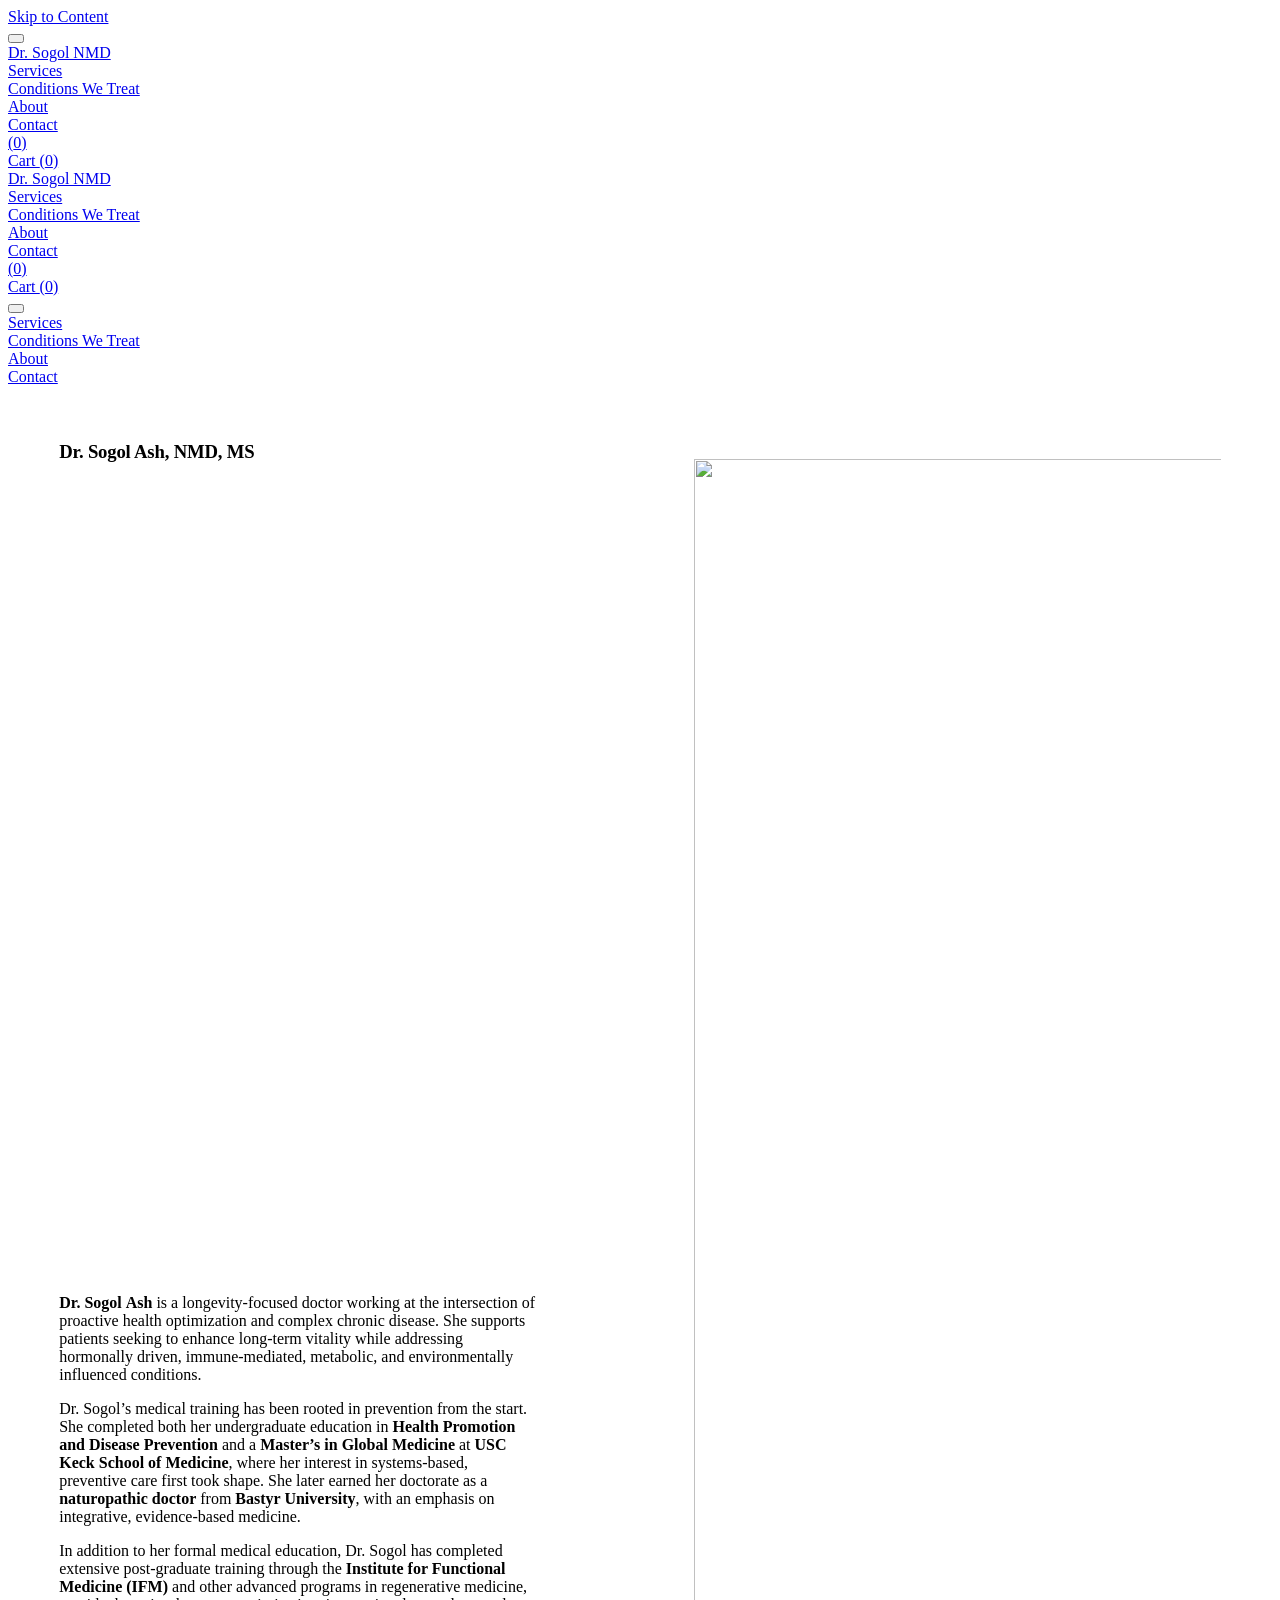
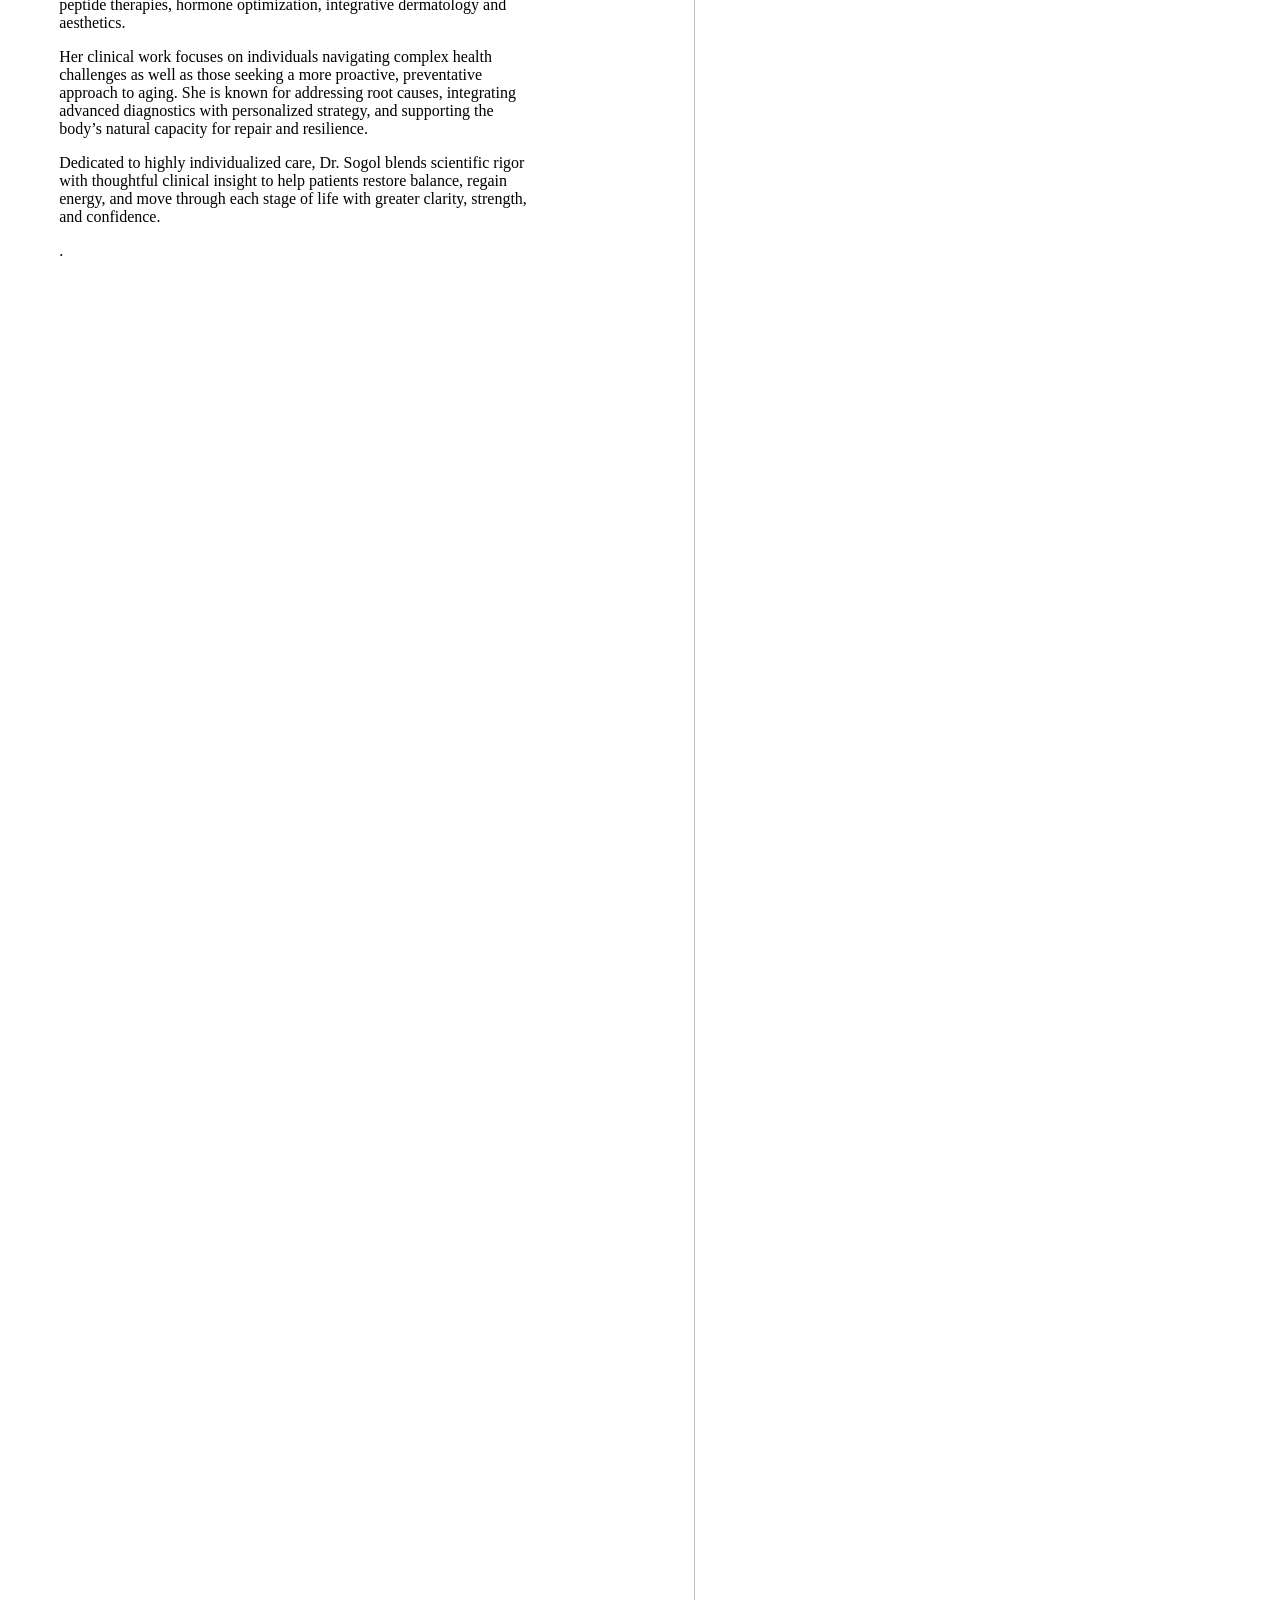
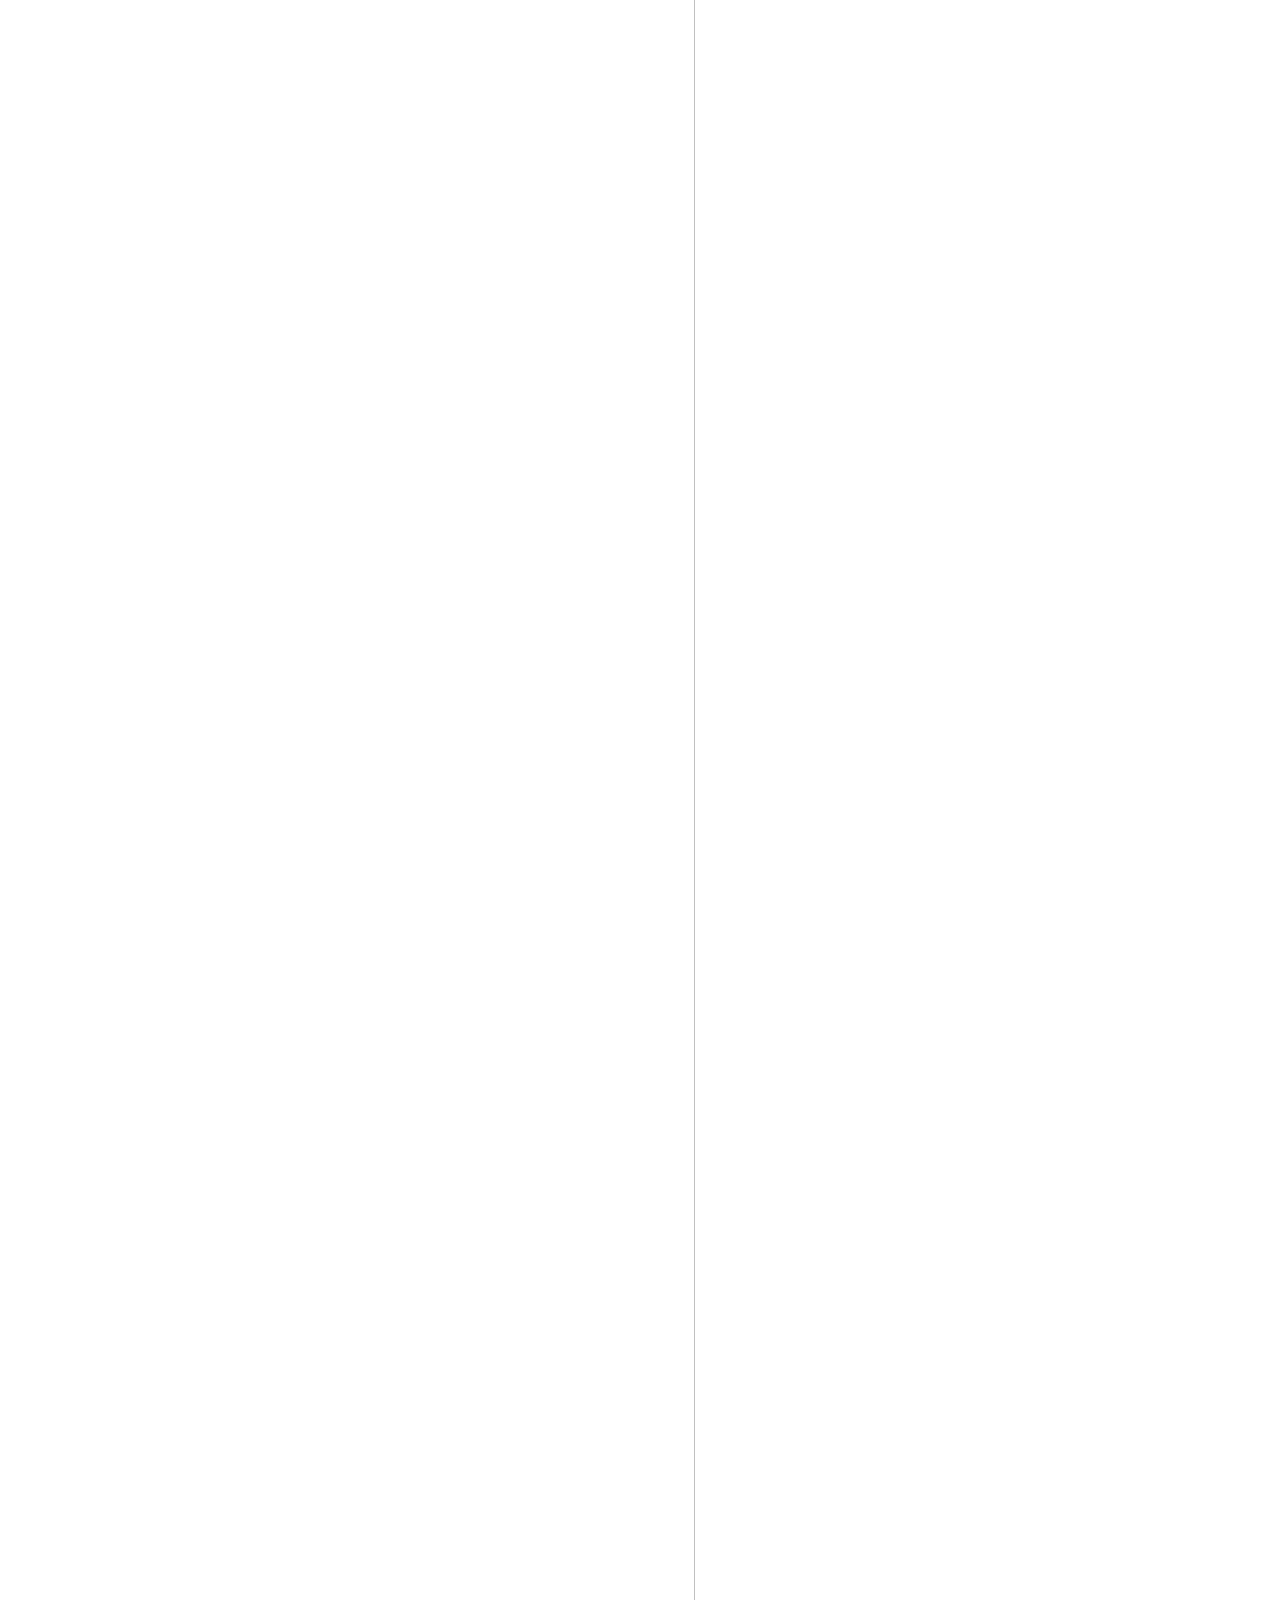
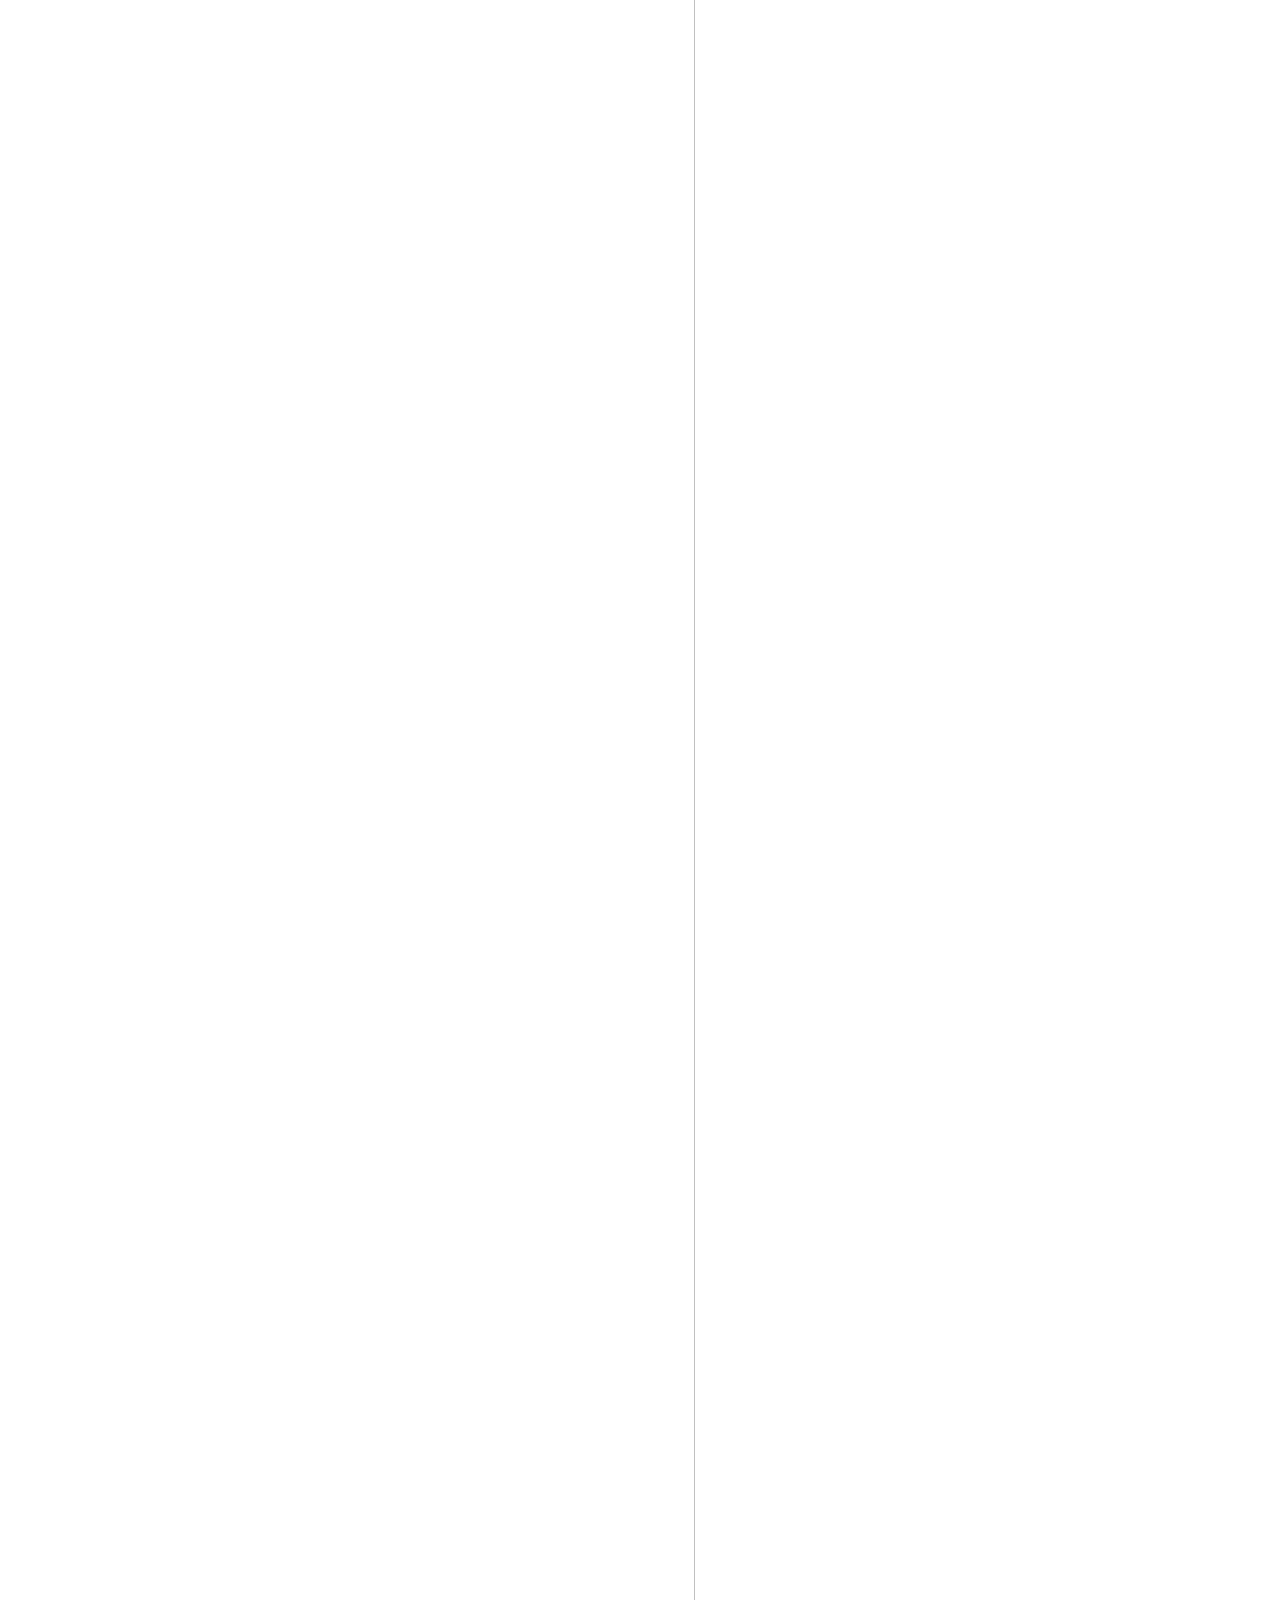
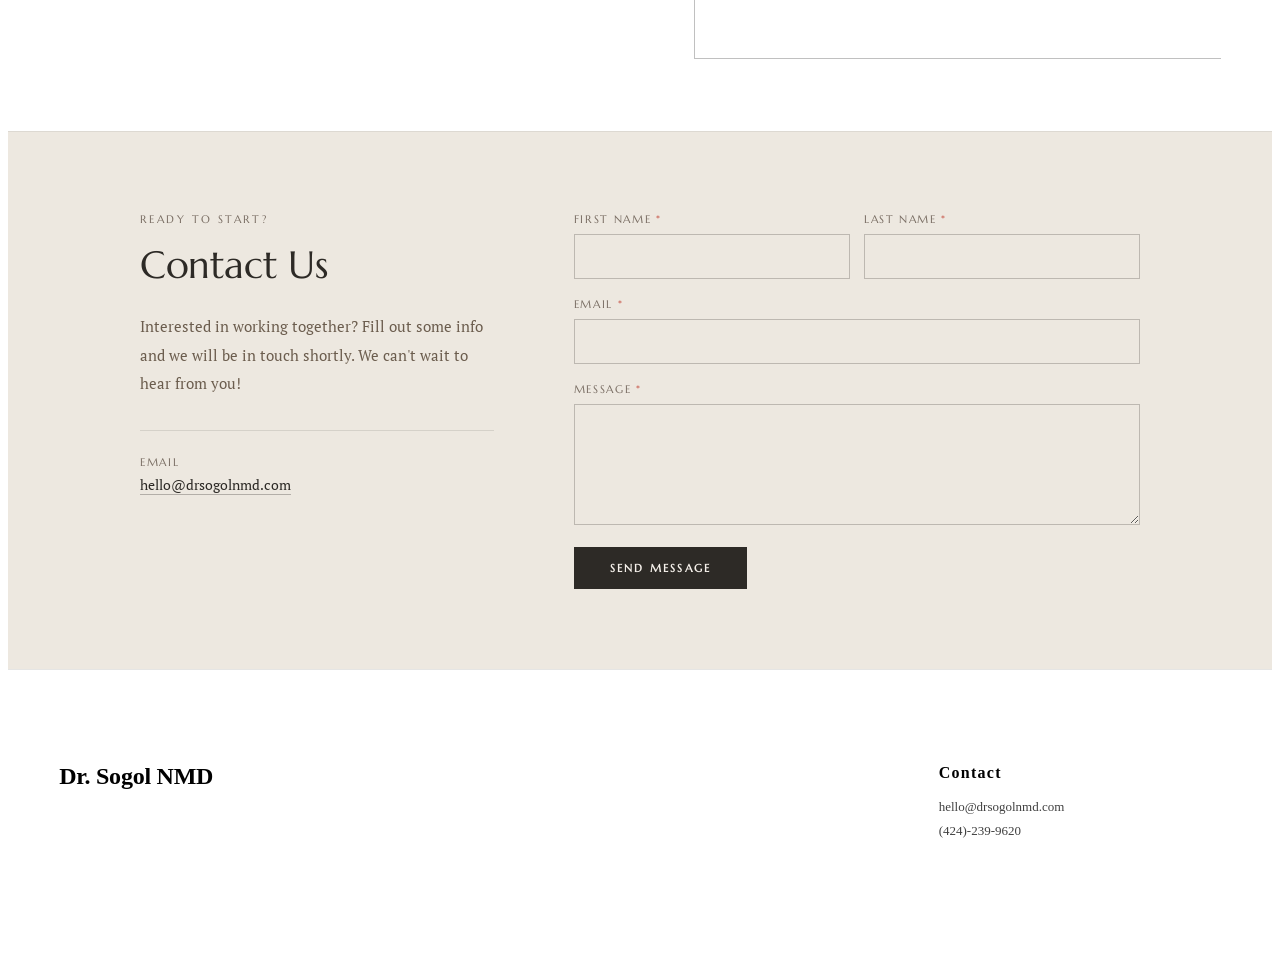
==== about/index.html @ db8cf828 "Fix about: replace Squarespace form section with clean working form" ====
<!doctype html>
<html xmlns:og="http://opengraphprotocol.org/schema/" xmlns:fb="http://www.facebook.com/2008/fbml" lang="en-US"  >
  <head>
<script src="/block-sqsp-api.js"></script>
<link rel="stylesheet" href="/improvements.css">

    <meta http-equiv="X-UA-Compatible" content="IE=edge,chrome=1">
    <meta name="viewport" content="width=device-width, initial-scale=1">
    <!-- This is Squarespace. --><!-- whale-clownfish-6gdg -->
<base href="">
<meta charset="utf-8" />
<title>About | Discover Wellness Today – Book Your Consultation &mdash; Dr. Sogol NMD</title>
<meta http-equiv="Accept-CH" content="Sec-CH-UA-Platform-Version, Sec-CH-UA-Model" /><link rel="icon" type="image/x-icon" href="https://assets.squarespace.com/universal/default-favicon.ico"/>
<link rel="canonical" href="https://www.drsogolnmd.com/about"/>
<meta property="og:site_name" content="Dr. Sogol NMD"/>
<meta property="og:title" content="About | Discover Wellness Today – Book Your Consultation &mdash; Dr. Sogol NMD"/>
<meta property="og:url" content="https://www.drsogolnmd.com/about"/>
<meta property="og:type" content="website"/>
<meta property="og:description" content="Learn about Dr. Sogol NMD and her personalized health and wellness services designed for optimal health. Contact us for expert consultations in New York."/>
<meta itemprop="name" content="About &#124; Discover Wellness Today – Book Your Consultation — Dr. Sogol NMD"/>
<meta itemprop="url" content="https://www.drsogolnmd.com/about"/>
<meta itemprop="description" content="Learn about Dr. Sogol NMD and her personalized health and wellness services designed for optimal health. Contact us for expert consultations in New York."/>
<meta name="twitter:title" content="About &#124; Discover Wellness Today – Book Your Consultation — Dr. Sogol NMD"/>
<meta name="twitter:url" content="https://www.drsogolnmd.com/about"/>
<meta name="twitter:card" content="summary"/>
<meta name="twitter:description" content="Learn about Dr. Sogol NMD and her personalized health and wellness services designed for optimal health. Contact us for expert consultations in New York."/>
<meta name="description" content="Learn about Dr. Sogol NMD and her personalized health and wellness services 
designed for optimal health. Contact us for expert consultations in New 
York." />
<link rel="preconnect" href="https://images.squarespace-cdn.com">
<link rel="preconnect" href="https://fonts.gstatic.com" crossorigin>
<link rel="stylesheet" href="https://fonts.googleapis.com/css2?family=PT+Serif:ital,wght@0,400;0,700;1,400;1,700&family=Marcellus:ital,wght@0,400"><script type="text/javascript" crossorigin="anonymous" defer="true" nomodule="nomodule" src="//assets.squarespace.com/@sqs/polyfiller/1.6/legacy.js"></script>
<script type="text/javascript" crossorigin="anonymous" defer="true" src="//assets.squarespace.com/@sqs/polyfiller/1.6/modern.js"></script>
<script type="text/javascript">SQUARESPACE_ROLLUPS = {};</script>
<script>(function(rollups, name) { if (!rollups[name]) { rollups[name] = {}; } rollups[name].js = ["//assets.squarespace.com/universal/scripts-compressed/extract-css-runtime-ec99e633e5fcfbfc-min.en-US.js"]; })(SQUARESPACE_ROLLUPS, 'squarespace-extract_css_runtime');</script>
<script crossorigin="anonymous" src="//assets.squarespace.com/universal/scripts-compressed/extract-css-runtime-ec99e633e5fcfbfc-min.en-US.js" defer ></script><script>(function(rollups, name) { if (!rollups[name]) { rollups[name] = {}; } rollups[name].js = ["//assets.squarespace.com/universal/scripts-compressed/extract-css-moment-js-vendor-6f2a1f6ec9a41489-min.en-US.js"]; })(SQUARESPACE_ROLLUPS, 'squarespace-extract_css_moment_js_vendor');</script>
<script crossorigin="anonymous" src="//assets.squarespace.com/universal/scripts-compressed/extract-css-moment-js-vendor-6f2a1f6ec9a41489-min.en-US.js" defer ></script><script>(function(rollups, name) { if (!rollups[name]) { rollups[name] = {}; } rollups[name].js = ["//assets.squarespace.com/universal/scripts-compressed/cldr-resource-pack-22c6db795661f68d-min.en-US.js"]; })(SQUARESPACE_ROLLUPS, 'squarespace-cldr_resource_pack');</script>
<script crossorigin="anonymous" src="//assets.squarespace.com/universal/scripts-compressed/cldr-resource-pack-22c6db795661f68d-min.en-US.js" defer ></script><script>(function(rollups, name) { if (!rollups[name]) { rollups[name] = {}; } rollups[name].js = ["//assets.squarespace.com/universal/scripts-compressed/common-vendors-stable-fbd854d40b0804b7-min.en-US.js"]; })(SQUARESPACE_ROLLUPS, 'squarespace-common_vendors_stable');</script>
<script crossorigin="anonymous" src="//assets.squarespace.com/universal/scripts-compressed/common-vendors-stable-fbd854d40b0804b7-min.en-US.js" defer ></script><script>(function(rollups, name) { if (!rollups[name]) { rollups[name] = {}; } rollups[name].js = ["//assets.squarespace.com/universal/scripts-compressed/common-vendors-6a5ca54f87dfa9c6-min.en-US.js"]; })(SQUARESPACE_ROLLUPS, 'squarespace-common_vendors');</script>
<script crossorigin="anonymous" src="//assets.squarespace.com/universal/scripts-compressed/common-vendors-6a5ca54f87dfa9c6-min.en-US.js" defer ></script><script>(function(rollups, name) { if (!rollups[name]) { rollups[name] = {}; } rollups[name].js = ["//assets.squarespace.com/universal/scripts-compressed/common-9bc41dad080d1cc0-min.en-US.js"]; })(SQUARESPACE_ROLLUPS, 'squarespace-common');</script>
<script crossorigin="anonymous" src="//assets.squarespace.com/universal/scripts-compressed/common-9bc41dad080d1cc0-min.en-US.js" defer ></script><script>(function(rollups, name) { if (!rollups[name]) { rollups[name] = {}; } rollups[name].js = ["//assets.squarespace.com/universal/scripts-compressed/commerce-a7ca6a994feabc8c-min.en-US.js"]; })(SQUARESPACE_ROLLUPS, 'squarespace-commerce');</script>
<script crossorigin="anonymous" src="//assets.squarespace.com/universal/scripts-compressed/commerce-a7ca6a994feabc8c-min.en-US.js" defer ></script><script>(function(rollups, name) { if (!rollups[name]) { rollups[name] = {}; } rollups[name].css = ["//assets.squarespace.com/universal/styles-compressed/commerce-8f37d6c1bf5044c6-min.en-US.css"]; })(SQUARESPACE_ROLLUPS, 'squarespace-commerce');</script>
<link rel="stylesheet" type="text/css" href="//assets.squarespace.com/universal/styles-compressed/commerce-8f37d6c1bf5044c6-min.en-US.css"><script>(function(rollups, name) { if (!rollups[name]) { rollups[name] = {}; } rollups[name].js = ["//assets.squarespace.com/universal/scripts-compressed/user-account-core-8f529294aa660d3a-min.en-US.js"]; })(SQUARESPACE_ROLLUPS, 'squarespace-user_account_core');</script>
<script crossorigin="anonymous" src="//assets.squarespace.com/universal/scripts-compressed/user-account-core-8f529294aa660d3a-min.en-US.js" defer ></script><script>(function(rollups, name) { if (!rollups[name]) { rollups[name] = {}; } rollups[name].css = ["//assets.squarespace.com/universal/styles-compressed/user-account-core-e4fc530cac4bd09f-min.en-US.css"]; })(SQUARESPACE_ROLLUPS, 'squarespace-user_account_core');</script>
<link rel="stylesheet" type="text/css" href="//assets.squarespace.com/universal/styles-compressed/user-account-core-e4fc530cac4bd09f-min.en-US.css"><script>(function(rollups, name) { if (!rollups[name]) { rollups[name] = {}; } rollups[name].js = ["//assets.squarespace.com/universal/scripts-compressed/performance-ff4518f43cdeab0c-min.en-US.js"]; })(SQUARESPACE_ROLLUPS, 'squarespace-performance');</script>
<script crossorigin="anonymous" src="//assets.squarespace.com/universal/scripts-compressed/performance-ff4518f43cdeab0c-min.en-US.js" defer ></script><script data-name="static-context">Static = window.Static || {}; Static.SQUARESPACE_CONTEXT = {"betaFeatureFlags":["form_block_first_last_name_show","marketing_automations","i18n_beta_website_locales","enable_modernized_pdp_m3_layout_data","scripts_defer","new_stacked_index","enable_modernized_pdp_m3_layout_ux","campaigns_discount_section_in_blasts","marketing_landing_page","nested_categories","override_block_styles","modernized-pdp-m2-enabled","supports_versioned_template_assets","campaigns_new_image_layout_picker","campaigns_thumbnail_layout","pdp-site-styling-updates-m2","member_areas_feature","campaigns_table_v2","campaigns_import_discounts","enable_form_submission_trigger","form_block_first_last_name_required","contacts_and_campaigns_redesign","campaigns_merch_state","campaigns_discount_section_in_automations","enable_modernized_pdp_m3_fluid"],"facebookAppId":"314192535267336","facebookApiVersion":"v6.0","rollups":{"squarespace-announcement-bar":{"js":"//assets.squarespace.com/universal/scripts-compressed/announcement-bar-a6549efdc5d67b21-min.en-US.js"},"squarespace-audio-player":{"css":"//assets.squarespace.com/universal/styles-compressed/audio-player-b05f5197a871c566-min.en-US.css","js":"//assets.squarespace.com/universal/scripts-compressed/audio-player-41c5a90162b3cefa-min.en-US.js"},"squarespace-blog-collection-list":{"css":"//assets.squarespace.com/universal/styles-compressed/blog-collection-list-b4046463b72f34e2-min.en-US.css","js":"//assets.squarespace.com/universal/scripts-compressed/blog-collection-list-310a6ba79d3185af-min.en-US.js"},"squarespace-calendar-block-renderer":{"css":"//assets.squarespace.com/universal/styles-compressed/calendar-block-renderer-c3fef2a497c8e56b-min.en-US.css","js":"//assets.squarespace.com/universal/scripts-compressed/calendar-block-renderer-a3932f6f6ee328fb-min.en-US.js"},"squarespace-chartjs-helpers":{"css":"//assets.squarespace.com/universal/styles-compressed/chartjs-helpers-96b256171ee039c1-min.en-US.css","js":"//assets.squarespace.com/universal/scripts-compressed/chartjs-helpers-8f648fbd4cda60a1-min.en-US.js"},"squarespace-comments":{"css":"//assets.squarespace.com/universal/styles-compressed/comments-6d503a7ad5ab84a3-min.en-US.css","js":"//assets.squarespace.com/universal/scripts-compressed/comments-04dfe8d13f0fb07a-min.en-US.js"},"squarespace-custom-css-popup":{"css":"//assets.squarespace.com/universal/styles-compressed/custom-css-popup-6f701e45be6e2c5a-min.en-US.css","js":"//assets.squarespace.com/universal/scripts-compressed/custom-css-popup-ffde695634b79b4e-min.en-US.js"},"squarespace-dialog":{"css":"//assets.squarespace.com/universal/styles-compressed/dialog-b685267b794639f4-min.en-US.css","js":"//assets.squarespace.com/universal/scripts-compressed/dialog-c9fa26bff57757ea-min.en-US.js"},"squarespace-events-collection":{"css":"//assets.squarespace.com/universal/styles-compressed/events-collection-c3fef2a497c8e56b-min.en-US.css","js":"//assets.squarespace.com/universal/scripts-compressed/events-collection-53621b3f68ae1ba6-min.en-US.js"},"squarespace-form-rendering-utils":{"js":"//assets.squarespace.com/universal/scripts-compressed/form-rendering-utils-5281c8c1dbf308c8-min.en-US.js"},"squarespace-forms":{"css":"//assets.squarespace.com/universal/styles-compressed/forms-0afd3c6ac30bbab1-min.en-US.css","js":"//assets.squarespace.com/universal/scripts-compressed/forms-f918cfa8f256eb75-min.en-US.js"},"squarespace-gallery-collection-list":{"css":"//assets.squarespace.com/universal/styles-compressed/gallery-collection-list-b4046463b72f34e2-min.en-US.css","js":"//assets.squarespace.com/universal/scripts-compressed/gallery-collection-list-b4cfeedd57f0bc17-min.en-US.js"},"squarespace-image-zoom":{"css":"//assets.squarespace.com/universal/styles-compressed/image-zoom-b4046463b72f34e2-min.en-US.css","js":"//assets.squarespace.com/universal/scripts-compressed/image-zoom-4f8fb92b11b9a839-min.en-US.js"},"squarespace-pinterest":{"css":"//assets.squarespace.com/universal/styles-compressed/pinterest-b4046463b72f34e2-min.en-US.css","js":"//assets.squarespace.com/universal/scripts-compressed/pinterest-39778295406fd887-min.en-US.js"},"squarespace-popup-overlay":{"css":"//assets.squarespace.com/universal/styles-compressed/popup-overlay-b742b752f5880972-min.en-US.css","js":"//assets.squarespace.com/universal/scripts-compressed/popup-overlay-33e65436492ae904-min.en-US.js"},"squarespace-product-quick-view":{"css":"//assets.squarespace.com/universal/styles-compressed/product-quick-view-09371ee147c500a1-min.en-US.css","js":"//assets.squarespace.com/universal/scripts-compressed/product-quick-view-a98841ff90b84a44-min.en-US.js"},"squarespace-products-collection-item-v2":{"css":"//assets.squarespace.com/universal/styles-compressed/products-collection-item-v2-b4046463b72f34e2-min.en-US.css","js":"//assets.squarespace.com/universal/scripts-compressed/products-collection-item-v2-060147f8403ee308-min.en-US.js"},"squarespace-products-collection-list-v2":{"css":"//assets.squarespace.com/universal/styles-compressed/products-collection-list-v2-b4046463b72f34e2-min.en-US.css","js":"//assets.squarespace.com/universal/scripts-compressed/products-collection-list-v2-f5433574642905ca-min.en-US.js"},"squarespace-search-page":{"css":"//assets.squarespace.com/universal/styles-compressed/search-page-90a67fc09b9b32c6-min.en-US.css","js":"//assets.squarespace.com/universal/scripts-compressed/search-page-22bcd54b2e53c29e-min.en-US.js"},"squarespace-search-preview":{"js":"//assets.squarespace.com/universal/scripts-compressed/search-preview-51c2d988e0362f04-min.en-US.js"},"squarespace-simple-liking":{"css":"//assets.squarespace.com/universal/styles-compressed/simple-liking-701bf8bbc05ec6aa-min.en-US.css","js":"//assets.squarespace.com/universal/scripts-compressed/simple-liking-e04da60669460686-min.en-US.js"},"squarespace-social-buttons":{"css":"//assets.squarespace.com/universal/styles-compressed/social-buttons-95032e5fa98e47a5-min.en-US.css","js":"//assets.squarespace.com/universal/scripts-compressed/social-buttons-d3d2efd8bc42273c-min.en-US.js"},"squarespace-tourdates":{"css":"//assets.squarespace.com/universal/styles-compressed/tourdates-b4046463b72f34e2-min.en-US.css","js":"//assets.squarespace.com/universal/scripts-compressed/tourdates-34cd3bf8c1e84beb-min.en-US.js"},"squarespace-website-overlays-manager":{"css":"//assets.squarespace.com/universal/styles-compressed/website-overlays-manager-07ea5a4e004e6710-min.en-US.css","js":"//assets.squarespace.com/universal/scripts-compressed/website-overlays-manager-d47775210439c959-min.en-US.js"}},"pageType":2,"website":{"id":"6948983859a56a12448886d2","identifier":"whale-clownfish-6gdg","websiteType":4,"contentModifiedOn":1768323554885,"cloneable":false,"hasBeenCloneable":false,"siteStatus":{},"language":"en-US","translationLocale":"en-US","formattingLocale":"en-US","timeZone":"America/Los_Angeles","machineTimeZoneOffset":-25200000,"timeZoneOffset":-25200000,"timeZoneAbbr":"PDT","siteTitle":"Dr. Sogol NMD","fullSiteTitle":"About | Discover Wellness Today \u2013 Book Your Consultation \u2014 Dr. Sogol NMD","siteDescription":"","location":{},"shareButtonOptions":{"8":true,"3":true,"6":true,"1":true,"7":true,"2":true,"4":true},"authenticUrl":"https://www.drsogolnmd.com","internalUrl":"https://whale-clownfish-6gdg.squarespace.com","baseUrl":"https://www.drsogolnmd.com","primaryDomain":"www.drsogolnmd.com","sslSetting":3,"isHstsEnabled":true,"typekitId":"","statsMigrated":false,"imageMetadataProcessingEnabled":false,"screenshotId":"2c27f3950a9020c8505a1a1cd7e9432dc6f8798c8380dc4d45c510844b379756","captchaSettings":{"enabledForDonations":false},"showOwnerLogin":false},"websiteSettings":{"id":"6948983859a56a12448886d7","websiteId":"6948983859a56a12448886d2","subjects":[],"country":"US","state":"CA","simpleLikingEnabled":true,"mobileInfoBarSettings":{"isContactEmailEnabled":false,"isContactPhoneNumberEnabled":false,"isLocationEnabled":false,"isBusinessHoursEnabled":false},"announcementBarSettings":{},"commentLikesAllowed":true,"commentAnonAllowed":true,"commentThreaded":true,"commentApprovalRequired":false,"commentAvatarsOn":true,"commentSortType":2,"commentFlagThreshold":0,"commentFlagsAllowed":true,"commentEnableByDefault":true,"commentDisableAfterDaysDefault":0,"disqusShortname":"","commentsEnabled":false,"businessHours":{},"storeSettings":{"returnPolicy":null,"termsOfService":null,"privacyPolicy":null,"expressCheckout":false,"continueShoppingLinkUrl":"/","useLightCart":false,"showNoteField":false,"shippingCountryDefaultValue":"US","billToShippingDefaultValue":false,"showShippingPhoneNumber":true,"isShippingPhoneRequired":false,"showBillingPhoneNumber":true,"isBillingPhoneRequired":false,"currenciesSupported":["USD","CAD","GBP","AUD","EUR","CHF","NOK","SEK","DKK","NZD","SGD","MXN","HKD","CZK","ILS","MYR","RUB","PHP","PLN","THB","BRL","ARS","COP","IDR","INR","JPY","ZAR","KRW"],"defaultCurrency":"USD","selectedCurrency":"USD","measurementStandard":1,"showCustomCheckoutForm":false,"checkoutPageMarketingOptInEnabled":true,"enableMailingListOptInByDefault":false,"sameAsRetailLocation":false,"merchandisingSettings":{"scarcityEnabledOnProductItems":false,"scarcityEnabledOnProductBlocks":false,"scarcityMessageType":"DEFAULT_SCARCITY_MESSAGE","scarcityThreshold":10,"multipleQuantityAllowedForServices":true,"restockNotificationsEnabled":false,"restockNotificationsMailingListSignUpEnabled":false,"relatedProductsEnabled":false,"relatedProductsOrdering":"random","soldOutVariantsDropdownDisabled":false,"productComposerOptedIn":false,"productComposerABTestOptedOut":false,"productReviewsEnabled":false},"minimumOrderSubtotalEnabled":false,"minimumOrderSubtotal":{"currency":"USD","value":"0.00"},"addToCartConfirmationType":2,"isLive":false,"multipleQuantityAllowedForServices":true},"useEscapeKeyToLogin":false,"ssBadgeType":1,"ssBadgePosition":4,"ssBadgeVisibility":1,"ssBadgeDevices":1,"pinterestOverlayOptions":{"mode":"disabled"},"userAccountsSettings":{"loginAllowed":true,"signupAllowed":true}},"cookieSettings":{"isCookieBannerEnabled":false,"isRestrictiveCookiePolicyEnabled":false,"cookieBannerText":"","cookieBannerTheme":"","cookieBannerVariant":"","cookieBannerPosition":"","cookieBannerCtaVariant":"","cookieBannerCtaText":"","cookieBannerAcceptType":"OPT_IN","cookieBannerOptOutCtaText":"","cookieBannerHasOptOut":false,"cookieBannerHasManageCookies":true,"cookieBannerManageCookiesLabel":"","cookieBannerSavedPreferencesText":"","cookieBannerSavedPreferencesLayout":"PILL"},"websiteCloneable":false,"collection":{"title":"About","id":"694898df37541d5c10e978ad","fullUrl":"/about","type":10,"permissionType":1},"subscribed":false,"appDomain":"squarespace.com","templateTweakable":true,"tweakJSON":{"form-use-theme-colors":"true","header-logo-height":"20px","header-mobile-logo-max-height":"30px","header-vert-padding":"2vw","header-width":"Full","maxPageWidth":"2000px","mobile-header-vert-padding":"6vw","pagePadding":"4vw","tweak-blog-alternating-side-by-side-image-aspect-ratio":"1:1 Square","tweak-blog-alternating-side-by-side-image-spacing":"6%","tweak-blog-alternating-side-by-side-meta-spacing":"20px","tweak-blog-alternating-side-by-side-primary-meta":"Categories","tweak-blog-alternating-side-by-side-read-more-spacing":"20px","tweak-blog-alternating-side-by-side-secondary-meta":"Date","tweak-blog-basic-grid-columns":"3","tweak-blog-basic-grid-image-aspect-ratio":"3:2 Standard","tweak-blog-basic-grid-image-spacing":"35px","tweak-blog-basic-grid-meta-spacing":"25px","tweak-blog-basic-grid-primary-meta":"Categories","tweak-blog-basic-grid-read-more-spacing":"20px","tweak-blog-basic-grid-secondary-meta":"Date","tweak-blog-item-custom-width":"50","tweak-blog-item-show-author-profile":"false","tweak-blog-item-width":"Medium","tweak-blog-masonry-columns":"2","tweak-blog-masonry-horizontal-spacing":"30px","tweak-blog-masonry-image-spacing":"20px","tweak-blog-masonry-meta-spacing":"20px","tweak-blog-masonry-primary-meta":"Categories","tweak-blog-masonry-read-more-spacing":"20px","tweak-blog-masonry-secondary-meta":"Date","tweak-blog-masonry-vertical-spacing":"30px","tweak-blog-side-by-side-image-aspect-ratio":"1:1 Square","tweak-blog-side-by-side-image-spacing":"6%","tweak-blog-side-by-side-meta-spacing":"20px","tweak-blog-side-by-side-primary-meta":"Categories","tweak-blog-side-by-side-read-more-spacing":"20px","tweak-blog-side-by-side-secondary-meta":"Date","tweak-blog-single-column-image-spacing":"50px","tweak-blog-single-column-meta-spacing":"30px","tweak-blog-single-column-primary-meta":"Categories","tweak-blog-single-column-read-more-spacing":"15px","tweak-blog-single-column-secondary-meta":"Date","tweak-events-stacked-show-thumbnails":"true","tweak-events-stacked-thumbnail-size":"3:2 Standard","tweak-fixed-header":"false","tweak-fixed-header-style":"Basic","tweak-global-animations-animation-curve":"ease","tweak-global-animations-animation-delay":"0.1s","tweak-global-animations-animation-duration":"0.1s","tweak-global-animations-animation-style":"fade","tweak-global-animations-animation-type":"none","tweak-global-animations-complexity-level":"detailed","tweak-global-animations-enabled":"false","tweak-portfolio-grid-basic-custom-height":"50","tweak-portfolio-grid-overlay-custom-height":"50","tweak-portfolio-hover-follow-acceleration":"10%","tweak-portfolio-hover-follow-animation-duration":"Fast","tweak-portfolio-hover-follow-animation-type":"Fade","tweak-portfolio-hover-follow-delimiter":"Bullet","tweak-portfolio-hover-follow-front":"false","tweak-portfolio-hover-follow-layout":"Inline","tweak-portfolio-hover-follow-size":"50","tweak-portfolio-hover-follow-text-spacing-x":"1.5","tweak-portfolio-hover-follow-text-spacing-y":"1.5","tweak-portfolio-hover-static-animation-duration":"Fast","tweak-portfolio-hover-static-animation-type":"Fade","tweak-portfolio-hover-static-delimiter":"Hyphen","tweak-portfolio-hover-static-front":"true","tweak-portfolio-hover-static-layout":"Inline","tweak-portfolio-hover-static-size":"50","tweak-portfolio-hover-static-text-spacing-x":"1.5","tweak-portfolio-hover-static-text-spacing-y":"1.5","tweak-portfolio-index-background-animation-duration":"Medium","tweak-portfolio-index-background-animation-type":"Fade","tweak-portfolio-index-background-custom-height":"50","tweak-portfolio-index-background-delimiter":"None","tweak-portfolio-index-background-height":"Large","tweak-portfolio-index-background-horizontal-alignment":"Center","tweak-portfolio-index-background-link-format":"Stacked","tweak-portfolio-index-background-persist":"false","tweak-portfolio-index-background-vertical-alignment":"Middle","tweak-portfolio-index-background-width":"Full","tweak-transparent-header":"true"},"templateId":"5c5a519771c10ba3470d8101","templateVersion":"7.1","pageFeatures":[1,2,4],"gmRenderKey":"QUl6YVN5Q0JUUk9xNkx1dkZfSUUxcjQ2LVQ0QWVUU1YtMGQ3bXk4","templateScriptsRootUrl":"https://static1.squarespace.com/static/vta/5c5a519771c10ba3470d8101/scripts/","impersonatedSession":false,"tzData":{"zones":[[-480,"US","P%sT",null]],"rules":{"US":[[1967,2006,null,"Oct","lastSun","2:00","0","S"],[1987,2006,null,"Apr","Sun>=1","2:00","1:00","D"],[2007,"max",null,"Mar","Sun>=8","2:00","1:00","D"],[2007,"max",null,"Nov","Sun>=1","2:00","0","S"]]}},"showAnnouncementBar":false,"recaptchaEnterpriseContext":{"recaptchaEnterpriseSiteKey":"6LdDFQwjAAAAAPigEvvPgEVbb7QBm-TkVJdDTlAv"},"i18nContext":{"timeZoneData":{"id":"America/Los_Angeles","name":"Pacific Time"}},"env":"PRODUCTION","visitorFormContext":{"formFieldFormats":{"initialAddressFormat":{"id":0,"type":"ADDRESS","country":"US","labelLocale":"en","fields":[{"type":"FIELD","label":"Address Line 1","identifier":"Line1","length":0,"required":true,"metadata":{"autocomplete":"address-line1"}},{"type":"SEPARATOR","label":"\n","identifier":"Newline","length":0,"required":false,"metadata":{}},{"type":"FIELD","label":"Address Line 2","identifier":"Line2","length":0,"required":false,"metadata":{"autocomplete":"address-line2"}},{"type":"SEPARATOR","label":"\n","identifier":"Newline","length":0,"required":false,"metadata":{}},{"type":"FIELD","label":"City","identifier":"City","length":0,"required":true,"metadata":{"autocomplete":"address-level2"}},{"type":"SEPARATOR","label":",","identifier":"Comma","length":0,"required":false,"metadata":{}},{"type":"SEPARATOR","label":" ","identifier":"Space","length":0,"required":false,"metadata":{}},{"type":"FIELD","label":"State","identifier":"State","length":0,"required":true,"metadata":{"autocomplete":"address-level1"}},{"type":"SEPARATOR","label":" ","identifier":"Space","length":0,"required":false,"metadata":{}},{"type":"FIELD","label":"ZIP Code","identifier":"Zip","length":0,"required":true,"metadata":{"autocomplete":"postal-code"}}]},"initialNameOrder":"GIVEN_FIRST","initialPhoneFormat":{"id":0,"type":"PHONE_NUMBER","country":"US","labelLocale":"en-US","fields":[{"type":"SEPARATOR","label":"(","identifier":"LeftParen","length":0,"required":false,"metadata":{}},{"type":"FIELD","label":"1","identifier":"1","length":3,"required":false,"metadata":{}},{"type":"SEPARATOR","label":")","identifier":"RightParen","length":0,"required":false,"metadata":{}},{"type":"SEPARATOR","label":" ","identifier":"Space","length":0,"required":false,"metadata":{}},{"type":"FIELD","label":"2","identifier":"2","length":3,"required":false,"metadata":{}},{"type":"SEPARATOR","label":"-","identifier":"Dash","length":0,"required":false,"metadata":{}},{"type":"FIELD","label":"3","identifier":"3","length":14,"required":false,"metadata":{}}]},"countries":[{"name":"Afghanistan","code":"AF","phoneCode":"+93"},{"name":"\u00C5land Islands","code":"AX","phoneCode":"+358"},{"name":"Albania","code":"AL","phoneCode":"+355"},{"name":"Algeria","code":"DZ","phoneCode":"+213"},{"name":"American Samoa","code":"AS","phoneCode":"+1"},{"name":"Andorra","code":"AD","phoneCode":"+376"},{"name":"Angola","code":"AO","phoneCode":"+244"},{"name":"Anguilla","code":"AI","phoneCode":"+1"},{"name":"Antigua & Barbuda","code":"AG","phoneCode":"+1"},{"name":"Argentina","code":"AR","phoneCode":"+54"},{"name":"Armenia","code":"AM","phoneCode":"+374"},{"name":"Aruba","code":"AW","phoneCode":"+297"},{"name":"Ascension Island","code":"AC","phoneCode":"+247"},{"name":"Australia","code":"AU","phoneCode":"+61"},{"name":"Austria","code":"AT","phoneCode":"+43"},{"name":"Azerbaijan","code":"AZ","phoneCode":"+994"},{"name":"Bahamas","code":"BS","phoneCode":"+1"},{"name":"Bahrain","code":"BH","phoneCode":"+973"},{"name":"Bangladesh","code":"BD","phoneCode":"+880"},{"name":"Barbados","code":"BB","phoneCode":"+1"},{"name":"Belarus","code":"BY","phoneCode":"+375"},{"name":"Belgium","code":"BE","phoneCode":"+32"},{"name":"Belize","code":"BZ","phoneCode":"+501"},{"name":"Benin","code":"BJ","phoneCode":"+229"},{"name":"Bermuda","code":"BM","phoneCode":"+1"},{"name":"Bhutan","code":"BT","phoneCode":"+975"},{"name":"Bolivia","code":"BO","phoneCode":"+591"},{"name":"Bosnia & Herzegovina","code":"BA","phoneCode":"+387"},{"name":"Botswana","code":"BW","phoneCode":"+267"},{"name":"Brazil","code":"BR","phoneCode":"+55"},{"name":"British Indian Ocean Territory","code":"IO","phoneCode":"+246"},{"name":"British Virgin Islands","code":"VG","phoneCode":"+1"},{"name":"Brunei","code":"BN","phoneCode":"+673"},{"name":"Bulgaria","code":"BG","phoneCode":"+359"},{"name":"Burkina Faso","code":"BF","phoneCode":"+226"},{"name":"Burundi","code":"BI","phoneCode":"+257"},{"name":"Cambodia","code":"KH","phoneCode":"+855"},{"name":"Cameroon","code":"CM","phoneCode":"+237"},{"name":"Canada","code":"CA","phoneCode":"+1"},{"name":"Cape Verde","code":"CV","phoneCode":"+238"},{"name":"Caribbean Netherlands","code":"BQ","phoneCode":"+599"},{"name":"Cayman Islands","code":"KY","phoneCode":"+1"},{"name":"Central African Republic","code":"CF","phoneCode":"+236"},{"name":"Chad","code":"TD","phoneCode":"+235"},{"name":"Chile","code":"CL","phoneCode":"+56"},{"name":"China","code":"CN","phoneCode":"+86"},{"name":"Christmas Island","code":"CX","phoneCode":"+61"},{"name":"Cocos (Keeling) Islands","code":"CC","phoneCode":"+61"},{"name":"Colombia","code":"CO","phoneCode":"+57"},{"name":"Comoros","code":"KM","phoneCode":"+269"},{"name":"Congo - Brazzaville","code":"CG","phoneCode":"+242"},{"name":"Congo - Kinshasa","code":"CD","phoneCode":"+243"},{"name":"Cook Islands","code":"CK","phoneCode":"+682"},{"name":"Costa Rica","code":"CR","phoneCode":"+506"},{"name":"C\u00F4te d\u2019Ivoire","code":"CI","phoneCode":"+225"},{"name":"Croatia","code":"HR","phoneCode":"+385"},{"name":"Cuba","code":"CU","phoneCode":"+53"},{"name":"Cura\u00E7ao","code":"CW","phoneCode":"+599"},{"name":"Cyprus","code":"CY","phoneCode":"+357"},{"name":"Czechia","code":"CZ","phoneCode":"+420"},{"name":"Denmark","code":"DK","phoneCode":"+45"},{"name":"Djibouti","code":"DJ","phoneCode":"+253"},{"name":"Dominica","code":"DM","phoneCode":"+1"},{"name":"Dominican Republic","code":"DO","phoneCode":"+1"},{"name":"Ecuador","code":"EC","phoneCode":"+593"},{"name":"Egypt","code":"EG","phoneCode":"+20"},{"name":"El Salvador","code":"SV","phoneCode":"+503"},{"name":"Equatorial Guinea","code":"GQ","phoneCode":"+240"},{"name":"Eritrea","code":"ER","phoneCode":"+291"},{"name":"Estonia","code":"EE","phoneCode":"+372"},{"name":"Eswatini","code":"SZ","phoneCode":"+268"},{"name":"Ethiopia","code":"ET","phoneCode":"+251"},{"name":"Falkland Islands","code":"FK","phoneCode":"+500"},{"name":"Faroe Islands","code":"FO","phoneCode":"+298"},{"name":"Fiji","code":"FJ","phoneCode":"+679"},{"name":"Finland","code":"FI","phoneCode":"+358"},{"name":"France","code":"FR","phoneCode":"+33"},{"name":"French Guiana","code":"GF","phoneCode":"+594"},{"name":"French Polynesia","code":"PF","phoneCode":"+689"},{"name":"Gabon","code":"GA","phoneCode":"+241"},{"name":"Gambia","code":"GM","phoneCode":"+220"},{"name":"Georgia","code":"GE","phoneCode":"+995"},{"name":"Germany","code":"DE","phoneCode":"+49"},{"name":"Ghana","code":"GH","phoneCode":"+233"},{"name":"Gibraltar","code":"GI","phoneCode":"+350"},{"name":"Greece","code":"GR","phoneCode":"+30"},{"name":"Greenland","code":"GL","phoneCode":"+299"},{"name":"Grenada","code":"GD","phoneCode":"+1"},{"name":"Guadeloupe","code":"GP","phoneCode":"+590"},{"name":"Guam","code":"GU","phoneCode":"+1"},{"name":"Guatemala","code":"GT","phoneCode":"+502"},{"name":"Guernsey","code":"GG","phoneCode":"+44"},{"name":"Guinea","code":"GN","phoneCode":"+224"},{"name":"Guinea-Bissau","code":"GW","phoneCode":"+245"},{"name":"Guyana","code":"GY","phoneCode":"+592"},{"name":"Haiti","code":"HT","phoneCode":"+509"},{"name":"Honduras","code":"HN","phoneCode":"+504"},{"name":"Hong Kong SAR China","code":"HK","phoneCode":"+852"},{"name":"Hungary","code":"HU","phoneCode":"+36"},{"name":"Iceland","code":"IS","phoneCode":"+354"},{"name":"India","code":"IN","phoneCode":"+91"},{"name":"Indonesia","code":"ID","phoneCode":"+62"},{"name":"Iran","code":"IR","phoneCode":"+98"},{"name":"Iraq","code":"IQ","phoneCode":"+964"},{"name":"Ireland","code":"IE","phoneCode":"+353"},{"name":"Isle of Man","code":"IM","phoneCode":"+44"},{"name":"Israel","code":"IL","phoneCode":"+972"},{"name":"Italy","code":"IT","phoneCode":"+39"},{"name":"Jamaica","code":"JM","phoneCode":"+1"},{"name":"Japan","code":"JP","phoneCode":"+81"},{"name":"Jersey","code":"JE","phoneCode":"+44"},{"name":"Jordan","code":"JO","phoneCode":"+962"},{"name":"Kazakhstan","code":"KZ","phoneCode":"+7"},{"name":"Kenya","code":"KE","phoneCode":"+254"},{"name":"Kiribati","code":"KI","phoneCode":"+686"},{"name":"Kosovo","code":"XK","phoneCode":"+383"},{"name":"Kuwait","code":"KW","phoneCode":"+965"},{"name":"Kyrgyzstan","code":"KG","phoneCode":"+996"},{"name":"Laos","code":"LA","phoneCode":"+856"},{"name":"Latvia","code":"LV","phoneCode":"+371"},{"name":"Lebanon","code":"LB","phoneCode":"+961"},{"name":"Lesotho","code":"LS","phoneCode":"+266"},{"name":"Liberia","code":"LR","phoneCode":"+231"},{"name":"Libya","code":"LY","phoneCode":"+218"},{"name":"Liechtenstein","code":"LI","phoneCode":"+423"},{"name":"Lithuania","code":"LT","phoneCode":"+370"},{"name":"Luxembourg","code":"LU","phoneCode":"+352"},{"name":"Macao SAR China","code":"MO","phoneCode":"+853"},{"name":"Madagascar","code":"MG","phoneCode":"+261"},{"name":"Malawi","code":"MW","phoneCode":"+265"},{"name":"Malaysia","code":"MY","phoneCode":"+60"},{"name":"Maldives","code":"MV","phoneCode":"+960"},{"name":"Mali","code":"ML","phoneCode":"+223"},{"name":"Malta","code":"MT","phoneCode":"+356"},{"name":"Marshall Islands","code":"MH","phoneCode":"+692"},{"name":"Martinique","code":"MQ","phoneCode":"+596"},{"name":"Mauritania","code":"MR","phoneCode":"+222"},{"name":"Mauritius","code":"MU","phoneCode":"+230"},{"name":"Mayotte","code":"YT","phoneCode":"+262"},{"name":"Mexico","code":"MX","phoneCode":"+52"},{"name":"Micronesia","code":"FM","phoneCode":"+691"},{"name":"Moldova","code":"MD","phoneCode":"+373"},{"name":"Monaco","code":"MC","phoneCode":"+377"},{"name":"Mongolia","code":"MN","phoneCode":"+976"},{"name":"Montenegro","code":"ME","phoneCode":"+382"},{"name":"Montserrat","code":"MS","phoneCode":"+1"},{"name":"Morocco","code":"MA","phoneCode":"+212"},{"name":"Mozambique","code":"MZ","phoneCode":"+258"},{"name":"Myanmar (Burma)","code":"MM","phoneCode":"+95"},{"name":"Namibia","code":"NA","phoneCode":"+264"},{"name":"Nauru","code":"NR","phoneCode":"+674"},{"name":"Nepal","code":"NP","phoneCode":"+977"},{"name":"Netherlands","code":"NL","phoneCode":"+31"},{"name":"New Caledonia","code":"NC","phoneCode":"+687"},{"name":"New Zealand","code":"NZ","phoneCode":"+64"},{"name":"Nicaragua","code":"NI","phoneCode":"+505"},{"name":"Niger","code":"NE","phoneCode":"+227"},{"name":"Nigeria","code":"NG","phoneCode":"+234"},{"name":"Niue","code":"NU","phoneCode":"+683"},{"name":"Norfolk Island","code":"NF","phoneCode":"+672"},{"name":"Northern Mariana Islands","code":"MP","phoneCode":"+1"},{"name":"North Korea","code":"KP","phoneCode":"+850"},{"name":"North Macedonia","code":"MK","phoneCode":"+389"},{"name":"Norway","code":"NO","phoneCode":"+47"},{"name":"Oman","code":"OM","phoneCode":"+968"},{"name":"Pakistan","code":"PK","phoneCode":"+92"},{"name":"Palau","code":"PW","phoneCode":"+680"},{"name":"Palestinian Territories","code":"PS","phoneCode":"+970"},{"name":"Panama","code":"PA","phoneCode":"+507"},{"name":"Papua New Guinea","code":"PG","phoneCode":"+675"},{"name":"Paraguay","code":"PY","phoneCode":"+595"},{"name":"Peru","code":"PE","phoneCode":"+51"},{"name":"Philippines","code":"PH","phoneCode":"+63"},{"name":"Poland","code":"PL","phoneCode":"+48"},{"name":"Portugal","code":"PT","phoneCode":"+351"},{"name":"Puerto Rico","code":"PR","phoneCode":"+1"},{"name":"Qatar","code":"QA","phoneCode":"+974"},{"name":"R\u00E9union","code":"RE","phoneCode":"+262"},{"name":"Romania","code":"RO","phoneCode":"+40"},{"name":"Russia","code":"RU","phoneCode":"+7"},{"name":"Rwanda","code":"RW","phoneCode":"+250"},{"name":"Samoa","code":"WS","phoneCode":"+685"},{"name":"San Marino","code":"SM","phoneCode":"+378"},{"name":"S\u00E3o Tom\u00E9 & Pr\u00EDncipe","code":"ST","phoneCode":"+239"},{"name":"Saudi Arabia","code":"SA","phoneCode":"+966"},{"name":"Senegal","code":"SN","phoneCode":"+221"},{"name":"Serbia","code":"RS","phoneCode":"+381"},{"name":"Seychelles","code":"SC","phoneCode":"+248"},{"name":"Sierra Leone","code":"SL","phoneCode":"+232"},{"name":"Singapore","code":"SG","phoneCode":"+65"},{"name":"Sint Maarten","code":"SX","phoneCode":"+1"},{"name":"Slovakia","code":"SK","phoneCode":"+421"},{"name":"Slovenia","code":"SI","phoneCode":"+386"},{"name":"Solomon Islands","code":"SB","phoneCode":"+677"},{"name":"Somalia","code":"SO","phoneCode":"+252"},{"name":"South Africa","code":"ZA","phoneCode":"+27"},{"name":"South Korea","code":"KR","phoneCode":"+82"},{"name":"South Sudan","code":"SS","phoneCode":"+211"},{"name":"Spain","code":"ES","phoneCode":"+34"},{"name":"Sri Lanka","code":"LK","phoneCode":"+94"},{"name":"St. Barth\u00E9lemy","code":"BL","phoneCode":"+590"},{"name":"St. Helena","code":"SH","phoneCode":"+290"},{"name":"St. Kitts & Nevis","code":"KN","phoneCode":"+1"},{"name":"St. Lucia","code":"LC","phoneCode":"+1"},{"name":"St. Martin","code":"MF","phoneCode":"+590"},{"name":"St. Pierre & Miquelon","code":"PM","phoneCode":"+508"},{"name":"St. Vincent & Grenadines","code":"VC","phoneCode":"+1"},{"name":"Sudan","code":"SD","phoneCode":"+249"},{"name":"Suriname","code":"SR","phoneCode":"+597"},{"name":"Svalbard & Jan Mayen","code":"SJ","phoneCode":"+47"},{"name":"Sweden","code":"SE","phoneCode":"+46"},{"name":"Switzerland","code":"CH","phoneCode":"+41"},{"name":"Syria","code":"SY","phoneCode":"+963"},{"name":"Taiwan","code":"TW","phoneCode":"+886"},{"name":"Tajikistan","code":"TJ","phoneCode":"+992"},{"name":"Tanzania","code":"TZ","phoneCode":"+255"},{"name":"Thailand","code":"TH","phoneCode":"+66"},{"name":"Timor-Leste","code":"TL","phoneCode":"+670"},{"name":"Togo","code":"TG","phoneCode":"+228"},{"name":"Tokelau","code":"TK","phoneCode":"+690"},{"name":"Tonga","code":"TO","phoneCode":"+676"},{"name":"Trinidad & Tobago","code":"TT","phoneCode":"+1"},{"name":"Tristan da Cunha","code":"TA","phoneCode":"+290"},{"name":"Tunisia","code":"TN","phoneCode":"+216"},{"name":"T\u00FCrkiye","code":"TR","phoneCode":"+90"},{"name":"Turkmenistan","code":"TM","phoneCode":"+993"},{"name":"Turks & Caicos Islands","code":"TC","phoneCode":"+1"},{"name":"Tuvalu","code":"TV","phoneCode":"+688"},{"name":"U.S. Virgin Islands","code":"VI","phoneCode":"+1"},{"name":"Uganda","code":"UG","phoneCode":"+256"},{"name":"Ukraine","code":"UA","phoneCode":"+380"},{"name":"United Arab Emirates","code":"AE","phoneCode":"+971"},{"name":"United Kingdom","code":"GB","phoneCode":"+44"},{"name":"United States","code":"US","phoneCode":"+1"},{"name":"Uruguay","code":"UY","phoneCode":"+598"},{"name":"Uzbekistan","code":"UZ","phoneCode":"+998"},{"name":"Vanuatu","code":"VU","phoneCode":"+678"},{"name":"Vatican City","code":"VA","phoneCode":"+39"},{"name":"Venezuela","code":"VE","phoneCode":"+58"},{"name":"Vietnam","code":"VN","phoneCode":"+84"},{"name":"Wallis & Futuna","code":"WF","phoneCode":"+681"},{"name":"Western Sahara","code":"EH","phoneCode":"+212"},{"name":"Yemen","code":"YE","phoneCode":"+967"},{"name":"Zambia","code":"ZM","phoneCode":"+260"},{"name":"Zimbabwe","code":"ZW","phoneCode":"+263"}]},"localizedStrings":{"validation":{"noValidSelection":"A valid selection must be made.","invalidUrl":"Must be a valid URL.","stringTooLong":"Value should have a length no longer than {0}.","containsInvalidKey":"{0} contains an invalid key.","invalidTwitterUsername":"Must be a valid Twitter username.","valueOutsideRange":"Value must be in the range {0} to {1}.","invalidPassword":"Passwords should not contain whitespace.","missingRequiredSubfields":"{0} is missing required subfields: {1}","invalidCurrency":"Currency value should be formatted like 1234 or 123.99.","invalidMapSize":"Value should contain exactly {0} elements.","subfieldsRequired":"All fields in {0} are required.","formSubmissionFailed":"Form submission failed. Review the following information: {0}.","invalidCountryCode":"Country code should have an optional plus and up to 4 digits.","invalidDate":"This is not a real date.","required":"{0} is required.","invalidStringLength":"Value should be {0} characters long.","invalidEmail":"Email addresses should follow the format user@domain.com.","invalidListLength":"Value should be {0} elements long.","allEmpty":"Please fill out at least one form field.","missingRequiredQuestion":"Missing a required question.","invalidQuestion":"Contained an invalid question.","captchaFailure":"Captcha validation failed. Please try again.","stringTooShort":"Value should have a length of at least {0}.","invalid":"{0} is not valid.","formErrors":"Form Errors","containsInvalidValue":"{0} contains an invalid value.","invalidUnsignedNumber":"Numbers must contain only digits and no other characters.","invalidName":"Valid names contain only letters, numbers, spaces, ', or - characters."},"submit":"Submit","status":{"title":"{@} Block","learnMore":"Learn more"},"name":{"firstName":"First Name","lastName":"Last Name"},"lightbox":{"openForm":"Open Form"},"likert":{"agree":"Agree","stronglyDisagree":"Strongly Disagree","disagree":"Disagree","stronglyAgree":"Strongly Agree","neutral":"Neutral"},"time":{"am":"AM","second":"Second","pm":"PM","minute":"Minute","amPm":"AM/PM","hour":"Hour"},"notFound":"Form not found.","date":{"yyyy":"YYYY","year":"Year","mm":"MM","day":"Day","month":"Month","dd":"DD"},"phone":{"country":"Country","number":"Number","prefix":"Prefix","areaCode":"Area Code","line":"Line"},"submitError":"Unable to submit form. Please try again later.","address":{"stateProvince":"State/Province","country":"Country","zipPostalCode":"Zip/Postal Code","address2":"Address 2","address1":"Address 1","city":"City"},"email":{"signUp":"Sign up for news and updates"},"cannotSubmitDemoForm":"This is a demo form and cannot be submitted.","required":"(required)","invalidData":"Invalid form data."}}};</script><link rel="stylesheet" type="text/css" href="https://definitions.sqspcdn.com/website-component-definition/static-assets/website.components.imageFluid/86c29983-7855-4f26-aad9-305b0a7e159b_313/website.components.imageFluid.styles.css"/><link rel="stylesheet" type="text/css" href="https://definitions.sqspcdn.com/website-component-definition/static-assets/website.components.html/dec00ff6-3bc6-4e5b-acdd-56047f0664ee_325/website.components.html.styles.css"/><link rel="stylesheet" type="text/css" href="https://definitions.sqspcdn.com/website-component-definition/static-assets/website.components.form/6a704e09-26b9-42dd-b82f-194e1d6d7c9c_497/website.components.form.styles.css"/><script defer src="https://definitions.sqspcdn.com/website-component-definition/static-assets/website.components.imageFluid/86c29983-7855-4f26-aad9-305b0a7e159b_313/image-effect-refracted-circles.js"></script><script defer src="https://definitions.sqspcdn.com/website-component-definition/static-assets/website.components.imageFluid/86c29983-7855-4f26-aad9-305b0a7e159b_313/9882.js"></script><script defer src="https://definitions.sqspcdn.com/website-component-definition/static-assets/website.components.imageFluid/86c29983-7855-4f26-aad9-305b0a7e159b_313/website.components.imageFluid.visitor.js"></script><script defer src="https://definitions.sqspcdn.com/website-component-definition/static-assets/website.components.imageFluid/86c29983-7855-4f26-aad9-305b0a7e159b_313/website.components.imageFluid.shared.constants.js"></script><script defer src="https://definitions.sqspcdn.com/website-component-definition/static-assets/website.components.imageFluid/86c29983-7855-4f26-aad9-305b0a7e159b_313/image-effect-liquid.js"></script><script defer src="https://definitions.sqspcdn.com/website-component-definition/static-assets/website.components.imageFluid/86c29983-7855-4f26-aad9-305b0a7e159b_313/image-effect-parallax.js"></script><script defer src="https://definitions.sqspcdn.com/website-component-definition/static-assets/website.components.imageFluid/86c29983-7855-4f26-aad9-305b0a7e159b_313/image-effect-film-grain.js"></script><script defer src="https://definitions.sqspcdn.com/website-component-definition/static-assets/website.components.imageFluid/86c29983-7855-4f26-aad9-305b0a7e159b_313/748.js"></script><script defer src="https://definitions.sqspcdn.com/website-component-definition/static-assets/website.components.imageFluid/86c29983-7855-4f26-aad9-305b0a7e159b_313/8018.js"></script><script defer src="https://definitions.sqspcdn.com/website-component-definition/static-assets/website.components.html/dec00ff6-3bc6-4e5b-acdd-56047f0664ee_325/website.components.html.visitor.js"></script><script defer src="https://definitions.sqspcdn.com/website-component-definition/static-assets/website.components.imageFluid/86c29983-7855-4f26-aad9-305b0a7e159b_313/image-effect-refracted-lines.js"></script><script type="application/ld+json">{"url":"https://www.drsogolnmd.com","name":"Dr. Sogol NMD","description":"","@context":"http://schema.org","@type":"WebSite"}</script><script type="application/ld+json">{"address":"","openingHours":"","@context":"http://schema.org","@type":"LocalBusiness"}</script><link rel="stylesheet" type="text/css" href="https://static1.squarespace.com/static/versioned-site-css/6948983859a56a12448886d2/18/5c5a519771c10ba3470d8101/6948983959a56a12448886dd/1761/site.css"/><script>Static.COOKIE_BANNER_CAPABLE = true;</script>
<!-- End of Squarespace Headers -->
    <link rel="stylesheet" type="text/css" href="https://static1.squarespace.com/static/vta/5c5a519771c10ba3470d8101/versioned-assets/1774023260714-Z5AB4R03BHH8B0NNURDI/static.css">
  </head>

  <body
    id="collection-694898df37541d5c10e978ad"
    class="
      tweak-blog-alternating-side-by-side-width-full tweak-blog-alternating-side-by-side-image-aspect-ratio-11-square tweak-blog-alternating-side-by-side-text-alignment-left tweak-blog-alternating-side-by-side-read-more-style-show tweak-blog-alternating-side-by-side-image-text-alignment-middle tweak-blog-alternating-side-by-side-delimiter-bullet tweak-blog-alternating-side-by-side-meta-position-top tweak-blog-alternating-side-by-side-primary-meta-categories tweak-blog-alternating-side-by-side-secondary-meta-date tweak-blog-alternating-side-by-side-excerpt-show image-block-poster-text-alignment-left image-block-card-content-position-center image-block-card-text-alignment-left image-block-stack-text-alignment-left form-use-theme-colors form-field-style-outline form-field-shape-pill form-field-border-all form-field-checkbox-type-icon form-field-checkbox-fill-outline form-field-checkbox-color-inverted form-field-checkbox-shape-rounded form-field-checkbox-layout-fit form-field-radio-type-icon form-field-radio-fill-outline form-field-radio-color-inverted form-field-radio-shape-rounded form-field-radio-layout-fit form-field-survey-fill-outline form-field-survey-color-inverted form-field-survey-shape-rounded form-field-hover-focus-outline form-submit-button-style-label  tweak-global-animations-complexity-level-detailed tweak-global-animations-animation-style-fade tweak-global-animations-animation-type-none tweak-global-animations-animation-curve-ease tweak-blog-masonry-width-full tweak-blog-masonry-text-alignment-left tweak-blog-masonry-primary-meta-categories tweak-blog-masonry-secondary-meta-date tweak-blog-masonry-meta-position-top tweak-blog-masonry-read-more-style-show tweak-blog-masonry-delimiter-space tweak-blog-masonry-image-placement-above tweak-blog-masonry-excerpt-show tweak-portfolio-grid-overlay-width-full tweak-portfolio-grid-overlay-height-large tweak-portfolio-grid-overlay-image-aspect-ratio-11-square tweak-portfolio-grid-overlay-text-placement-center tweak-portfolio-grid-overlay-show-text-after-hover image-block-overlap-content-position-center image-block-overlap-text-alignment-left image-block-collage-content-position-center image-block-collage-text-alignment-left tweak-blog-single-column-width-full tweak-blog-single-column-text-alignment-left tweak-blog-single-column-image-placement-above tweak-blog-single-column-delimiter-bullet tweak-blog-single-column-read-more-style-show tweak-blog-single-column-primary-meta-categories tweak-blog-single-column-secondary-meta-date tweak-blog-single-column-meta-position-top tweak-blog-single-column-content-full-post header-width-full tweak-transparent-header  tweak-fixed-header-style-basic tweak-blog-item-width-medium tweak-blog-item-text-alignment-left tweak-blog-item-meta-position-above-title tweak-blog-item-show-categories tweak-blog-item-show-date   tweak-blog-item-delimiter-bullet tweak-blog-side-by-side-width-full tweak-blog-side-by-side-image-placement-left tweak-blog-side-by-side-image-aspect-ratio-11-square tweak-blog-side-by-side-primary-meta-categories tweak-blog-side-by-side-secondary-meta-date tweak-blog-side-by-side-meta-position-top tweak-blog-side-by-side-text-alignment-left tweak-blog-side-by-side-image-text-alignment-middle tweak-blog-side-by-side-read-more-style-show tweak-blog-side-by-side-delimiter-bullet tweak-blog-side-by-side-excerpt-show primary-button-style-solid primary-button-shape-pill secondary-button-style-outline secondary-button-shape-pill tertiary-button-style-outline tertiary-button-shape-underline tweak-events-stacked-width-full tweak-events-stacked-height-large  tweak-events-stacked-show-thumbnails tweak-events-stacked-thumbnail-size-32-standard tweak-events-stacked-date-style-with-text tweak-events-stacked-show-time tweak-events-stacked-show-location  tweak-events-stacked-show-excerpt  tweak-blog-basic-grid-width-inset tweak-blog-basic-grid-image-aspect-ratio-32-standard tweak-blog-basic-grid-text-alignment-center tweak-blog-basic-grid-delimiter-bullet tweak-blog-basic-grid-image-placement-above tweak-blog-basic-grid-read-more-style-show tweak-blog-basic-grid-primary-meta-categories tweak-blog-basic-grid-secondary-meta-date tweak-blog-basic-grid-excerpt-show tweak-portfolio-grid-basic-width-full tweak-portfolio-grid-basic-height-large tweak-portfolio-grid-basic-image-aspect-ratio-11-square tweak-portfolio-grid-basic-text-alignment-left tweak-portfolio-grid-basic-hover-effect-fade header-overlay-alignment-center tweak-portfolio-index-background-link-format-stacked tweak-portfolio-index-background-width-full tweak-portfolio-index-background-height-large  tweak-portfolio-index-background-vertical-alignment-middle tweak-portfolio-index-background-horizontal-alignment-center tweak-portfolio-index-background-delimiter-none tweak-portfolio-index-background-animation-type-fade tweak-portfolio-index-background-animation-duration-medium tweak-portfolio-hover-follow-layout-inline  tweak-portfolio-hover-follow-delimiter-bullet tweak-portfolio-hover-follow-animation-type-fade tweak-portfolio-hover-follow-animation-duration-fast tweak-portfolio-hover-static-layout-inline tweak-portfolio-hover-static-front tweak-portfolio-hover-static-delimiter-hyphen tweak-portfolio-hover-static-animation-type-fade tweak-portfolio-hover-static-animation-duration-fast hide-opentable-icons opentable-style-dark tweak-product-quick-view-button-style-floating tweak-product-quick-view-button-position-bottom tweak-product-quick-view-lightbox-excerpt-display-truncate tweak-product-quick-view-lightbox-show-arrows tweak-product-quick-view-lightbox-show-close-button tweak-product-quick-view-lightbox-controls-weight-light native-currency-code-usd collection-type-page collection-layout-default collection-694898df37541d5c10e978ad mobile-style-available sqs-seven-one
      
        
          
        
      
    "
    tabindex="-1"
  >
    <div
      id="siteWrapper"
      class="clearfix site-wrapper"
    >
      
      

      












  <header
    data-test="header"
    id="header"
    
    class="
      
        
          
        
      
      header theme-col--primary
    "
    data-section-theme=""
    data-controller="Header"
    data-current-styles="{
&quot;layout&quot;: &quot;navRight&quot;,
&quot;action&quot;: {
&quot;href&quot;: &quot;/appointments&quot;,
&quot;buttonText&quot;: &quot;Book now&quot;,
&quot;newWindow&quot;: false
},
&quot;showSocial&quot;: false,
&quot;socialOptions&quot;: {
&quot;socialBorderShape&quot;: &quot;none&quot;,
&quot;socialBorderStyle&quot;: &quot;outline&quot;,
&quot;socialBorderThickness&quot;: {
&quot;unit&quot;: &quot;px&quot;,
&quot;value&quot;: 1.0
}
},
&quot;menuOverlayAnimation&quot;: &quot;fade&quot;,
&quot;cartStyle&quot;: &quot;text&quot;,
&quot;cartText&quot;: &quot;Cart&quot;,
&quot;showEmptyCartState&quot;: false,
&quot;cartOptions&quot;: {
&quot;iconType&quot;: &quot;stroke-9&quot;,
&quot;cartBorderShape&quot;: &quot;none&quot;,
&quot;cartBorderStyle&quot;: &quot;outline&quot;,
&quot;cartBorderThickness&quot;: {
&quot;unit&quot;: &quot;px&quot;,
&quot;value&quot;: 1.0
}
},
&quot;showButton&quot;: false,
&quot;showCart&quot;: true,
&quot;showAccountLogin&quot;: false,
&quot;headerStyle&quot;: &quot;dynamic&quot;,
&quot;languagePicker&quot;: {
&quot;enabled&quot;: false,
&quot;iconEnabled&quot;: false,
&quot;iconType&quot;: &quot;globe&quot;,
&quot;flagShape&quot;: &quot;shiny&quot;,
&quot;languageFlags&quot;: [ ]
},
&quot;iconOptions&quot;: {
&quot;desktopDropdownIconOptions&quot;: {
&quot;size&quot;: {
&quot;unit&quot;: &quot;em&quot;,
&quot;value&quot;: 1.0
},
&quot;iconSpacing&quot;: {
&quot;unit&quot;: &quot;em&quot;,
&quot;value&quot;: 0.35
},
&quot;strokeWidth&quot;: {
&quot;unit&quot;: &quot;px&quot;,
&quot;value&quot;: 1.0
},
&quot;endcapType&quot;: &quot;square&quot;,
&quot;folderDropdownIcon&quot;: &quot;none&quot;,
&quot;languagePickerIcon&quot;: &quot;openArrowHead&quot;
},
&quot;mobileDropdownIconOptions&quot;: {
&quot;size&quot;: {
&quot;unit&quot;: &quot;em&quot;,
&quot;value&quot;: 1.0
},
&quot;iconSpacing&quot;: {
&quot;unit&quot;: &quot;em&quot;,
&quot;value&quot;: 0.15
},
&quot;strokeWidth&quot;: {
&quot;unit&quot;: &quot;px&quot;,
&quot;value&quot;: 0.5
},
&quot;endcapType&quot;: &quot;square&quot;,
&quot;folderDropdownIcon&quot;: &quot;openArrowHead&quot;,
&quot;languagePickerIcon&quot;: &quot;openArrowHead&quot;
}
},
&quot;mobileOptions&quot;: {
&quot;layout&quot;: &quot;logoLeftNavRight&quot;,
&quot;menuIconOptions&quot;: {
&quot;style&quot;: &quot;doubleLineHamburger&quot;,
&quot;thickness&quot;: {
&quot;unit&quot;: &quot;px&quot;,
&quot;value&quot;: 1.0
}
}
},
&quot;solidOptions&quot;: {
&quot;headerOpacity&quot;: {
&quot;unit&quot;: &quot;%&quot;,
&quot;value&quot;: 100.0
},
&quot;blurBackground&quot;: {
&quot;enabled&quot;: false,
&quot;blurRadius&quot;: {
&quot;unit&quot;: &quot;px&quot;,
&quot;value&quot;: 12.0
}
}
},
&quot;gradientOptions&quot;: {
&quot;gradientType&quot;: &quot;faded&quot;,
&quot;headerOpacity&quot;: {
&quot;unit&quot;: &quot;%&quot;,
&quot;value&quot;: 90.0
},
&quot;blurBackground&quot;: {
&quot;enabled&quot;: false,
&quot;blurRadius&quot;: {
&quot;unit&quot;: &quot;px&quot;,
&quot;value&quot;: 12.0
}
}
},
&quot;dropShadowOptions&quot;: {
&quot;enabled&quot;: false,
&quot;blur&quot;: {
&quot;unit&quot;: &quot;px&quot;,
&quot;value&quot;: 12.0
},
&quot;spread&quot;: {
&quot;unit&quot;: &quot;px&quot;,
&quot;value&quot;: 0.0
},
&quot;distance&quot;: {
&quot;unit&quot;: &quot;px&quot;,
&quot;value&quot;: 12.0
}
},
&quot;borderOptions&quot;: {
&quot;enabled&quot;: false,
&quot;position&quot;: &quot;allSides&quot;,
&quot;thickness&quot;: {
&quot;unit&quot;: &quot;px&quot;,
&quot;value&quot;: 4.0
}
},
&quot;showPromotedElement&quot;: false,
&quot;buttonVariant&quot;: &quot;primary&quot;,
&quot;blurBackground&quot;: {
&quot;enabled&quot;: false,
&quot;blurRadius&quot;: {
&quot;unit&quot;: &quot;px&quot;,
&quot;value&quot;: 12.0
}
},
&quot;headerOpacity&quot;: {
&quot;unit&quot;: &quot;%&quot;,
&quot;value&quot;: 100.0
}
}"
    data-section-id="header"
    data-header-style="dynamic"
    data-language-picker="{
&quot;enabled&quot;: false,
&quot;iconEnabled&quot;: false,
&quot;iconType&quot;: &quot;globe&quot;,
&quot;flagShape&quot;: &quot;shiny&quot;,
&quot;languageFlags&quot;: [ ]
}"
    
    data-first-focusable-element
    tabindex="-1"
    style="
      
      
      
      
      
      
    "
  >
    <svg  style="display:none" viewBox="0 0 22 22" xmlns="http://www.w3.org/2000/svg">
  <symbol id="circle" >
    <path d="M11.5 17C14.5376 17 17 14.5376 17 11.5C17 8.46243 14.5376 6 11.5 6C8.46243 6 6 8.46243 6 11.5C6 14.5376 8.46243 17 11.5 17Z" fill="none" />
  </symbol>

  <symbol id="circleFilled" >
    <path d="M11.5 17C14.5376 17 17 14.5376 17 11.5C17 8.46243 14.5376 6 11.5 6C8.46243 6 6 8.46243 6 11.5C6 14.5376 8.46243 17 11.5 17Z" />
  </symbol>

  <symbol id="dash" >
    <path d="M11 11H19H3" />
  </symbol>

  <symbol id="squareFilled" >
    <rect x="6" y="6" width="11" height="11" />
  </symbol>

  <symbol id="square" >
    <rect x="7" y="7" width="9" height="9" fill="none" stroke="inherit" />
  </symbol>
  
  <symbol id="plus" >
    <path d="M11 3V19" />
    <path d="M19 11L3 11"/>
  </symbol>
  
  <symbol id="closedArrow" >
    <path d="M11 11V2M11 18.1797L17 11.1477L5 11.1477L11 18.1797Z" fill="none" />
  </symbol>
  
  <symbol id="closedArrowFilled" >
    <path d="M11 11L11 2" stroke="inherit" fill="none"  />
    <path fill-rule="evenodd" clip-rule="evenodd" d="M2.74695 9.38428L19.038 9.38428L10.8925 19.0846L2.74695 9.38428Z" stroke-width="1" />
  </symbol>
  
  <symbol id="closedArrowHead" viewBox="0 0 22 22"  xmlns="http://www.w3.org/2000/symbol">
    <path d="M18 7L11 15L4 7L18 7Z" fill="none" stroke="inherit" />
  </symbol>
  
  
  <symbol id="closedArrowHeadFilled" viewBox="0 0 22 22"  xmlns="http://www.w3.org/2000/symbol">
    <path d="M18.875 6.5L11 15.5L3.125 6.5L18.875 6.5Z" />
  </symbol>
  
  <symbol id="openArrow" >
    <path d="M11 18.3591L11 3" stroke="inherit" fill="none"  />
    <path d="M18 11.5L11 18.5L4 11.5" stroke="inherit" fill="none"  />
  </symbol>
  
  <symbol id="openArrowHead" >
    <path d="M18 7L11 14L4 7" fill="none" />
  </symbol>

  <symbol id="pinchedArrow" >
    <path d="M11 17.3591L11 2" fill="none" />
    <path d="M2 11C5.85455 12.2308 8.81818 14.9038 11 18C13.1818 14.8269 16.1455 12.1538 20 11" fill="none" />
  </symbol>

  <symbol id="pinchedArrowFilled" >
    <path d="M11.05 10.4894C7.04096 8.73759 1.05005 8 1.05005 8C6.20459 11.3191 9.41368 14.1773 11.05 21C12.6864 14.0851 15.8955 11.227 21.05 8C21.05 8 15.0591 8.73759 11.05 10.4894Z" stroke-width="1"/>
    <path d="M11 11L11 1" fill="none"/>
  </symbol>

  <symbol id="pinchedArrowHead" >
    <path d="M2 7.24091C5.85455 8.40454 8.81818 10.9318 11 13.8591C13.1818 10.8591 16.1455 8.33181 20 7.24091"  fill="none" />
  </symbol>
  
  <symbol id="pinchedArrowHeadFilled" >
    <path d="M11.05 7.1591C7.04096 5.60456 1.05005 4.95001 1.05005 4.95001C6.20459 7.89547 9.41368 10.4318 11.05 16.4864C12.6864 10.35 15.8955 7.81365 21.05 4.95001C21.05 4.95001 15.0591 5.60456 11.05 7.1591Z" />
  </symbol>

</svg>
    
<div class="sqs-announcement-bar-dropzone"></div>

    <div class="header-announcement-bar-wrapper">
      
      <a
        href="#page"
        class="header-skip-link sqs-button-element--primary"
      >
        Skip to Content
      </a>
      


<style>
    @supports (-webkit-backdrop-filter: none) or (backdrop-filter: none) {
        .header-blur-background {
            
            
        }
    }
</style>
      <div
        class="header-border"
        data-header-style="dynamic"
        data-header-border="false"
        data-test="header-border"
        style="




"
      ></div>
      <div
        class="header-dropshadow"
        data-header-style="dynamic"
        data-header-dropshadow="false"
        data-test="header-dropshadow"
        style=""
      ></div>
      
      

      <div class='header-inner container--fluid
        
          header-layout--with-commerce
        
        
        
         header-mobile-layout-logo-left-nav-right
        
        
        
        
        
        
         header-layout-nav-right
        
        
        
        
        
        
        
        
        '
        data-test="header-inner"
        >
        <!-- Background -->
        <div class="header-background theme-bg--primary"></div>

        <div class="header-display-desktop" data-content-field="site-title">
          

          

          

          

          

          
          
            


<style>
  .top-bun, 
  .patty, 
  .bottom-bun {
    height: 1px;
  }
</style>

<!-- Burger -->
<div class="header-burger

  menu-overlay-does-not-have-visible-non-navigation-items


  
  no-actions
  
" data-animation-role="header-element">
  <button class="header-burger-btn burger" data-test="header-burger">
    <span hidden class="js-header-burger-open-title visually-hidden">Open Menu</span>
    <span hidden class="js-header-burger-close-title visually-hidden">Close Menu</span>
    <div class="burger-box">
      <div class="burger-inner header-menu-icon-doubleLineHamburger">
        <div class="top-bun"></div>
        <div class="patty"></div>
        <div class="bottom-bun"></div>
      </div>
    </div>
  </button>
</div>

            
            <!-- Social -->
            
          
            
            <!-- Title and nav wrapper -->
            <div class="header-title-nav-wrapper">
              

              

              
                
                <!-- Title -->
                
                  <div
                    class="
                      header-title
                      
                    "
                    data-animation-role="header-element"
                  >
                    
                      <div class="header-title-text">
                        <a id="site-title" href="/" data-animation-role="header-element">Dr. Sogol NMD</a>
                      </div>
                    
                    
                  </div>
                
              
                
                <!-- Nav -->
                <div class="header-nav">
                  <div class="header-nav-wrapper">
                    <nav class="header-nav-list">
                      


  
    <div class="header-nav-item header-nav-item--collection">
      <a
        href="/services"
        data-animation-role="header-element"
        
      >
        Services
      </a>
    </div>
  
  
  


  
    <div class="header-nav-item header-nav-item--collection">
      <a
        href="/conditions"
        data-animation-role="header-element"
        
      >
        Conditions We Treat
      </a>
    </div>
  
  
  


  
    <div class="header-nav-item header-nav-item--collection">
      <a
        href="/about"
        data-animation-role="header-element"
        
      >
        About
      </a>
    </div>
  
  
  


  
    <div class="header-nav-item header-nav-item--collection">
      <a
        href="/contact"
        data-animation-role="header-element"
        
      >
        Contact
      </a>
    </div>
  
  
  



                    </nav>
                  </div>
                </div>
              
              
            </div>
          
            
            <!-- Actions -->
            <div class="header-actions header-actions--right">
              
                
              
              

              

            
            

              

              

              

              

              
            

              
              <div class="showOnMobile">
                
                  
                
                
                  
                  
                    <div class="header-actions-action header-actions-action--cart header-nav-item">
                      <a class="cart-style-text cart-text-link sqs-custom-cart  header-icon  cart-quantity-zero header-icon-border-shape-none header-icon-border-style-outline"  href="/cart">
                        
                          <span class="mobile-cart-parenthesis">&#40;</span><span class="sqs-cart-quantity">0</span><span class="mobile-cart-parenthesis">&#41;</span>
                        
                      </a>
                    </div>
                  
                
              
                
              </div>

              
              <div class="showOnDesktop">
                
                  
                
                
                  
                  
                    <div class="header-actions-action header-actions-action--cart header-nav-item">
                      <a class="cart-style-text cart-text-link sqs-custom-cart  header-icon  cart-quantity-zero header-icon-border-shape-none header-icon-border-style-outline"  href="/cart">
                        
                          Cart
                          
                <span class="cart-quantity-container">
                  
                    &#40;<span class="sqs-cart-quantity">0</span>&#41;
                  
                </span>
              
                        
                      </a>
                    </div>
                  
                
              
                
              </div>

              
            </div>
          
          

        </div>
        <div class="header-display-mobile" data-content-field="site-title">
          
            
            <!-- Social -->
            
          
            
            <!-- Title and nav wrapper -->
            <div class="header-title-nav-wrapper">
              

              

              
                
                <!-- Title -->
                
                  <div
                    class="
                      header-title
                      
                    "
                    data-animation-role="header-element"
                  >
                    
                      <div class="header-title-text">
                        <a id="site-title" href="/" data-animation-role="header-element">Dr. Sogol NMD</a>
                      </div>
                    
                    
                  </div>
                
              
                
                <!-- Nav -->
                <div class="header-nav">
                  <div class="header-nav-wrapper">
                    <nav class="header-nav-list">
                      


  
    <div class="header-nav-item header-nav-item--collection">
      <a
        href="/services"
        data-animation-role="header-element"
        
      >
        Services
      </a>
    </div>
  
  
  


  
    <div class="header-nav-item header-nav-item--collection">
      <a
        href="/conditions"
        data-animation-role="header-element"
        
      >
        Conditions We Treat
      </a>
    </div>
  
  
  


  
    <div class="header-nav-item header-nav-item--collection">
      <a
        href="/about"
        data-animation-role="header-element"
        
      >
        About
      </a>
    </div>
  
  
  


  
    <div class="header-nav-item header-nav-item--collection">
      <a
        href="/contact"
        data-animation-role="header-element"
        
      >
        Contact
      </a>
    </div>
  
  
  



                    </nav>
                  </div>
                </div>
              
              
            </div>
          
            
            <!-- Actions -->
            <div class="header-actions header-actions--right">
              
                
              
              

              

            
            

              

              

              

              

              
            

              
              <div class="showOnMobile">
                
                  
                
                
                  
                  
                    <div class="header-actions-action header-actions-action--cart header-nav-item">
                      <a class="cart-style-text cart-text-link sqs-custom-cart  header-icon  cart-quantity-zero header-icon-border-shape-none header-icon-border-style-outline"  href="/cart">
                        
                          <span class="mobile-cart-parenthesis">&#40;</span><span class="sqs-cart-quantity">0</span><span class="mobile-cart-parenthesis">&#41;</span>
                        
                      </a>
                    </div>
                  
                
              
                
              </div>

              
              <div class="showOnDesktop">
                
                  
                
                
                  
                  
                    <div class="header-actions-action header-actions-action--cart header-nav-item">
                      <a class="cart-style-text cart-text-link sqs-custom-cart  header-icon  cart-quantity-zero header-icon-border-shape-none header-icon-border-style-outline"  href="/cart">
                        
                          Cart
                          
                <span class="cart-quantity-container">
                  
                    &#40;<span class="sqs-cart-quantity">0</span>&#41;
                  
                </span>
              
                        
                      </a>
                    </div>
                  
                
              
                
              </div>

              
            </div>
          
            


<style>
  .top-bun, 
  .patty, 
  .bottom-bun {
    height: 1px;
  }
</style>

<!-- Burger -->
<div class="header-burger

  menu-overlay-does-not-have-visible-non-navigation-items


  
  no-actions
  
" data-animation-role="header-element">
  <button class="header-burger-btn burger" data-test="header-burger">
    <span hidden class="js-header-burger-open-title visually-hidden">Open Menu</span>
    <span hidden class="js-header-burger-close-title visually-hidden">Close Menu</span>
    <div class="burger-box">
      <div class="burger-inner header-menu-icon-doubleLineHamburger">
        <div class="top-bun"></div>
        <div class="patty"></div>
        <div class="bottom-bun"></div>
      </div>
    </div>
  </button>
</div>

          
          
          
          
          
        </div>
      </div>
    </div>
    <!-- (Mobile) Menu Navigation -->
    <div class="header-menu header-menu--folder-list
      
      
      
      
      
      "
      data-section-theme=""
      data-current-styles="{
&quot;layout&quot;: &quot;navRight&quot;,
&quot;action&quot;: {
&quot;href&quot;: &quot;/appointments&quot;,
&quot;buttonText&quot;: &quot;Book now&quot;,
&quot;newWindow&quot;: false
},
&quot;showSocial&quot;: false,
&quot;socialOptions&quot;: {
&quot;socialBorderShape&quot;: &quot;none&quot;,
&quot;socialBorderStyle&quot;: &quot;outline&quot;,
&quot;socialBorderThickness&quot;: {
&quot;unit&quot;: &quot;px&quot;,
&quot;value&quot;: 1.0
}
},
&quot;menuOverlayAnimation&quot;: &quot;fade&quot;,
&quot;cartStyle&quot;: &quot;text&quot;,
&quot;cartText&quot;: &quot;Cart&quot;,
&quot;showEmptyCartState&quot;: false,
&quot;cartOptions&quot;: {
&quot;iconType&quot;: &quot;stroke-9&quot;,
&quot;cartBorderShape&quot;: &quot;none&quot;,
&quot;cartBorderStyle&quot;: &quot;outline&quot;,
&quot;cartBorderThickness&quot;: {
&quot;unit&quot;: &quot;px&quot;,
&quot;value&quot;: 1.0
}
},
&quot;showButton&quot;: false,
&quot;showCart&quot;: true,
&quot;showAccountLogin&quot;: false,
&quot;headerStyle&quot;: &quot;dynamic&quot;,
&quot;languagePicker&quot;: {
&quot;enabled&quot;: false,
&quot;iconEnabled&quot;: false,
&quot;iconType&quot;: &quot;globe&quot;,
&quot;flagShape&quot;: &quot;shiny&quot;,
&quot;languageFlags&quot;: [ ]
},
&quot;iconOptions&quot;: {
&quot;desktopDropdownIconOptions&quot;: {
&quot;size&quot;: {
&quot;unit&quot;: &quot;em&quot;,
&quot;value&quot;: 1.0
},
&quot;iconSpacing&quot;: {
&quot;unit&quot;: &quot;em&quot;,
&quot;value&quot;: 0.35
},
&quot;strokeWidth&quot;: {
&quot;unit&quot;: &quot;px&quot;,
&quot;value&quot;: 1.0
},
&quot;endcapType&quot;: &quot;square&quot;,
&quot;folderDropdownIcon&quot;: &quot;none&quot;,
&quot;languagePickerIcon&quot;: &quot;openArrowHead&quot;
},
&quot;mobileDropdownIconOptions&quot;: {
&quot;size&quot;: {
&quot;unit&quot;: &quot;em&quot;,
&quot;value&quot;: 1.0
},
&quot;iconSpacing&quot;: {
&quot;unit&quot;: &quot;em&quot;,
&quot;value&quot;: 0.15
},
&quot;strokeWidth&quot;: {
&quot;unit&quot;: &quot;px&quot;,
&quot;value&quot;: 0.5
},
&quot;endcapType&quot;: &quot;square&quot;,
&quot;folderDropdownIcon&quot;: &quot;openArrowHead&quot;,
&quot;languagePickerIcon&quot;: &quot;openArrowHead&quot;
}
},
&quot;mobileOptions&quot;: {
&quot;layout&quot;: &quot;logoLeftNavRight&quot;,
&quot;menuIconOptions&quot;: {
&quot;style&quot;: &quot;doubleLineHamburger&quot;,
&quot;thickness&quot;: {
&quot;unit&quot;: &quot;px&quot;,
&quot;value&quot;: 1.0
}
}
},
&quot;solidOptions&quot;: {
&quot;headerOpacity&quot;: {
&quot;unit&quot;: &quot;%&quot;,
&quot;value&quot;: 100.0
},
&quot;blurBackground&quot;: {
&quot;enabled&quot;: false,
&quot;blurRadius&quot;: {
&quot;unit&quot;: &quot;px&quot;,
&quot;value&quot;: 12.0
}
}
},
&quot;gradientOptions&quot;: {
&quot;gradientType&quot;: &quot;faded&quot;,
&quot;headerOpacity&quot;: {
&quot;unit&quot;: &quot;%&quot;,
&quot;value&quot;: 90.0
},
&quot;blurBackground&quot;: {
&quot;enabled&quot;: false,
&quot;blurRadius&quot;: {
&quot;unit&quot;: &quot;px&quot;,
&quot;value&quot;: 12.0
}
}
},
&quot;dropShadowOptions&quot;: {
&quot;enabled&quot;: false,
&quot;blur&quot;: {
&quot;unit&quot;: &quot;px&quot;,
&quot;value&quot;: 12.0
},
&quot;spread&quot;: {
&quot;unit&quot;: &quot;px&quot;,
&quot;value&quot;: 0.0
},
&quot;distance&quot;: {
&quot;unit&quot;: &quot;px&quot;,
&quot;value&quot;: 12.0
}
},
&quot;borderOptions&quot;: {
&quot;enabled&quot;: false,
&quot;position&quot;: &quot;allSides&quot;,
&quot;thickness&quot;: {
&quot;unit&quot;: &quot;px&quot;,
&quot;value&quot;: 4.0
}
},
&quot;showPromotedElement&quot;: false,
&quot;buttonVariant&quot;: &quot;primary&quot;,
&quot;blurBackground&quot;: {
&quot;enabled&quot;: false,
&quot;blurRadius&quot;: {
&quot;unit&quot;: &quot;px&quot;,
&quot;value&quot;: 12.0
}
},
&quot;headerOpacity&quot;: {
&quot;unit&quot;: &quot;%&quot;,
&quot;value&quot;: 100.0
}
}"
      data-section-id="overlay-nav"
      data-show-account-login="false"
      data-test="header-menu">
      <div class="header-menu-bg theme-bg--primary"></div>
      <div class="header-menu-nav">
        <nav class="header-menu-nav-list">
          <div data-folder="root" class="header-menu-nav-folder">
            <div class="header-menu-nav-folder-content">
              <!-- Menu Navigation -->
<div class="header-menu-nav-wrapper">
  
    
      
        
          
            <div class="container header-menu-nav-item header-menu-nav-item--collection">
              <a
                href="/services"
                
              >
                <div class="header-menu-nav-item-content">
                  Services
                </div>
              </a>
            </div>
          
        
      
    
      
        
          
            <div class="container header-menu-nav-item header-menu-nav-item--collection">
              <a
                href="/conditions"
                
              >
                <div class="header-menu-nav-item-content">
                  Conditions We Treat
                </div>
              </a>
            </div>
          
        
      
    
      
        
          
            <div class="container header-menu-nav-item header-menu-nav-item--collection">
              <a
                href="/about"
                
              >
                <div class="header-menu-nav-item-content">
                  About
                </div>
              </a>
            </div>
          
        
      
    
      
        
          
            <div class="container header-menu-nav-item header-menu-nav-item--collection">
              <a
                href="/contact"
                
              >
                <div class="header-menu-nav-item-content">
                  Contact
                </div>
              </a>
            </div>
          
        
      
    
  
</div>

              
                
              
            </div>
            
            
            
          </div>
        </nav>
      </div>
    </div>
  </header>




      <main id="page" class="container" role="main">
        
          
            
<article class="sections" id="sections" data-page-sections="694898df37541d5c10e978ac">
  
  
    
    


  
  










<section
  data-test="page-section"
  
  data-section-theme="light"
  class='page-section 
    
      full-bleed-section
      layout-engine-section
    
    background-width--full-bleed
    
      
        section-height--custom
      
    
    
      content-width--wide
    
    horizontal-alignment--center
    vertical-alignment--middle
    
      
    
    
    light'
  
  data-section-id="694898e137541d5c10e9798a"
  
  data-controller="SectionWrapperController"
  data-current-styles="{
                                                                                                                                                                                                                            &quot;imageOverlayOpacity&quot;: 0.15,
                                                                                                                                                                                                                            &quot;backgroundWidth&quot;: &quot;background-width--full-bleed&quot;,
                                                                                                                                                                                                                            &quot;sectionHeight&quot;: &quot;section-height--custom&quot;,
                                                                                                                                                                                                                            &quot;customSectionHeight&quot;: 0,
                                                                                                                                                                                                                            &quot;horizontalAlignment&quot;: &quot;horizontal-alignment--center&quot;,
                                                                                                                                                                                                                            &quot;verticalAlignment&quot;: &quot;vertical-alignment--middle&quot;,
                                                                                                                                                                                                                            &quot;contentWidth&quot;: &quot;content-width--wide&quot;,
                                                                                                                                                                                                                            &quot;customContentWidth&quot;: 50,
                                                                                                                                                                                                                            &quot;sectionTheme&quot;: &quot;light&quot;,
                                                                                                                                                                                                                            &quot;sectionAnimation&quot;: &quot;none&quot;,
                                                                                                                                                                                                                            &quot;backgroundMode&quot;: &quot;image&quot;
                                                                                                                                                                                                                          }"
  data-current-context="{
                                                                                                                                                                                                                            &quot;video&quot;: {
                                                                                                                                                                                                                              &quot;playbackSpeed&quot;: 0.5,
                                                                                                                                                                                                                              &quot;filter&quot;: 1,
                                                                                                                                                                                                                              &quot;filterStrength&quot;: 0,
                                                                                                                                                                                                                              &quot;zoom&quot;: 0,
                                                                                                                                                                                                                              &quot;videoSourceProvider&quot;: &quot;none&quot;
                                                                                                                                                                                                                            },
                                                                                                                                                                                                                            &quot;backgroundImageId&quot;: null,
                                                                                                                                                                                                                            &quot;backgroundMediaEffect&quot;: {
                                                                                                                                                                                                                              &quot;type&quot;: &quot;none&quot;
                                                                                                                                                                                                                            },
                                                                                                                                                                                                                            &quot;divider&quot;: {
                                                                                                                                                                                                                              &quot;enabled&quot;: false
                                                                                                                                                                                                                            },
                                                                                                                                                                                                                            &quot;typeName&quot;: &quot;page&quot;
                                                                                                                                                                                                                          }"
  data-animation="none"
  data-fluid-engine-section
   
  
  
  
  


  data-sqsp-section="fluid-engine"


>
  <div
    class="section-border"
    
  >
    <div class="section-background">
    
      
    
    </div>
  </div>
  <div
    class='content-wrapper'
    style='
      
        
          
          padding-top: calc(0vmax / 10); padding-bottom: calc(0vmax / 10);
        
      
    '
  >
    <div
      class="content"
      
    >
      
      
      
      
      
      
      
      
      
      
      <div data-fluid-engine="true"><style>

.fe-694898e137541d5c10e97989 {
  --grid-gutter: calc(var(--sqs-mobile-site-gutter, 6vw) - 11.0px);
  --cell-max-width: calc( ( var(--sqs-site-max-width, 1500px) - (11.0px * (8 - 1)) ) / 8 );

  display: grid;
  position: relative;
  grid-area: 1/1/-1/-1;
  grid-template-rows: repeat(48,minmax(24px, auto));
  grid-template-columns:
    minmax(var(--grid-gutter), 1fr)
    repeat(8, minmax(0, var(--cell-max-width)))
    minmax(var(--grid-gutter), 1fr);
  row-gap: 11.0px;
  column-gap: 11.0px;
  overflow-x: hidden;
  overflow-x: clip;
}

@media (min-width: 768px) {
  .background-width--inset .fe-694898e137541d5c10e97989 {
    --inset-padding: calc(var(--sqs-site-gutter) * 2);
  }

  .fe-694898e137541d5c10e97989 {
    --grid-gutter: calc(var(--sqs-site-gutter, 4vw) - 11.0px);
    --cell-max-width: calc( ( var(--sqs-site-max-width, 1500px) - (11.0px * (24 - 1)) ) / 24 );
    --inset-padding: 0vw;

    --row-height-scaling-factor: 0.0215;
    --container-width: min(var(--sqs-site-max-width, 1500px), calc(100vw - var(--sqs-site-gutter, 4vw) * 2 - var(--inset-padding) ));

    grid-template-rows: repeat(26,minmax(calc(var(--container-width) * var(--row-height-scaling-factor)), auto));
    grid-template-columns:
      minmax(var(--grid-gutter), 1fr)
      repeat(24, minmax(0, var(--cell-max-width)))
      minmax(var(--grid-gutter), 1fr);
  }
}


  .fe-block-2b7e72c8ae85fb82c095 {
    grid-area: 2/2/5/10;
    z-index: 2;

    @media (max-width: 767px) {
      
      
    }
  }

  .fe-block-2b7e72c8ae85fb82c095 .sqs-block {
    justify-content: flex-start;
  }

  .fe-block-2b7e72c8ae85fb82c095 .sqs-block-alignment-wrapper {
    align-items: flex-start;
  }

  @media (min-width: 768px) {
    .fe-block-2b7e72c8ae85fb82c095 {
      grid-area: 2/2/6/14;
      z-index: 2;

      

      
    }

    .fe-block-2b7e72c8ae85fb82c095 .sqs-block {
      justify-content: center;
    }

    .fe-block-2b7e72c8ae85fb82c095 .sqs-block-alignment-wrapper {
      align-items: center;
    }
  }

  .fe-block-bdad0f73a1956d132af0 {
    grid-area: 5/2/20/10;
    z-index: 1;

    @media (max-width: 767px) {
      
      
    }
  }

  .fe-block-bdad0f73a1956d132af0 .sqs-block {
    justify-content: center;
  }

  .fe-block-bdad0f73a1956d132af0 .sqs-block-alignment-wrapper {
    align-items: center;
  }

  @media (min-width: 768px) {
    .fe-block-bdad0f73a1956d132af0 {
      grid-area: 3/15/25/26;
      z-index: 1;

      

      
    }

    .fe-block-bdad0f73a1956d132af0 .sqs-block {
      justify-content: center;
    }

    .fe-block-bdad0f73a1956d132af0 .sqs-block-alignment-wrapper {
      align-items: center;
    }
  }

  .fe-block-60f14338afc0d380a80d {
    grid-area: 21/2/49/10;
    z-index: 3;

    @media (max-width: 767px) {
      
      
    }
  }

  .fe-block-60f14338afc0d380a80d .sqs-block {
    justify-content: flex-start;
  }

  .fe-block-60f14338afc0d380a80d .sqs-block-alignment-wrapper {
    align-items: flex-start;
  }

  @media (min-width: 768px) {
    .fe-block-60f14338afc0d380a80d {
      grid-area: 6/2/25/12;
      z-index: 3;

      

      
    }

    .fe-block-60f14338afc0d380a80d .sqs-block {
      justify-content: flex-start;
    }

    .fe-block-60f14338afc0d380a80d .sqs-block-alignment-wrapper {
      align-items: flex-start;
    }
  }

</style><div class="fluid-engine fe-694898e137541d5c10e97989"><div class="fe-block fe-block-2b7e72c8ae85fb82c095"><div class="sqs-block website-component-block sqs-block-website-component sqs-block-html html-block" data-block-css="[&quot;https://definitions.sqspcdn.com/website-component-definition/static-assets/website.components.html/dec00ff6-3bc6-4e5b-acdd-56047f0664ee_325/website.components.html.styles.css&quot;]" data-block-scripts="[&quot;https://definitions.sqspcdn.com/website-component-definition/static-assets/website.components.html/dec00ff6-3bc6-4e5b-acdd-56047f0664ee_325/website.components.html.visitor.js&quot;]" data-block-type="1337" data-definition-name="website.components.html" data-sqsp-block="text" id="block-2b7e72c8ae85fb82c095"><div class="sqs-block-content"><div class="sqs-text-block-container">
  
  <div class="sqs-html-content" data-sqsp-text-block-content><h1 style="white-space:pre-wrap;">Dr. Sogol Ash, NMD, MS</h1></div>

  <style></style>
</div></div></div></div><div class="fe-block fe-block-bdad0f73a1956d132af0"><div class="sqs-block website-component-block sqs-block-website-component sqs-block-image image-block" data-aspect-ratio="126.71353251318102" data-block-css="[&quot;https://definitions.sqspcdn.com/website-component-definition/static-assets/website.components.imageFluid/86c29983-7855-4f26-aad9-305b0a7e159b_313/website.components.imageFluid.styles.css&quot;]" data-block-scripts="[&quot;https://definitions.sqspcdn.com/website-component-definition/static-assets/website.components.imageFluid/86c29983-7855-4f26-aad9-305b0a7e159b_313/748.js&quot;,&quot;https://definitions.sqspcdn.com/website-component-definition/static-assets/website.components.imageFluid/86c29983-7855-4f26-aad9-305b0a7e159b_313/8018.js&quot;,&quot;https://definitions.sqspcdn.com/website-component-definition/static-assets/website.components.imageFluid/86c29983-7855-4f26-aad9-305b0a7e159b_313/9882.js&quot;,&quot;https://definitions.sqspcdn.com/website-component-definition/static-assets/website.components.imageFluid/86c29983-7855-4f26-aad9-305b0a7e159b_313/image-effect-film-grain.js&quot;,&quot;https://definitions.sqspcdn.com/website-component-definition/static-assets/website.components.imageFluid/86c29983-7855-4f26-aad9-305b0a7e159b_313/image-effect-liquid.js&quot;,&quot;https://definitions.sqspcdn.com/website-component-definition/static-assets/website.components.imageFluid/86c29983-7855-4f26-aad9-305b0a7e159b_313/image-effect-parallax.js&quot;,&quot;https://definitions.sqspcdn.com/website-component-definition/static-assets/website.components.imageFluid/86c29983-7855-4f26-aad9-305b0a7e159b_313/image-effect-refracted-circles.js&quot;,&quot;https://definitions.sqspcdn.com/website-component-definition/static-assets/website.components.imageFluid/86c29983-7855-4f26-aad9-305b0a7e159b_313/image-effect-refracted-lines.js&quot;,&quot;https://definitions.sqspcdn.com/website-component-definition/static-assets/website.components.imageFluid/86c29983-7855-4f26-aad9-305b0a7e159b_313/website.components.imageFluid.shared.constants.js&quot;,&quot;https://definitions.sqspcdn.com/website-component-definition/static-assets/website.components.imageFluid/86c29983-7855-4f26-aad9-305b0a7e159b_313/website.components.imageFluid.visitor.js&quot;]" data-block-type="1337" data-definition-name="website.components.imageFluid" data-sqsp-block="image" id="block-bdad0f73a1956d132af0"><div class="sqs-block-content">













  
  
  <div
    class="fluid-image-component-root image-block-outer-wrapper design-layout-fluid image-position-center combination-animation-site-default individual-animation-site-default
    }"
    data-component-id="bdad0f73a1956d132af0"
    data-test="image-block-fluid-outer-wrapper"
    data-is-image-stretched="true"
    data-is-mask-applied="false"
    data-media-focal-point="0.5,0.5"
    style="--image-component-focal-point: 50% 50%;--image-component-object-fit: cover;--image-component-overlay-opacity: 0;--image-component-overlay-blend-mode: normal;;"
  >
    <div
      class="fluid-image-animation-wrapper sqs-image sqs-block-alignment-wrapper"
      data-animation-role="image"
    >
      <div
        class="fluid-image-container sqs-image-content js-image-container"
        
        style="overflow: hidden;-webkit-mask-image: -webkit-radial-gradient(white, black);"
        data-sqsp-image-block-image-container
      >
        

        
        

        
          
            <div class="js-content-mode-element content-fill">
              
          
          
          
          
          
          
          <img data-stretch="true"
  data-src="https://images.squarespace-cdn.com/content/v1/6948983859a56a12448886d2/04fe0bd7-fb01-47a0-8aba-fb820267cfcc/Dr.+Sogol+Main+Headshot.jpg"
  data-image="https://images.squarespace-cdn.com/content/v1/6948983859a56a12448886d2/04fe0bd7-fb01-47a0-8aba-fb820267cfcc/Dr.+Sogol+Main+Headshot.jpg"
  data-image-dimensions="3376x6000"
  data-image-focal-point="0.5,0.5"
  data-sqsp-image-block-image
  alt=""
  data-licensed-asset-preview="false"
  data-load="false" elementtiming="system-image-block" src="https://images.squarespace-cdn.com/content/v1/6948983859a56a12448886d2/04fe0bd7-fb01-47a0-8aba-fb820267cfcc/Dr.+Sogol+Main+Headshot.jpg" width="3376" height="6000" alt="" sizes="100vw" style="display:block;object-position: var(--image-component-focal-point);object-fit: var(--image-component-object-fit);" srcset="https://images.squarespace-cdn.com/content/v1/6948983859a56a12448886d2/04fe0bd7-fb01-47a0-8aba-fb820267cfcc/Dr.+Sogol+Main+Headshot.jpg?format=100w 100w, https://images.squarespace-cdn.com/content/v1/6948983859a56a12448886d2/04fe0bd7-fb01-47a0-8aba-fb820267cfcc/Dr.+Sogol+Main+Headshot.jpg?format=300w 300w, https://images.squarespace-cdn.com/content/v1/6948983859a56a12448886d2/04fe0bd7-fb01-47a0-8aba-fb820267cfcc/Dr.+Sogol+Main+Headshot.jpg?format=500w 500w, https://images.squarespace-cdn.com/content/v1/6948983859a56a12448886d2/04fe0bd7-fb01-47a0-8aba-fb820267cfcc/Dr.+Sogol+Main+Headshot.jpg?format=750w 750w, https://images.squarespace-cdn.com/content/v1/6948983859a56a12448886d2/04fe0bd7-fb01-47a0-8aba-fb820267cfcc/Dr.+Sogol+Main+Headshot.jpg?format=1000w 1000w, https://images.squarespace-cdn.com/content/v1/6948983859a56a12448886d2/04fe0bd7-fb01-47a0-8aba-fb820267cfcc/Dr.+Sogol+Main+Headshot.jpg?format=1500w 1500w, https://images.squarespace-cdn.com/content/v1/6948983859a56a12448886d2/04fe0bd7-fb01-47a0-8aba-fb820267cfcc/Dr.+Sogol+Main+Headshot.jpg?format=2500w 2500w" loading="lazy" decoding="async" data-loader="sqs">
          
            
          
          <div class="fluidImageOverlay"></div>
        
            </div>
          
        

      </div>
      

    </div>
  </div>

</div></div></div><div class="fe-block fe-block-60f14338afc0d380a80d"><div class="sqs-block website-component-block sqs-block-website-component sqs-block-html html-block" data-block-css="[&quot;https://definitions.sqspcdn.com/website-component-definition/static-assets/website.components.html/dec00ff6-3bc6-4e5b-acdd-56047f0664ee_325/website.components.html.styles.css&quot;]" data-block-scripts="[&quot;https://definitions.sqspcdn.com/website-component-definition/static-assets/website.components.html/dec00ff6-3bc6-4e5b-acdd-56047f0664ee_325/website.components.html.visitor.js&quot;]" data-block-type="1337" data-definition-name="website.components.html" data-sqsp-block="text" id="block-60f14338afc0d380a80d"><div class="sqs-block-content"><div class="sqs-text-block-container">
  
  <div class="sqs-html-content" data-sqsp-text-block-content><p class="" style="white-space:pre-wrap;"><strong>Dr. Sogol</strong> <strong>Ash</strong> is a longevity-focused doctor working at the intersection of proactive health optimization and complex chronic disease. She supports patients seeking to enhance long-term vitality while addressing hormonally driven, immune-mediated, metabolic, and environmentally influenced conditions.</p><p class="" style="white-space:pre-wrap;">Dr. Sogol’s medical training has been rooted in prevention from the start. She completed both her undergraduate education in <strong>Health Promotion and Disease Prevention</strong> and a <strong>Master’s in Global Medicine</strong> at <strong>USC Keck School of Medicine</strong>, where her interest in systems-based, preventive care first took shape. She later earned her doctorate as a <strong>naturopathic doctor</strong> from <strong>Bastyr University</strong>, with an emphasis on integrative, evidence-based medicine.</p><p class="" style="white-space:pre-wrap;">In addition to her formal medical education, Dr. Sogol has completed extensive post-graduate training through the <strong>Institute for Functional Medicine (IFM)</strong> and other advanced programs in regenerative medicine, peptide therapies, hormone optimization, integrative dermatology and aesthetics.</p><p class="" style="white-space:pre-wrap;">Her clinical work focuses on individuals navigating complex health challenges as well as those seeking a more proactive, preventative approach to aging. She is known for addressing root causes, integrating advanced diagnostics with personalized strategy, and supporting the body’s natural capacity for repair and resilience.</p><p class="" style="white-space:pre-wrap;">Dedicated to highly individualized care, Dr. Sogol blends scientific rigor with thoughtful clinical insight to help patients restore balance, regain energy, and move through each stage of life with greater clarity, strength, and confidence.</p><p class="" style="white-space:pre-wrap;">.</p></div>

  <style></style>
</div></div></div></div></div></div>
    </div>
  
  </div>
  
</section>

  
    
    


  
  










<section style="background-color:#ede8e0; padding:80px 40px; border-top:1px solid rgba(45,42,38,0.08);">
  <div style="max-width:1000px; margin:0 auto; display:grid; grid-template-columns:1fr 1.6fr; gap:80px; align-items:start;">
    <div>
      <p style="font-family:Marcellus,serif; font-size:11px; letter-spacing:0.22em; text-transform:uppercase; color:#7a6e64; margin:0 0 16px;">Ready to Start?</p>
      <h2 style="font-family:Marcellus,serif; font-size:clamp(1.8rem,3vw,2.4rem); font-weight:400; color:#2d2a26; margin:0 0 24px; line-height:1.2;">Contact Us</h2>
      <p style="font-family:PT Serif,serif; font-size:15px; color:#5a4a3a; line-height:1.9; margin:0 0 32px; opacity:0.88;">Interested in working together? Fill out some info and we will be in touch shortly. We can't wait to hear from you!</p>
      <div style="padding-top:24px; border-top:1px solid rgba(45,42,38,0.12);">
        <p style="font-family:Marcellus,serif; font-size:11px; letter-spacing:0.15em; text-transform:uppercase; color:#7a6e64; margin:0 0 6px;">Email</p>
        <a href="mailto:hello@drsogolnmd.com" style="font-family:PT Serif,serif; font-size:14px; color:#2d2a26; text-decoration:none; border-bottom:1px solid rgba(45,42,38,0.3);">hello@drsogolnmd.com</a>
      </div>
    </div>
    <div>
      <form action="https://formsubmit.co/hello@drsogolnmd.com" method="POST" class="dr-form" style="display:flex; flex-direction:column; gap:18px;">
        <input type="hidden" name="_captcha" value="false">
        <input type="hidden" name="_subject" value="New inquiry from About page">
        <div style="display:flex; gap:14px;">
          <div style="flex:1;">
            <label style="display:block; font-family:Marcellus,serif; font-size:11px; letter-spacing:0.15em; text-transform:uppercase; color:#7a6e64; margin-bottom:8px;">First Name <span style="color:#c0392b;">*</span></label>
            <input type="text" name="first_name" required style="width:100%; padding:12px 14px; border:1px solid rgba(45,42,38,0.25); background:transparent; font-size:14px; font-family:PT Serif,serif; color:#2d2a26; box-sizing:border-box; outline:none;" />
          </div>
          <div style="flex:1;">
            <label style="display:block; font-family:Marcellus,serif; font-size:11px; letter-spacing:0.15em; text-transform:uppercase; color:#7a6e64; margin-bottom:8px;">Last Name <span style="color:#c0392b;">*</span></label>
            <input type="text" name="last_name" required style="width:100%; padding:12px 14px; border:1px solid rgba(45,42,38,0.25); background:transparent; font-size:14px; font-family:PT Serif,serif; color:#2d2a26; box-sizing:border-box; outline:none;" />
          </div>
        </div>
        <div>
          <label style="display:block; font-family:Marcellus,serif; font-size:11px; letter-spacing:0.15em; text-transform:uppercase; color:#7a6e64; margin-bottom:8px;">Email <span style="color:#c0392b;">*</span></label>
          <input type="email" name="email" required style="width:100%; padding:12px 14px; border:1px solid rgba(45,42,38,0.25); background:transparent; font-size:14px; font-family:PT Serif,serif; color:#2d2a26; box-sizing:border-box; outline:none;" />
        </div>
        <div>
          <label style="display:block; font-family:Marcellus,serif; font-size:11px; letter-spacing:0.15em; text-transform:uppercase; color:#7a6e64; margin-bottom:8px;">Message <span style="color:#c0392b;">*</span></label>
          <textarea name="message" required rows="5" style="width:100%; padding:12px 14px; border:1px solid rgba(45,42,38,0.25); background:transparent; font-size:14px; font-family:PT Serif,serif; color:#2d2a26; box-sizing:border-box; resize:vertical; outline:none;"></textarea>
        </div>
        <div>
          <button type="submit" style="background-color:#2d2a26; color:#f5f0ea; border:none; padding:14px 36px; font-size:11px; font-weight:600; letter-spacing:0.2em; text-transform:uppercase; cursor:pointer; font-family:Marcellus,serif;">SEND MESSAGE</button>
        </div>
      </form>
    </div>
  </div>
  <style>@media(max-width:768px){div[style*="grid-template-columns:1fr 1.6fr"]{grid-template-columns:1fr!important;gap:40px!important;}}</style>
</section>

  
</article>

          

          

          
            
          
        
      </main>
      
        <footer class="sections" id="footer-sections" data-footer-sections>
  
  
  
  
  
  
    
    


  
  










<section
  data-test="page-section"
  
  data-section-theme="light"
  class='page-section 
    
      full-bleed-section
      layout-engine-section
    
    background-width--full-bleed
    
      
        section-height--custom
      
    
    
      content-width--wide
    
    horizontal-alignment--center
    vertical-alignment--middle
    
      
    
    
    light'
  
  data-section-id="694898e137541d5c10e979ee"
  
  data-controller="SectionWrapperController"
  data-current-styles="{
&quot;imageOverlayOpacity&quot;: 0.15,
&quot;backgroundWidth&quot;: &quot;background-width--full-bleed&quot;,
&quot;sectionHeight&quot;: &quot;section-height--custom&quot;,
&quot;customSectionHeight&quot;: 0,
&quot;horizontalAlignment&quot;: &quot;horizontal-alignment--center&quot;,
&quot;verticalAlignment&quot;: &quot;vertical-alignment--middle&quot;,
&quot;contentWidth&quot;: &quot;content-width--wide&quot;,
&quot;customContentWidth&quot;: 50,
&quot;sectionTheme&quot;: &quot;light&quot;,
&quot;sectionAnimation&quot;: &quot;none&quot;,
&quot;backgroundMode&quot;: &quot;image&quot;,
&quot;generative&quot;: {
&quot;type&quot;: &quot;gradient&quot;,
&quot;seed&quot;: 0,
&quot;count&quot;: 0,
&quot;size&quot;: 0,
&quot;speed&quot;: 0,
&quot;startColor&quot;: {
&quot;type&quot;: &quot;SITE_PALETTE_COLOR&quot;,
&quot;sitePaletteColor&quot;: {
&quot;id&quot;: &quot;lightAccent&quot;,
&quot;alpha&quot;: 1.0
}
},
&quot;endColor&quot;: {
&quot;type&quot;: &quot;SITE_PALETTE_COLOR&quot;,
&quot;sitePaletteColor&quot;: {
&quot;id&quot;: &quot;white&quot;,
&quot;alpha&quot;: 1.0
}
},
&quot;invertColors&quot;: false,
&quot;noiseIntensity&quot;: 0,
&quot;noiseScale&quot;: 0,
&quot;distortionScaleX&quot;: 0,
&quot;distortionScaleY&quot;: 0,
&quot;distortionSpeed&quot;: 40,
&quot;distortionIntensity&quot;: 90,
&quot;lightIntensity&quot;: 0,
&quot;lightX&quot;: 0,
&quot;bevelRotation&quot;: 0,
&quot;bevelSize&quot;: 0,
&quot;bevelStrength&quot;: 0,
&quot;complexity&quot;: 0,
&quot;cutoff&quot;: 0,
&quot;isBevelEnabled&quot;: false,
&quot;isBlurEnabled&quot;: false,
&quot;scale&quot;: 0,
&quot;speedMorph&quot;: 0,
&quot;speedTravel&quot;: 0,
&quot;steps&quot;: 0,
&quot;travelDirection&quot;: 0,
&quot;gradientType&quot;: &quot;radial&quot;,
&quot;noiseBias&quot;: -50,
&quot;animateNoise&quot;: false,
&quot;distortionComplexity&quot;: 2,
&quot;distortionDirection&quot;: 180,
&quot;distortionMorphSpeed&quot;: 50,
&quot;distortionSeed&quot;: 50,
&quot;distortionSmoothness&quot;: 98,
&quot;linearGradientStartColorDistance&quot;: 0,
&quot;linearGradientEndColorDistance&quot;: 0,
&quot;linearGradientAngle&quot;: 0,
&quot;linearGradientAngleMotion&quot;: 0,
&quot;linearGradientRepeat&quot;: 0,
&quot;radialGradientRadius&quot;: 71,
&quot;radialGradientPositionX&quot;: 50,
&quot;radialGradientPositionY&quot;: 50,
&quot;radialGradientFollowCursor&quot;: true,
&quot;radialGradientFollowSpeed&quot;: 100,
&quot;imageScale&quot;: 0,
&quot;imageCount&quot;: 0,
&quot;patternEnabled&quot;: false,
&quot;patternSize&quot;: 0,
&quot;patternOffsetX&quot;: 0,
&quot;patternOffsetY&quot;: 0,
&quot;patternSpaceX&quot;: 0,
&quot;patternSpaceY&quot;: 0,
&quot;waveEnabled&quot;: false,
&quot;waveSpeed&quot;: 0,
&quot;waveComplexity&quot;: 0,
&quot;waveDepth&quot;: 0,
&quot;waveShadowDepth&quot;: 0,
&quot;boxSize&quot;: 0.0,
&quot;scaleX&quot;: 0,
&quot;scaleY&quot;: 0,
&quot;scaleZ&quot;: 0,
&quot;isMorphEnabled&quot;: false,
&quot;lightY&quot;: 0,
&quot;lightZ&quot;: 0,
&quot;noiseRange&quot;: 0,
&quot;positionFactor&quot;: 0,
&quot;scaleFactor&quot;: 0,
&quot;colorFactor&quot;: 0,
&quot;sizeVariance&quot;: 0,
&quot;wobble&quot;: 0,
&quot;morph&quot;: 0,
&quot;scrollMovement&quot;: 0,
&quot;patternScaleX&quot;: 0,
&quot;patternScaleY&quot;: 0,
&quot;patternPowerX&quot;: 0,
&quot;patternPowerY&quot;: 0,
&quot;patternAmount&quot;: 0,
&quot;surfaceHeight&quot;: 0,
&quot;colorStop1&quot;: 0,
&quot;colorStop2&quot;: 0,
&quot;colorStop3&quot;: 0,
&quot;colorStop4&quot;: 0,
&quot;gradientDistortionX&quot;: 0,
&quot;gradientDistortionY&quot;: 0,
&quot;curveX&quot;: 0,
&quot;curveY&quot;: 0,
&quot;curveFunnel&quot;: 0,
&quot;fogIntensity&quot;: 0,
&quot;repeat&quot;: 0,
&quot;rotation&quot;: 0,
&quot;rotationSpeed&quot;: 0,
&quot;blur&quot;: 0,
&quot;complexityY&quot;: 0,
&quot;complexityZ&quot;: 0,
&quot;amplitudeY&quot;: 0,
&quot;amplitudeZ&quot;: 0,
&quot;offset&quot;: 0,
&quot;lightAngle&quot;: 0,
&quot;alpha&quot;: 0
}
}"
  data-current-context="{
&quot;video&quot;: {
&quot;playbackSpeed&quot;: 0.5,
&quot;filter&quot;: 1,
&quot;filterStrength&quot;: 0,
&quot;zoom&quot;: 0,
&quot;videoSourceProvider&quot;: &quot;none&quot;
},
&quot;backgroundImageId&quot;: null,
&quot;backgroundMediaEffect&quot;: {
&quot;type&quot;: &quot;none&quot;
},
&quot;divider&quot;: {
&quot;enabled&quot;: false
},
&quot;typeName&quot;: &quot;page&quot;
}"
  data-animation="none"
  data-fluid-engine-section
   
  
  
  
  


  data-sqsp-section="fluid-engine"


>
  <div
    class="section-border"
    
  >
    <div class="section-background">
    
      
    
    </div>
  </div>
  <div
    class='content-wrapper'
    style='
      
        
          
          padding-top: calc(0vmax / 10); padding-bottom: calc(0vmax / 10);
        
      
    '
  >
    <div
      class="content"
      
    >
      
      
      
      
      
      
      
      
      
      
      <div data-fluid-engine="true"><style>

.fe-694898e137541d5c10e979ed {
  --grid-gutter: calc(var(--sqs-mobile-site-gutter, 6vw) - 11.0px);
  --cell-max-width: calc( ( var(--sqs-site-max-width, 1500px) - (11.0px * (8 - 1)) ) / 8 );

  display: grid;
  position: relative;
  grid-area: 1/1/-1/-1;
  grid-template-rows: repeat(11,minmax(24px, auto));
  grid-template-columns:
    minmax(var(--grid-gutter), 1fr)
    repeat(8, minmax(0, var(--cell-max-width)))
    minmax(var(--grid-gutter), 1fr);
  row-gap: 11.0px;
  column-gap: 11.0px;
  overflow-x: hidden;
  overflow-x: clip;
}

@media (min-width: 768px) {
  .background-width--inset .fe-694898e137541d5c10e979ed {
    --inset-padding: calc(var(--sqs-site-gutter) * 2);
  }

  .fe-694898e137541d5c10e979ed {
    --grid-gutter: calc(var(--sqs-site-gutter, 4vw) - 11.0px);
    --cell-max-width: calc( ( var(--sqs-site-max-width, 1500px) - (11.0px * (24 - 1)) ) / 24 );
    --inset-padding: 0vw;

    --row-height-scaling-factor: 0.0215;
    --container-width: min(var(--sqs-site-max-width, 1500px), calc(100vw - var(--sqs-site-gutter, 4vw) * 2 - var(--inset-padding) ));

    grid-template-rows: repeat(8,minmax(calc(var(--container-width) * var(--row-height-scaling-factor)), auto));
    grid-template-columns:
      minmax(var(--grid-gutter), 1fr)
      repeat(24, minmax(0, var(--cell-max-width)))
      minmax(var(--grid-gutter), 1fr);
  }
}


  .fe-block-46538595e711856678e7 {
    grid-area: 2/2/4/10;
    z-index: 8;

    @media (max-width: 767px) {
      
      
    }
  }

  .fe-block-46538595e711856678e7 .sqs-block {
    justify-content: center;
  }

  .fe-block-46538595e711856678e7 .sqs-block-alignment-wrapper {
    align-items: center;
  }

  @media (min-width: 768px) {
    .fe-block-46538595e711856678e7 {
      grid-area: 3/2/5/17;
      z-index: 8;

      

      
    }

    .fe-block-46538595e711856678e7 .sqs-block {
      justify-content: flex-start;
    }

    .fe-block-46538595e711856678e7 .sqs-block-alignment-wrapper {
      align-items: flex-start;
    }
  }

  .fe-block-6ff442332caebce811c8 {
    grid-area: 4/2/5/10;
    z-index: 9;

    @media (max-width: 767px) {
      
      
    }
  }

  .fe-block-6ff442332caebce811c8 .sqs-block {
    justify-content: flex-start;
  }

  .fe-block-6ff442332caebce811c8 .sqs-block-alignment-wrapper {
    align-items: flex-start;
  }

  @media (min-width: 768px) {
    .fe-block-6ff442332caebce811c8 {
      grid-area: 5/2/6/10;
      z-index: 9;

      

      
    }

    .fe-block-6ff442332caebce811c8 .sqs-block {
      justify-content: flex-start;
    }

    .fe-block-6ff442332caebce811c8 .sqs-block-alignment-wrapper {
      align-items: flex-start;
    }
  }

  .fe-block-04fc9246eabaf4149102 {
    grid-area: 7/2/11/10;
    z-index: 2;

    @media (max-width: 767px) {
      
      
    }
  }

  .fe-block-04fc9246eabaf4149102 .sqs-block {
    justify-content: flex-start;
  }

  .fe-block-04fc9246eabaf4149102 .sqs-block-alignment-wrapper {
    align-items: flex-start;
  }

  @media (min-width: 768px) {
    .fe-block-04fc9246eabaf4149102 {
      grid-area: 3/20/7/25;
      z-index: 2;

      

      
    }

    .fe-block-04fc9246eabaf4149102 .sqs-block {
      justify-content: flex-start;
    }

    .fe-block-04fc9246eabaf4149102 .sqs-block-alignment-wrapper {
      align-items: flex-start;
    }
  }

</style><div class="fluid-engine fe-694898e137541d5c10e979ed"><div class="fe-block fe-block-46538595e711856678e7"><div class="sqs-block website-component-block sqs-block-website-component sqs-block-html html-block" data-block-css="[&quot;https://definitions.sqspcdn.com/website-component-definition/static-assets/website.components.html/dec00ff6-3bc6-4e5b-acdd-56047f0664ee_325/website.components.html.styles.css&quot;]" data-block-scripts="[&quot;https://definitions.sqspcdn.com/website-component-definition/static-assets/website.components.html/dec00ff6-3bc6-4e5b-acdd-56047f0664ee_325/website.components.html.visitor.js&quot;]" data-block-type="1337" data-definition-name="website.components.html" data-sqsp-block="text" id="block-46538595e711856678e7"><div class="sqs-block-content"><div class="sqs-text-block-container">
  
  <div class="sqs-html-content" data-sqsp-text-block-content><h2 style="white-space:pre-wrap;">Dr. Sogol NMD</h2></div>

  <style></style>
</div></div></div></div><div class="fe-block fe-block-6ff442332caebce811c8"><div class="sqs-block website-component-block sqs-block-website-component sqs-block-html html-block" data-block-css="[&quot;https://definitions.sqspcdn.com/website-component-definition/static-assets/website.components.html/dec00ff6-3bc6-4e5b-acdd-56047f0664ee_325/website.components.html.styles.css&quot;]" data-block-scripts="[&quot;https://definitions.sqspcdn.com/website-component-definition/static-assets/website.components.html/dec00ff6-3bc6-4e5b-acdd-56047f0664ee_325/website.components.html.visitor.js&quot;]" data-block-type="1337" data-definition-name="website.components.html" data-sqsp-block="text" id="block-6ff442332caebce811c8"><div class="sqs-block-content"><div class="sqs-text-block-container">
  
  
</div></div></div></div><div class="fe-block fe-block-04fc9246eabaf4149102"><div class="sqs-block website-component-block sqs-block-website-component sqs-block-html html-block" data-block-css="[&quot;https://definitions.sqspcdn.com/website-component-definition/static-assets/website.components.html/dec00ff6-3bc6-4e5b-acdd-56047f0664ee_325/website.components.html.styles.css&quot;]" data-block-scripts="[&quot;https://definitions.sqspcdn.com/website-component-definition/static-assets/website.components.html/dec00ff6-3bc6-4e5b-acdd-56047f0664ee_325/website.components.html.visitor.js&quot;]" data-block-type="1337" data-definition-name="website.components.html" data-sqsp-block="text" id="block-04fc9246eabaf4149102"><div class="sqs-block-content"><div class="sqs-text-block-container">
  
  <div class="sqs-html-content" data-sqsp-text-block-content><h4 style="white-space:pre-wrap;">Contact</h4><p class="" style="white-space:pre-wrap;">hello@drsogolnmd.com<br>(424)-239-9620</p></div>

  <style></style>
</div></div></div></div></div></div>
    </div>
  
  </div>
  
</section>

  
</footer>

      
    </div>

    <script defer="true" src="https://static1.squarespace.com/static/vta/5c5a519771c10ba3470d8101/scripts/site-bundle.ccd7f70fa7068718c423649b6cb62dfd.js" type="text/javascript"></script>
    

  </body>
</html>
---- improvements.css ----
/* ============================================================
   Dr. Sogol NMD — Design Improvements
   ============================================================ */

/* --- NAV: hover states & active link --- */
.header-nav-item a,
.header-nav-folder-title {
  position: relative;
  transition: opacity 0.2s ease;
}
.header-nav-item a::after {
  content: '';
  position: absolute;
  bottom: -3px;
  left: 0;
  width: 0;
  height: 1px;
  background: currentColor;
  transition: width 0.25s ease;
}
.header-nav-item a:hover::after { width: 100%; }
.header-nav-item a:hover { opacity: 0.7; }

/* --- BUTTONS: smoother, consistent style --- */
.sqs-block-button-element,
.btn,
[class*="button"] {
  transition: background-color 0.2s ease, color 0.2s ease, transform 0.15s ease, box-shadow 0.2s ease !important;
}
.sqs-block-button-element:hover {
  transform: translateY(-1px);
  box-shadow: 0 4px 16px rgba(0,0,0,0.12) !important;
}

/* --- SECTIONS: breathing room --- */
.page-section {
  transition: opacity 0.3s ease;
}

/* --- IMAGES: subtle rounded corners & shadow on cards --- */
.sqs-block-image img,
.intrinsic img {
  transition: transform 0.4s ease, box-shadow 0.4s ease;
}
.sqs-block-image:hover img {
  transform: scale(1.015);
  box-shadow: 0 8px 32px rgba(0,0,0,0.10);
}

/* --- FOOTER: tighten & polish --- */
#footer-sections {
  border-top: 1px solid rgba(45,42,38,0.12);
}
#footer-sections h4 {
  letter-spacing: 0.08em;
  margin-bottom: 12px;
}
#footer-sections p, #footer-sections a {
  font-size: 13px;
  line-height: 1.8;
  opacity: 0.75;
  transition: opacity 0.2s;
}
#footer-sections a:hover { opacity: 1; }

/* --- TYPOGRAPHY: tighter tracking on headings --- */
h1, h2, h3 {
  letter-spacing: -0.01em;
}

/* --- SCROLLBAR: minimal & branded --- */
::-webkit-scrollbar { width: 6px; }
::-webkit-scrollbar-track { background: transparent; }
::-webkit-scrollbar-thumb { background: rgba(45,42,38,0.25); border-radius: 3px; }
::-webkit-scrollbar-thumb:hover { background: rgba(45,42,38,0.5); }

/* --- LINKS: consistent underline style --- */
.sqs-html-content a {
  text-decoration: underline;
  text-decoration-thickness: 1px;
  text-underline-offset: 3px;
  transition: opacity 0.2s;
}
.sqs-html-content a:hover { opacity: 0.65; }

/* --- CONTACT / ABOUT FORM: polished inputs --- */
.dr-form input,
.dr-form textarea {
  transition: border-color 0.2s ease, box-shadow 0.2s ease;
  outline: none;
}
.dr-form input:focus,
.dr-form textarea:focus {
  border-color: #2d2a26 !important;
  box-shadow: 0 0 0 2px rgba(45,42,38,0.08);
}
.dr-form button[type=submit] {
  transition: background-color 0.2s ease, transform 0.15s ease;
}
.dr-form button[type=submit]:hover {
  background-color: #5a4a3a !important;
  transform: translateY(-1px);
}
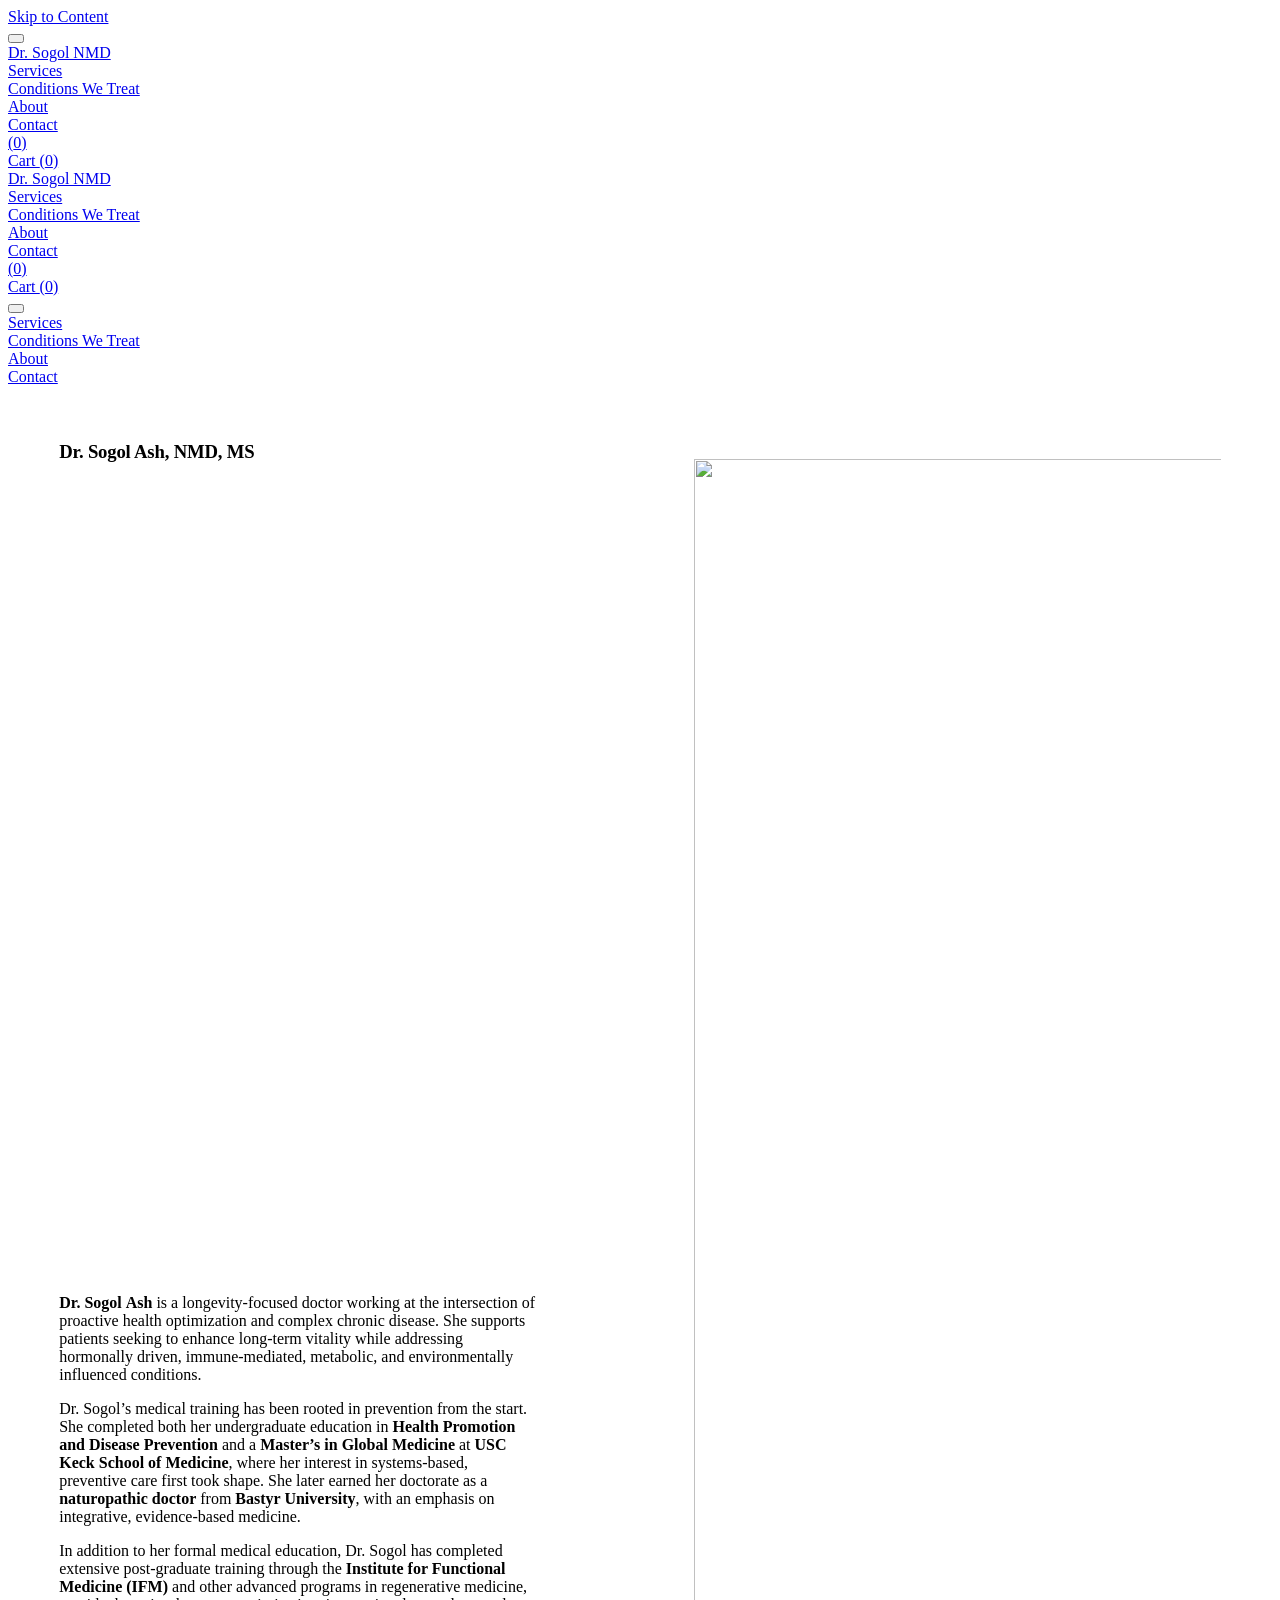
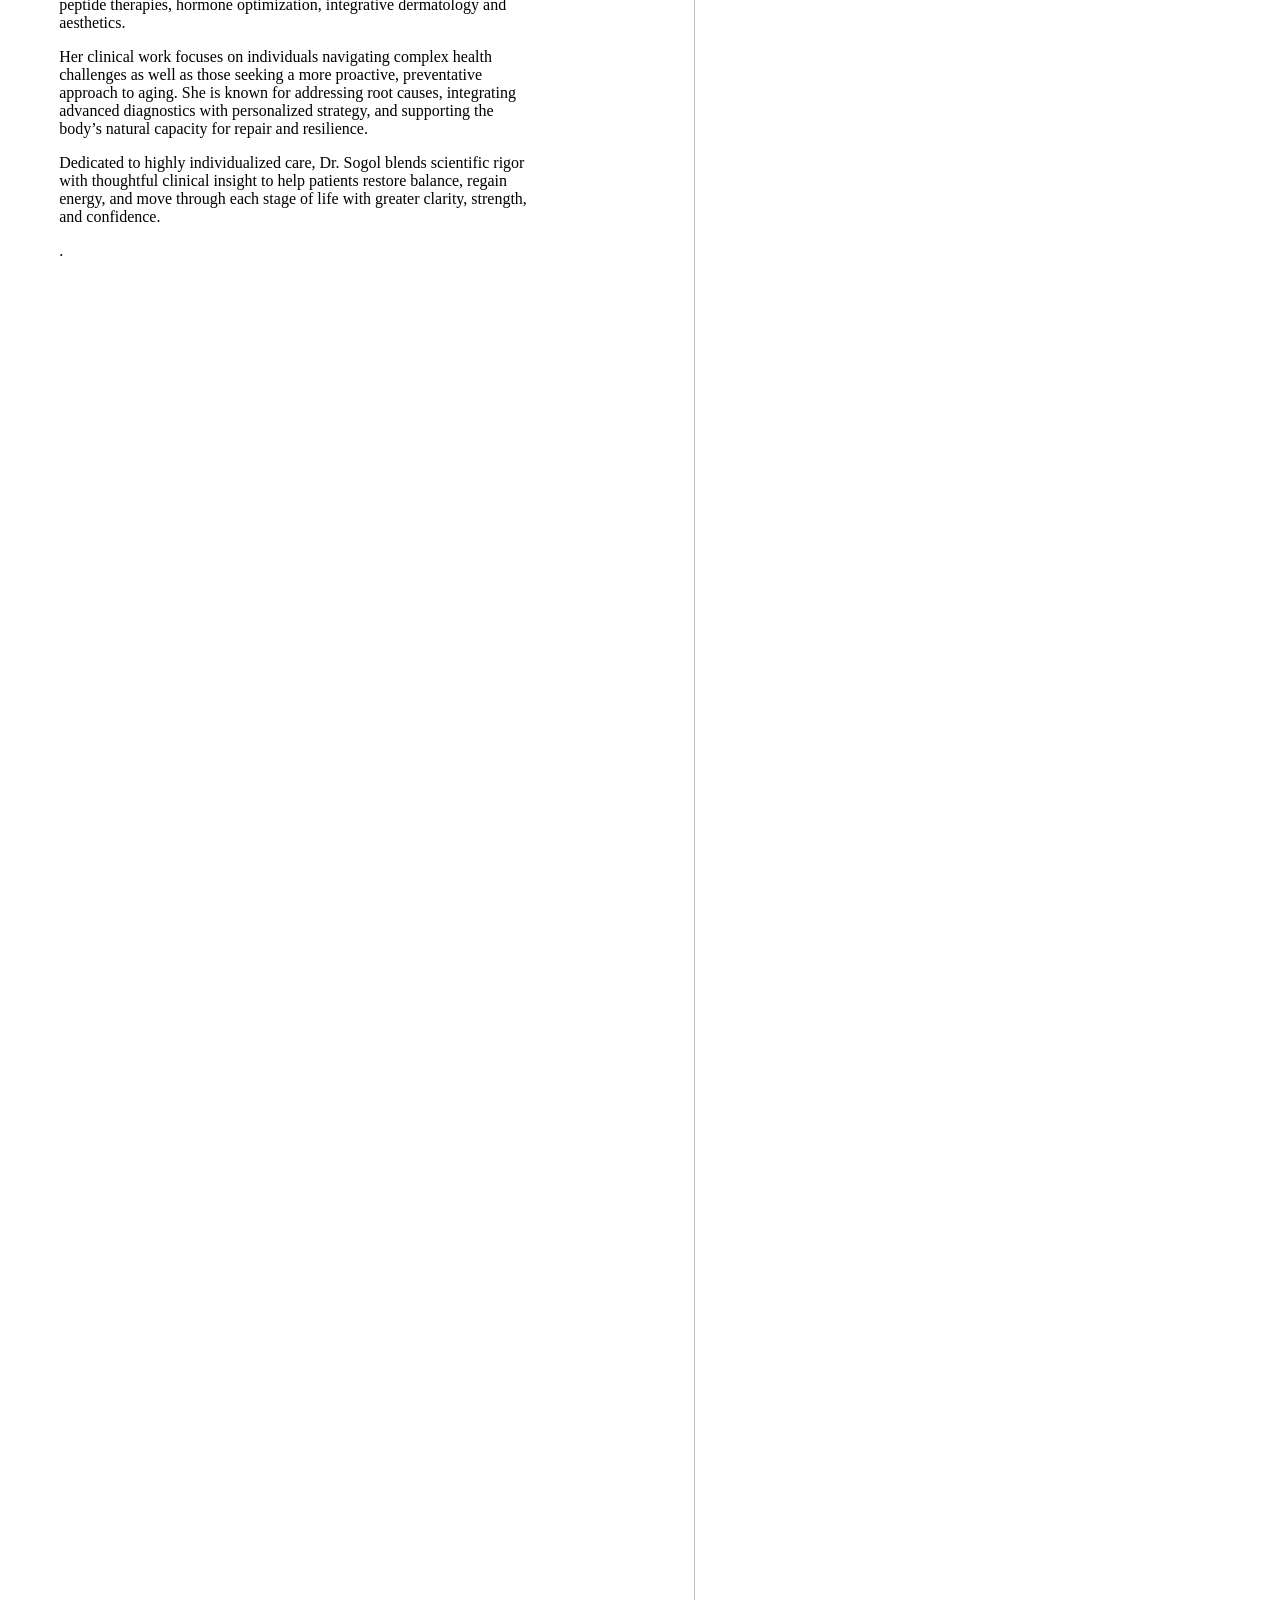
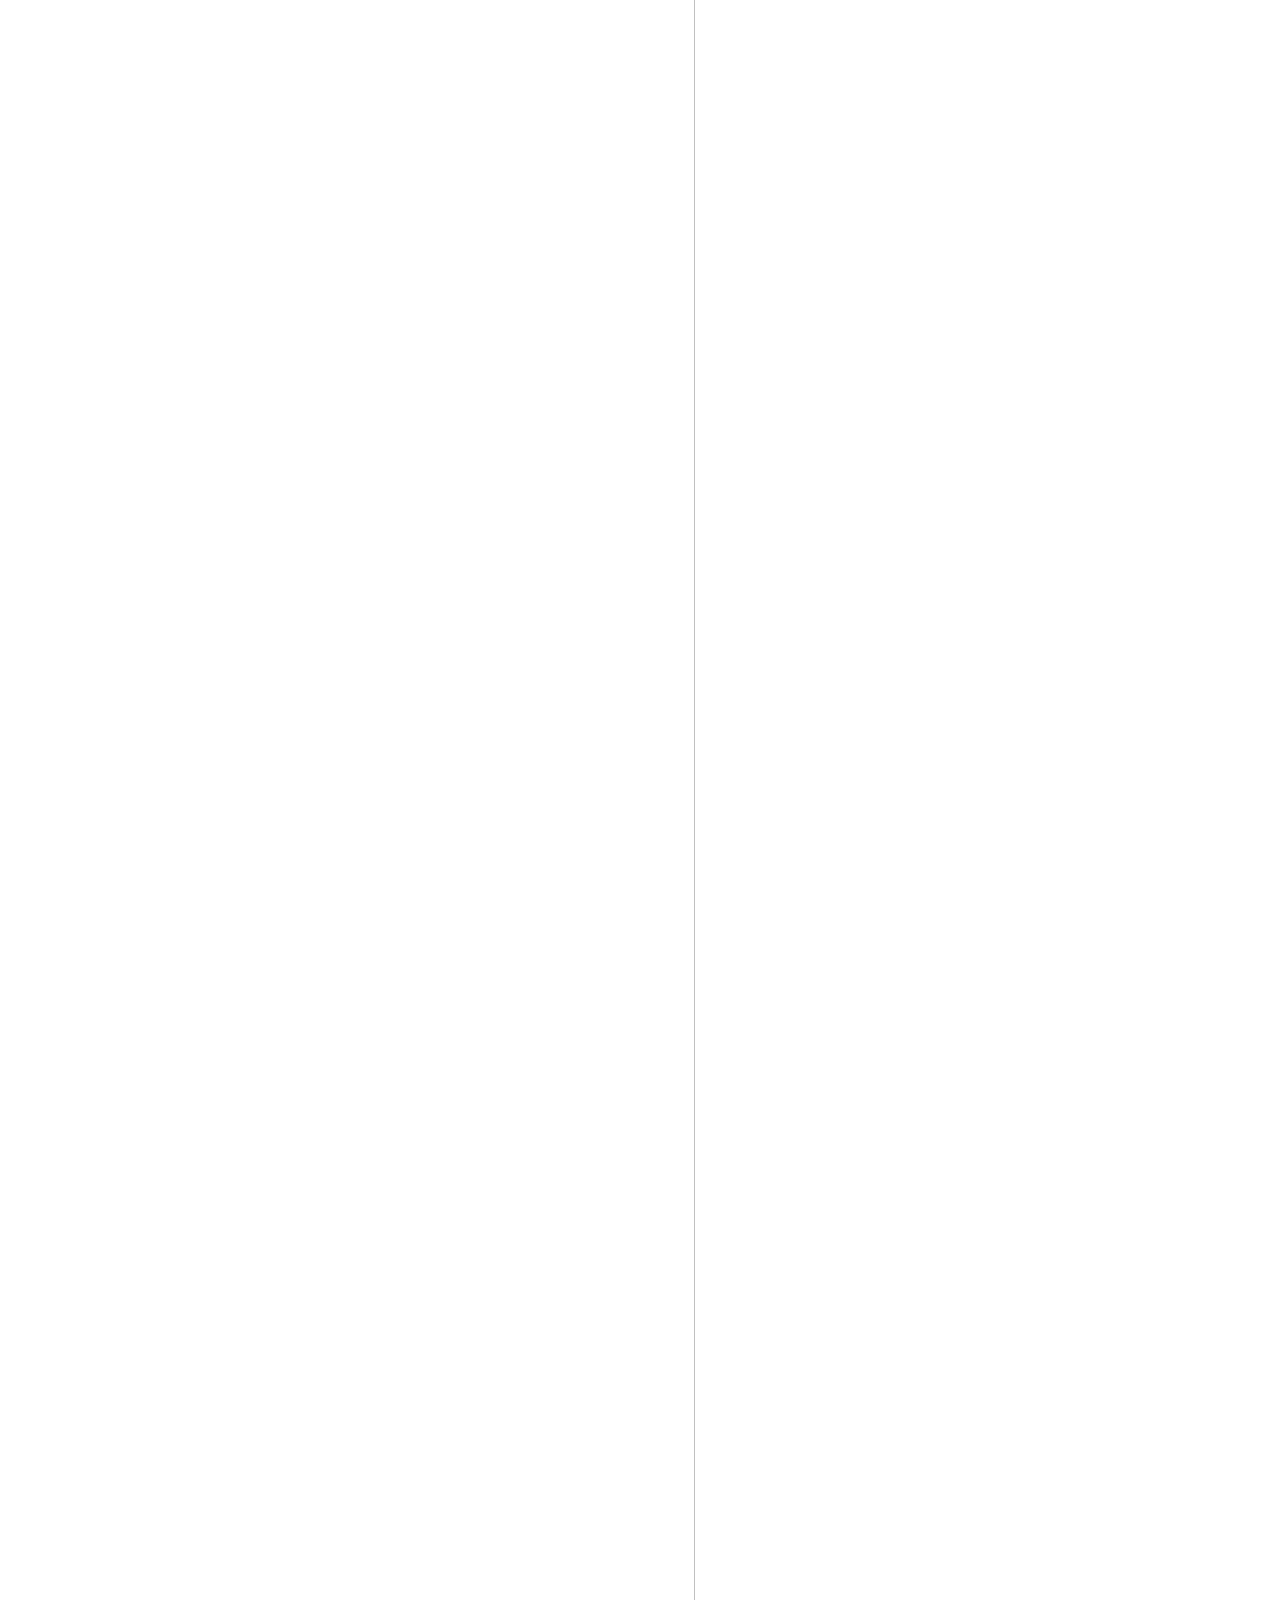
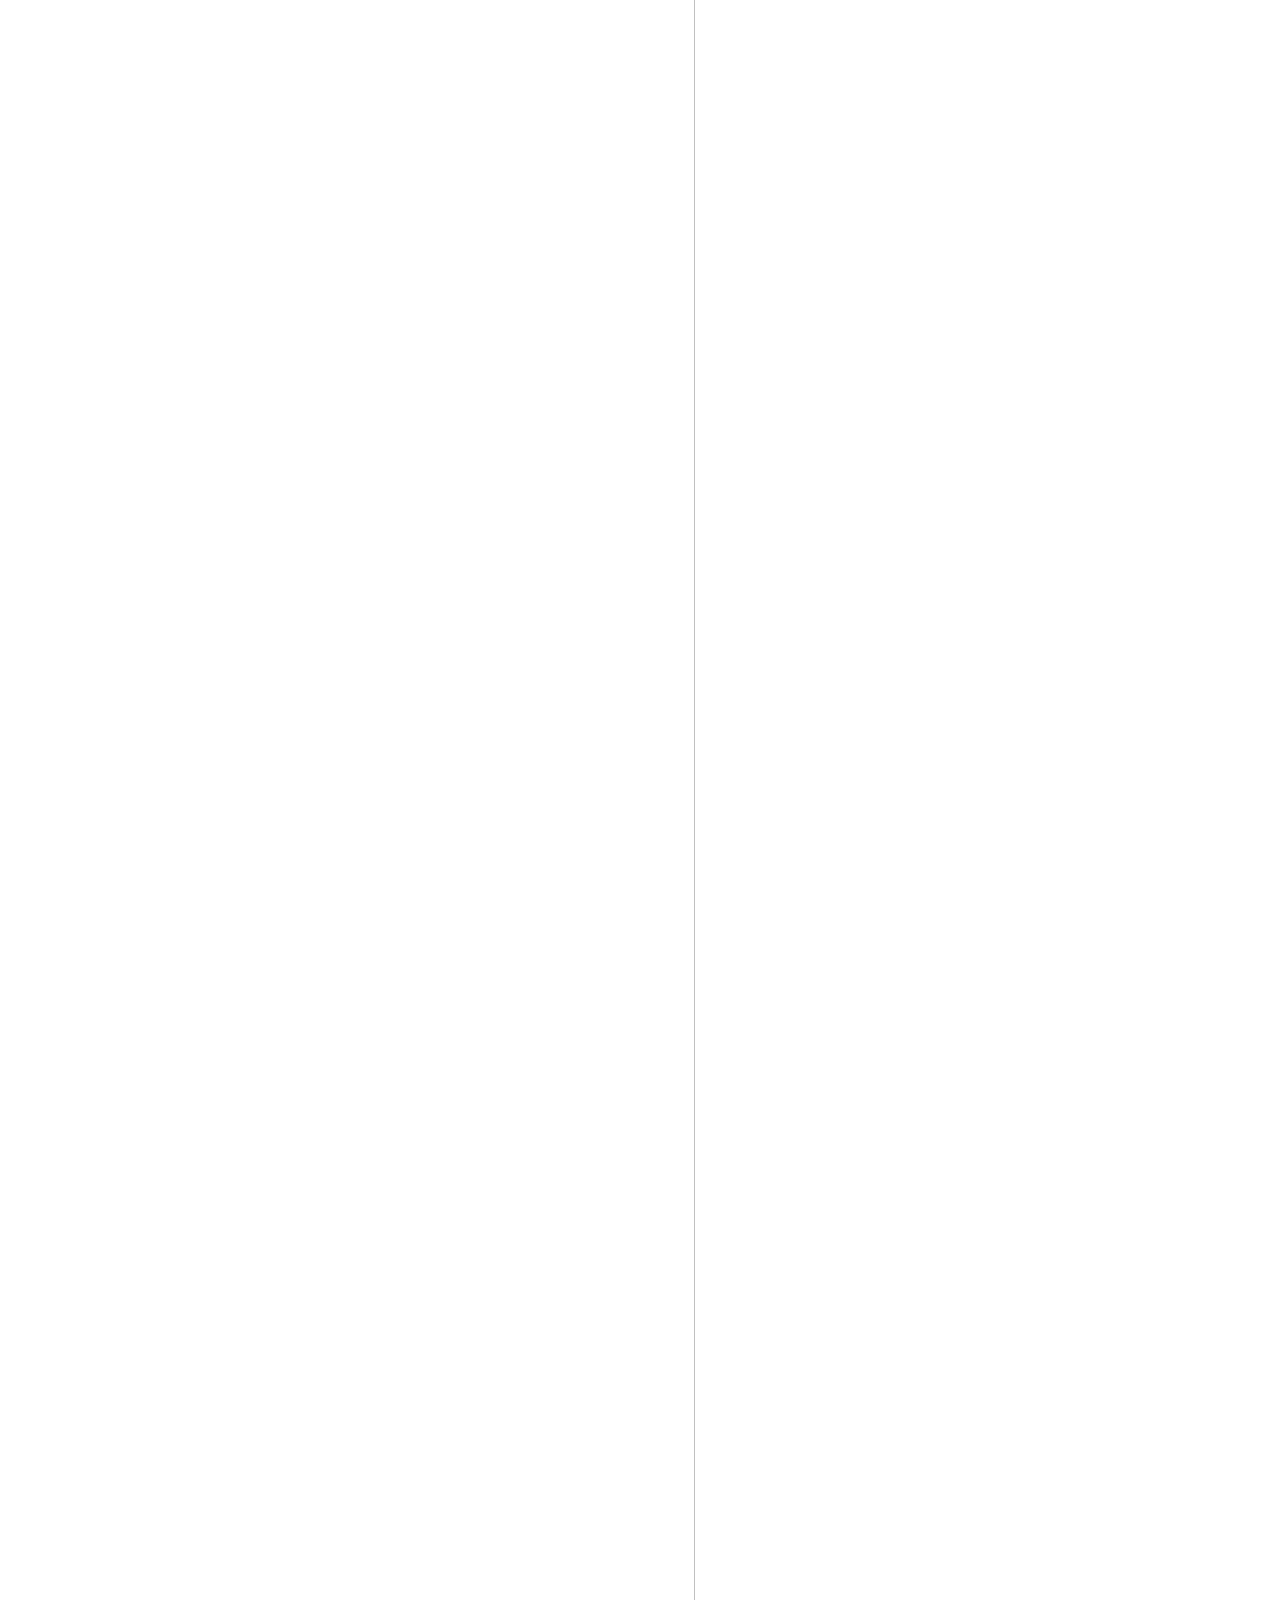
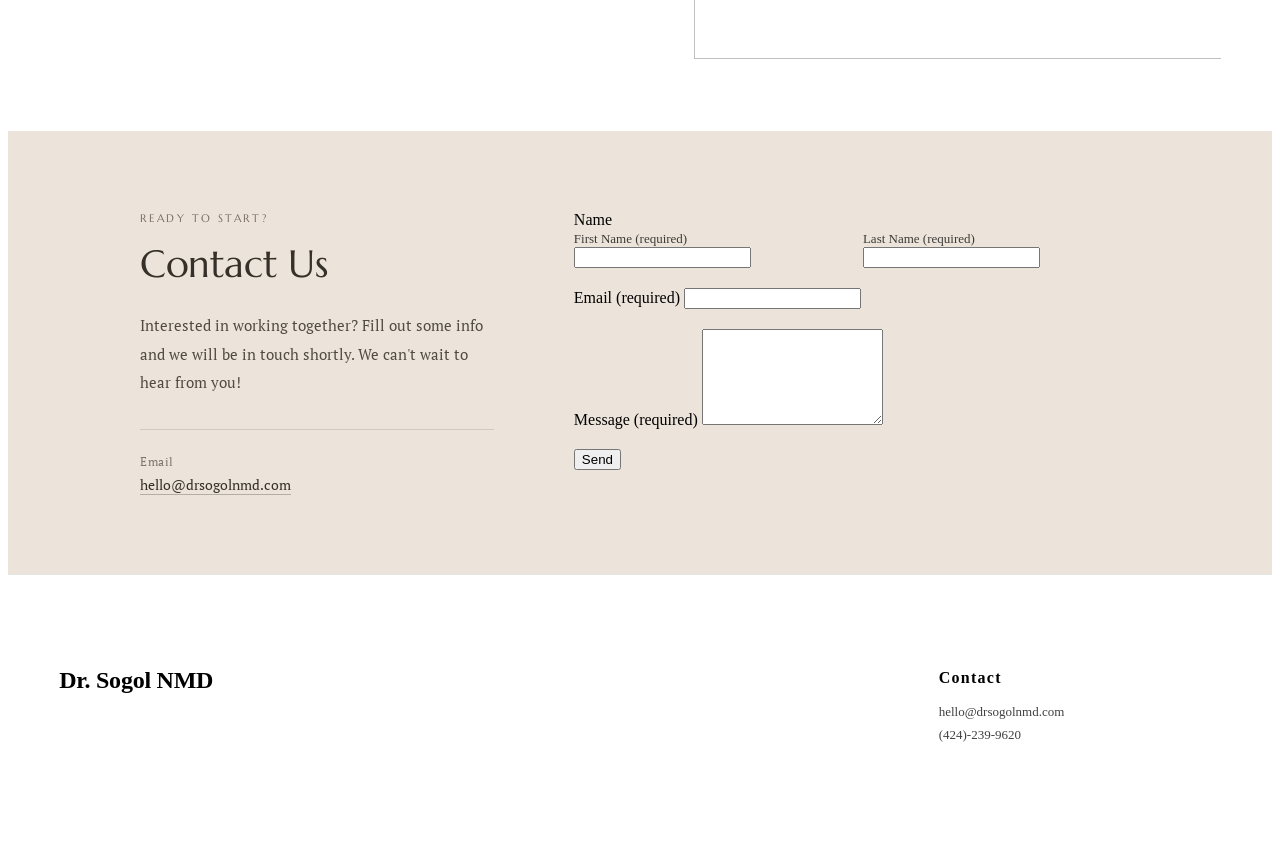
==== commit 267161d3: "Match original styling: rounded inputs, pill button, PT Serif labels on about/index.html" ====
--- a/about/index.html
+++ b/about/index.html
@@ -1519,46 +1519,48 @@
 
 
 
-<section style="background-color:#ede8e0; padding:80px 40px; border-top:1px solid rgba(45,42,38,0.08);">
-  <div style="max-width:1000px; margin:0 auto; display:grid; grid-template-columns:1fr 1.6fr; gap:80px; align-items:start;">
+<section class="dr-form-section" style="background-color:#ece4da; padding:80px 40px;">
+  <div class="dr-form-inner" style="max-width:1000px; margin:0 auto; display:grid; grid-template-columns:1fr 1.6fr; gap:80px; align-items:start;">
     <div>
       <p style="font-family:Marcellus,serif; font-size:11px; letter-spacing:0.22em; text-transform:uppercase; color:#7a6e64; margin:0 0 16px;">Ready to Start?</p>
-      <h2 style="font-family:Marcellus,serif; font-size:clamp(1.8rem,3vw,2.4rem); font-weight:400; color:#2d2a26; margin:0 0 24px; line-height:1.2;">Contact Us</h2>
-      <p style="font-family:PT Serif,serif; font-size:15px; color:#5a4a3a; line-height:1.9; margin:0 0 32px; opacity:0.88;">Interested in working together? Fill out some info and we will be in touch shortly. We can't wait to hear from you!</p>
-      <div style="padding-top:24px; border-top:1px solid rgba(45,42,38,0.12);">
-        <p style="font-family:Marcellus,serif; font-size:11px; letter-spacing:0.15em; text-transform:uppercase; color:#7a6e64; margin:0 0 6px;">Email</p>
-        <a href="mailto:hello@drsogolnmd.com" style="font-family:PT Serif,serif; font-size:14px; color:#2d2a26; text-decoration:none; border-bottom:1px solid rgba(45,42,38,0.3);">hello@drsogolnmd.com</a>
+      <h2 style="font-family:Marcellus,serif; font-size:clamp(1.8rem,3vw,2.4rem); font-weight:400; color:#36302a; margin:0 0 24px; line-height:1.2;">Contact Us</h2>
+      <p style="font-family:PT Serif,serif; font-size:15px; color:#36302a; line-height:1.9; margin:0 0 32px; opacity:0.85;">Interested in working together? Fill out some info and we will be in touch shortly. We can't wait to hear from you!</p>
+      <div style="padding-top:24px; border-top:1px solid rgba(54,48,42,0.15);">
+        <p style="font-family:PT Serif,serif; font-size:12px; letter-spacing:0.05em; color:#36302a; opacity:0.6; margin:0 0 6px;">Email</p>
+        <a href="mailto:hello@drsogolnmd.com" style="font-family:PT Serif,serif; font-size:14px; color:#36302a; text-decoration:none; border-bottom:1px solid rgba(54,48,42,0.3);">hello@drsogolnmd.com</a>
       </div>
     </div>
     <div>
-      <form action="https://formsubmit.co/hello@drsogolnmd.com" method="POST" class="dr-form" style="display:flex; flex-direction:column; gap:18px;">
+      <form action="https://formsubmit.co/hello@drsogolnmd.com" method="POST" class="dr-form" style="display:flex; flex-direction:column; gap:20px;">
         <input type="hidden" name="_captcha" value="false">
         <input type="hidden" name="_subject" value="New inquiry from About page">
-        <div style="display:flex; gap:14px;">
-          <div style="flex:1;">
-            <label style="display:block; font-family:Marcellus,serif; font-size:11px; letter-spacing:0.15em; text-transform:uppercase; color:#7a6e64; margin-bottom:8px;">First Name <span style="color:#c0392b;">*</span></label>
-            <input type="text" name="first_name" required style="width:100%; padding:12px 14px; border:1px solid rgba(45,42,38,0.25); background:transparent; font-size:14px; font-family:PT Serif,serif; color:#2d2a26; box-sizing:border-box; outline:none;" />
-          </div>
-          <div style="flex:1;">
-            <label style="display:block; font-family:Marcellus,serif; font-size:11px; letter-spacing:0.15em; text-transform:uppercase; color:#7a6e64; margin-bottom:8px;">Last Name <span style="color:#c0392b;">*</span></label>
-            <input type="text" name="last_name" required style="width:100%; padding:12px 14px; border:1px solid rgba(45,42,38,0.25); background:transparent; font-size:14px; font-family:PT Serif,serif; color:#2d2a26; box-sizing:border-box; outline:none;" />
+        <div>
+          <label>Name</label>
+          <div style="display:flex; gap:12px;">
+            <div style="flex:1;">
+              <label style="font-size:13px; opacity:0.75; margin-bottom:6px;">First Name <span class="req">(required)</span></label>
+              <input type="text" name="first_name" required />
+            </div>
+            <div style="flex:1;">
+              <label style="font-size:13px; opacity:0.75; margin-bottom:6px;">Last Name <span class="req">(required)</span></label>
+              <input type="text" name="last_name" required />
+            </div>
           </div>
         </div>
         <div>
-          <label style="display:block; font-family:Marcellus,serif; font-size:11px; letter-spacing:0.15em; text-transform:uppercase; color:#7a6e64; margin-bottom:8px;">Email <span style="color:#c0392b;">*</span></label>
-          <input type="email" name="email" required style="width:100%; padding:12px 14px; border:1px solid rgba(45,42,38,0.25); background:transparent; font-size:14px; font-family:PT Serif,serif; color:#2d2a26; box-sizing:border-box; outline:none;" />
+          <label>Email <span class="req">(required)</span></label>
+          <input type="email" name="email" required />
         </div>
         <div>
-          <label style="display:block; font-family:Marcellus,serif; font-size:11px; letter-spacing:0.15em; text-transform:uppercase; color:#7a6e64; margin-bottom:8px;">Message <span style="color:#c0392b;">*</span></label>
-          <textarea name="message" required rows="5" style="width:100%; padding:12px 14px; border:1px solid rgba(45,42,38,0.25); background:transparent; font-size:14px; font-family:PT Serif,serif; color:#2d2a26; box-sizing:border-box; resize:vertical; outline:none;"></textarea>
+          <label>Message <span class="req">(required)</span></label>
+          <textarea name="message" required rows="6"></textarea>
         </div>
         <div>
-          <button type="submit" style="background-color:#2d2a26; color:#f5f0ea; border:none; padding:14px 36px; font-size:11px; font-weight:600; letter-spacing:0.2em; text-transform:uppercase; cursor:pointer; font-family:Marcellus,serif;">SEND MESSAGE</button>
+          <button type="submit">Send</button>
         </div>
       </form>
     </div>
   </div>
-  <style>@media(max-width:768px){div[style*="grid-template-columns:1fr 1.6fr"]{grid-template-columns:1fr!important;gap:40px!important;}}</style>
 </section>
 
   
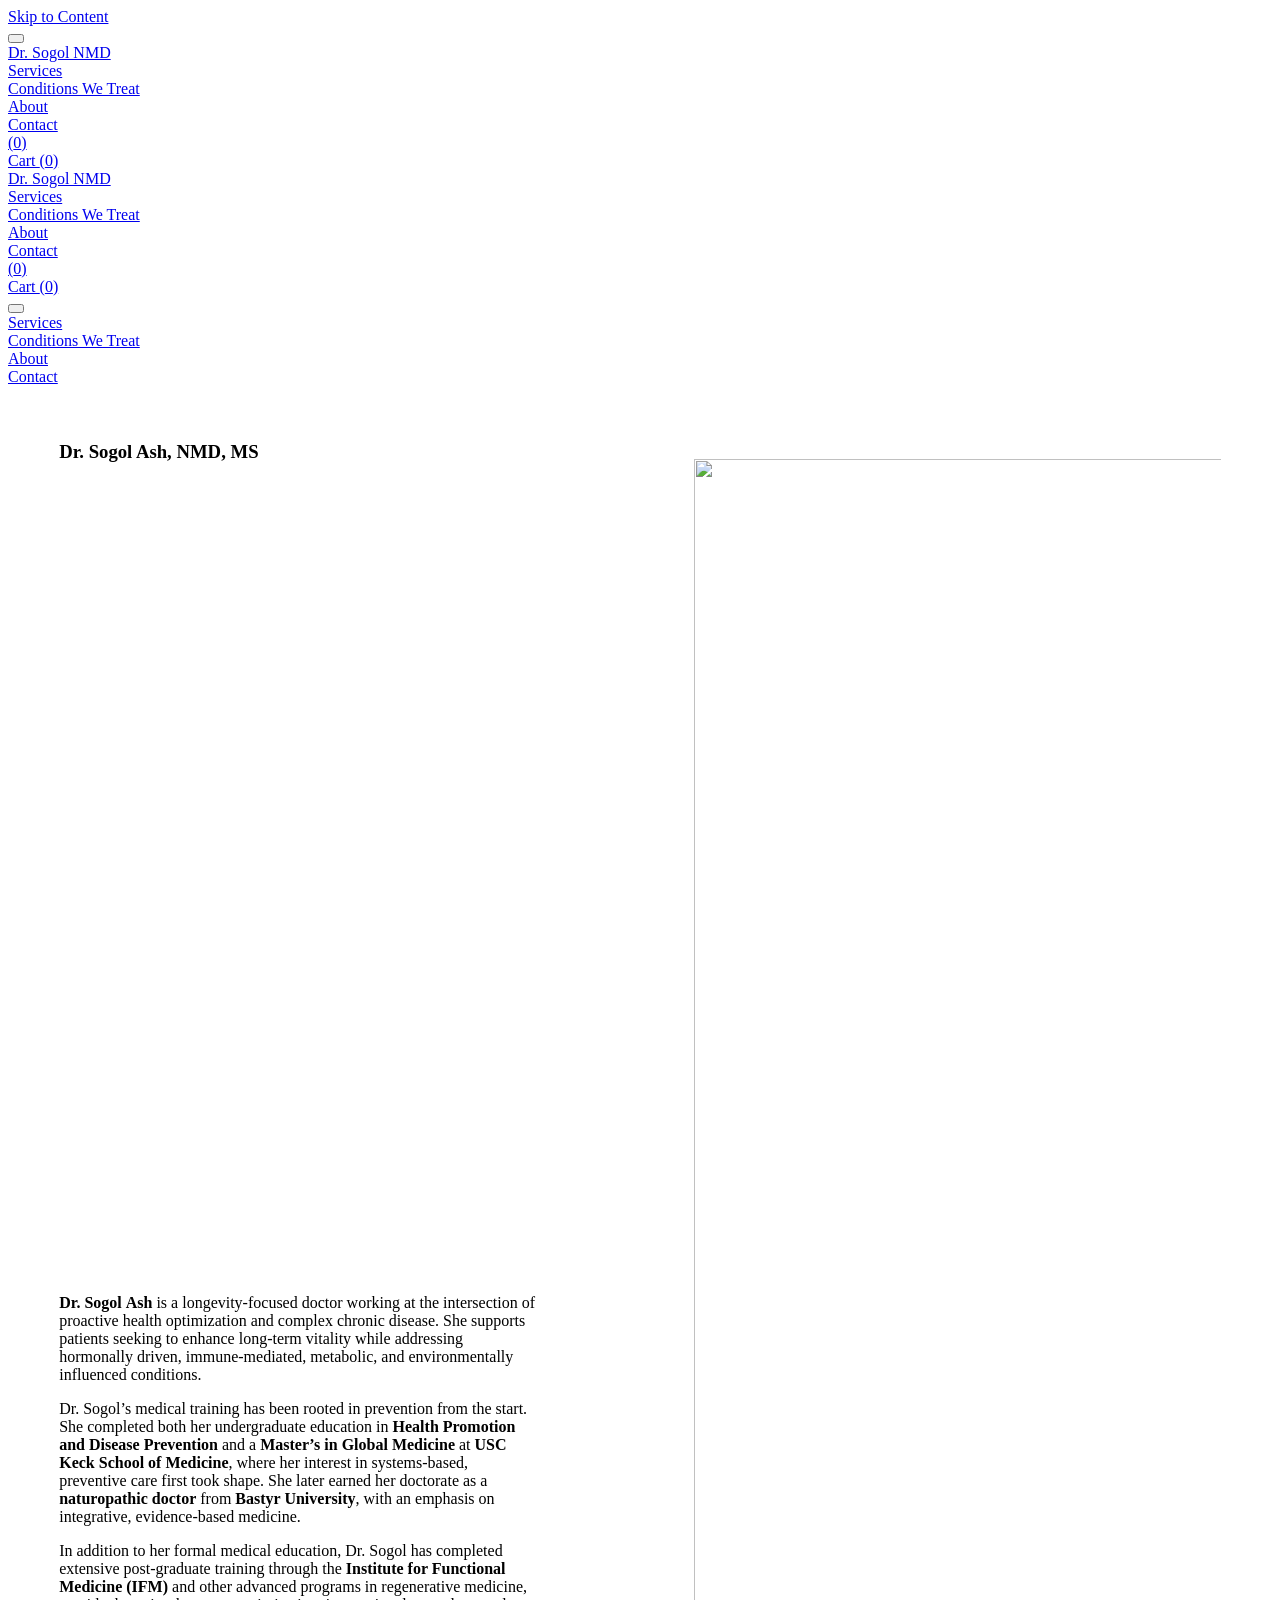
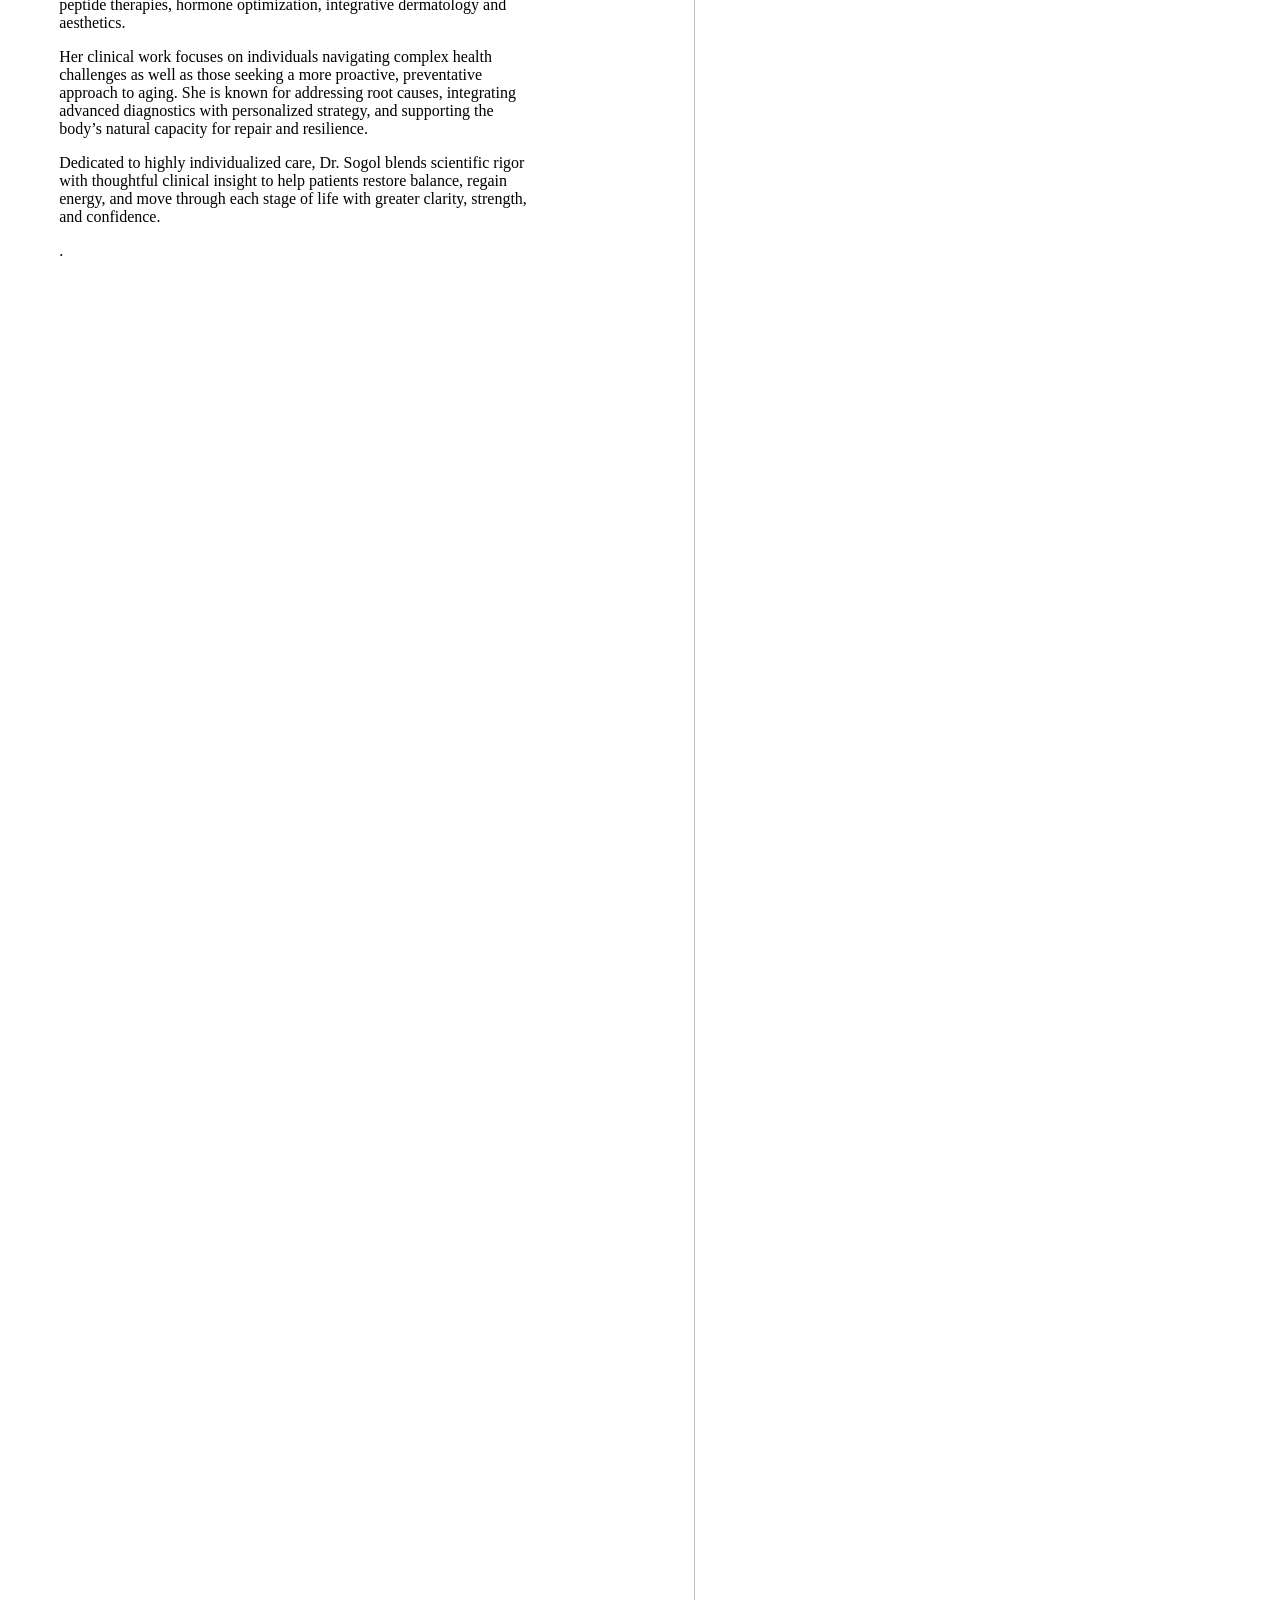
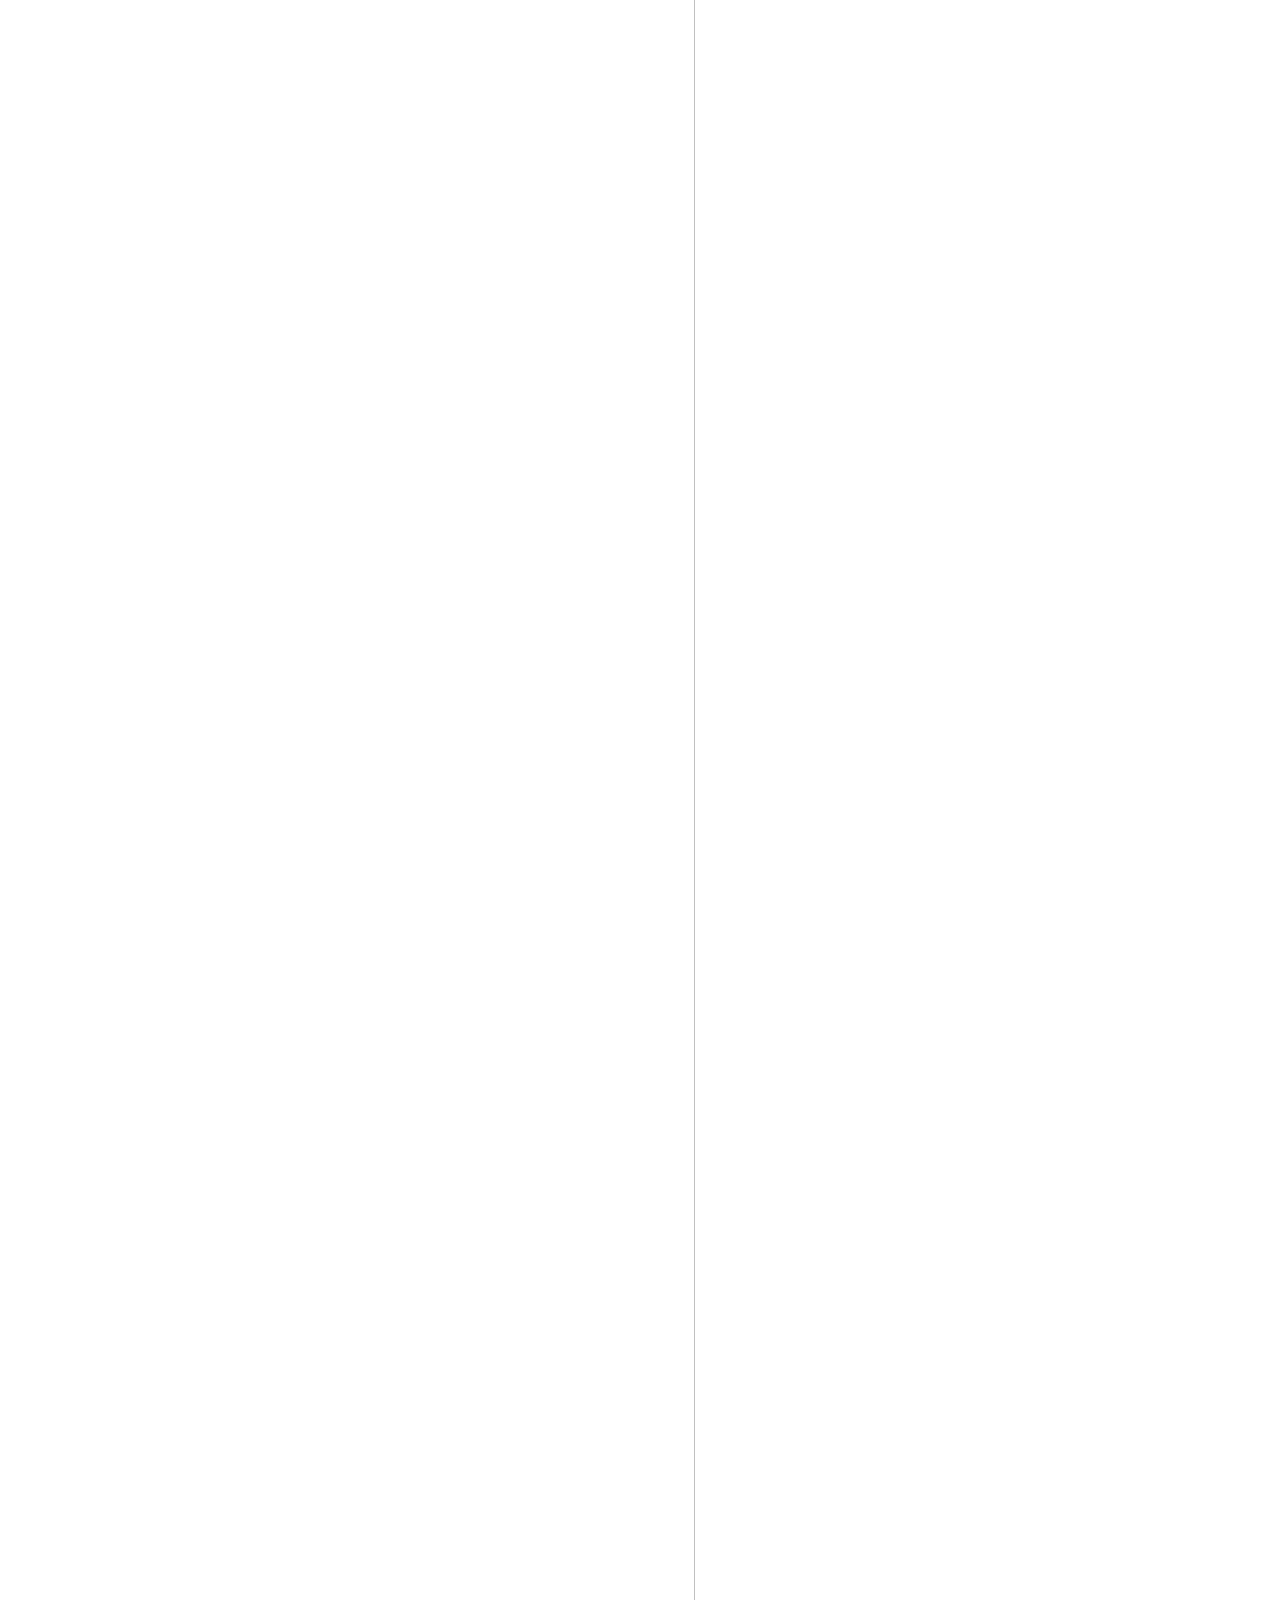
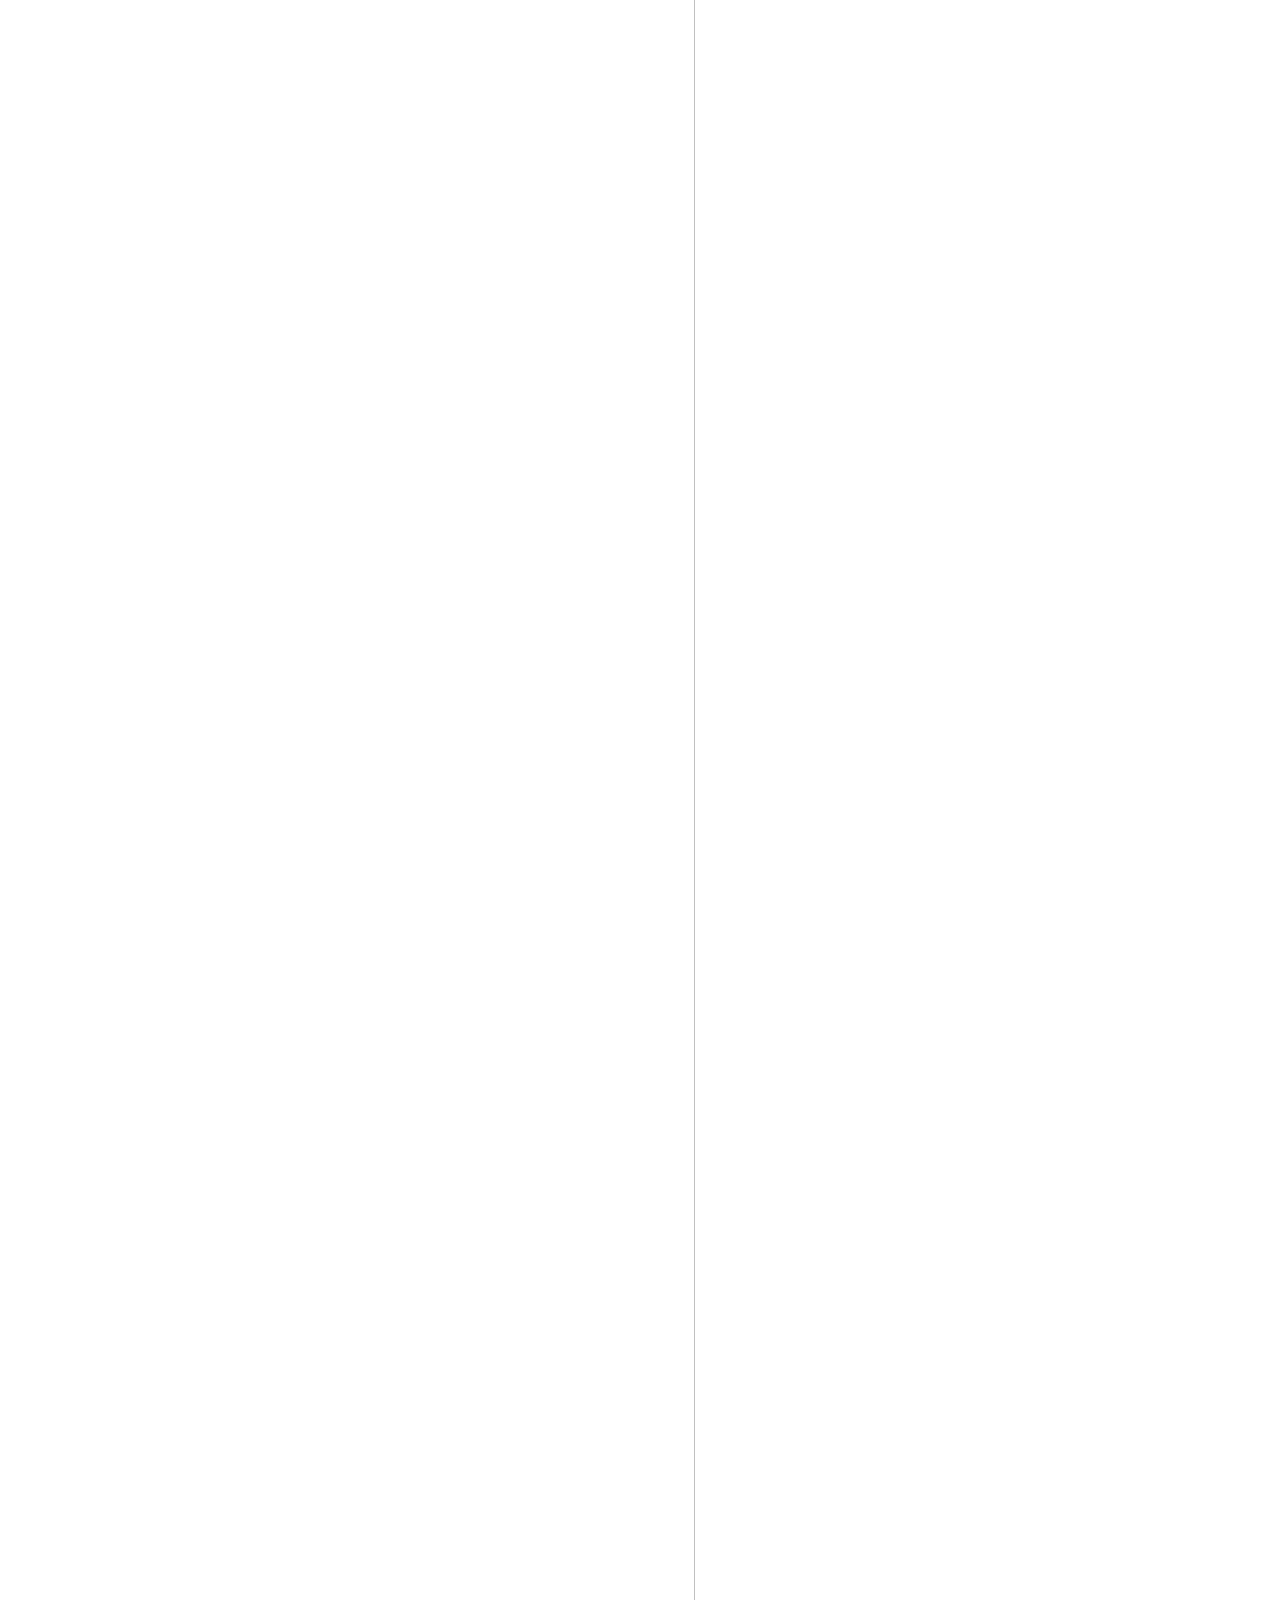
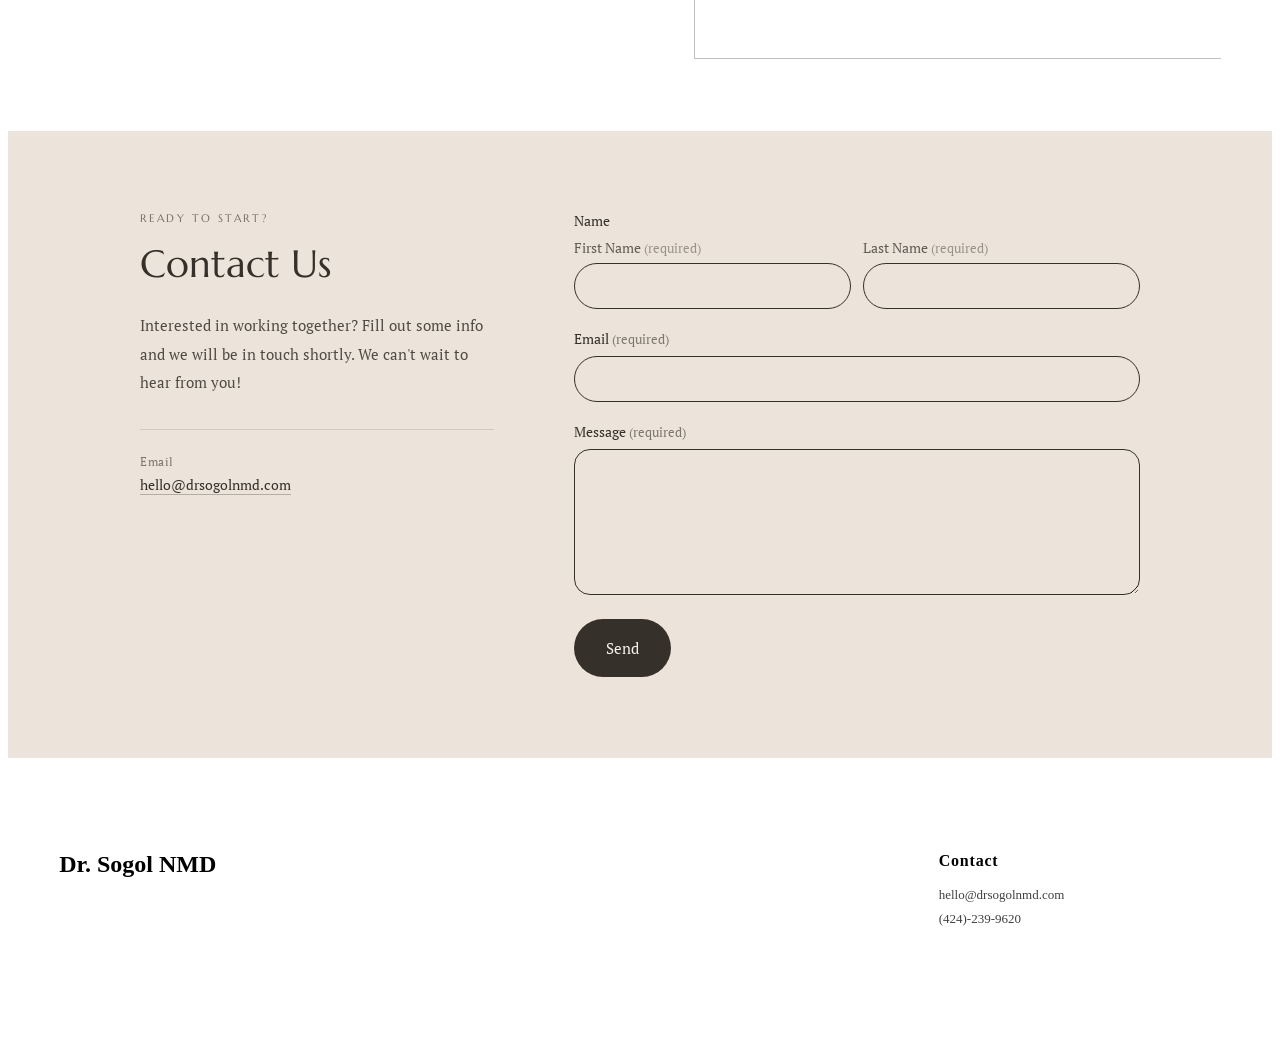
==== commit 2dc44bcb: "Fix improvements.css load order - move to end of <head> in about/index.html" ====
--- a/about/index.html
+++ b/about/index.html
@@ -2,8 +2,6 @@
 <html xmlns:og="http://opengraphprotocol.org/schema/" xmlns:fb="http://www.facebook.com/2008/fbml" lang="en-US"  >
   <head>
 <script src="/block-sqsp-api.js"></script>
-<link rel="stylesheet" href="/improvements.css">
-
     <meta http-equiv="X-UA-Compatible" content="IE=edge,chrome=1">
     <meta name="viewport" content="width=device-width, initial-scale=1">
     <!-- This is Squarespace. --><!-- whale-clownfish-6gdg -->
@@ -46,7 +44,8 @@
 <script crossorigin="anonymous" src="//assets.squarespace.com/universal/scripts-compressed/performance-ff4518f43cdeab0c-min.en-US.js" defer ></script><script data-name="static-context">Static = window.Static || {}; Static.SQUARESPACE_CONTEXT = {"betaFeatureFlags":["form_block_first_last_name_show","marketing_automations","i18n_beta_website_locales","enable_modernized_pdp_m3_layout_data","scripts_defer","new_stacked_index","enable_modernized_pdp_m3_layout_ux","campaigns_discount_section_in_blasts","marketing_landing_page","nested_categories","override_block_styles","modernized-pdp-m2-enabled","supports_versioned_template_assets","campaigns_new_image_layout_picker","campaigns_thumbnail_layout","pdp-site-styling-updates-m2","member_areas_feature","campaigns_table_v2","campaigns_import_discounts","enable_form_submission_trigger","form_block_first_last_name_required","contacts_and_campaigns_redesign","campaigns_merch_state","campaigns_discount_section_in_automations","enable_modernized_pdp_m3_fluid"],"facebookAppId":"314192535267336","facebookApiVersion":"v6.0","rollups":{"squarespace-announcement-bar":{"js":"//assets.squarespace.com/universal/scripts-compressed/announcement-bar-a6549efdc5d67b21-min.en-US.js"},"squarespace-audio-player":{"css":"//assets.squarespace.com/universal/styles-compressed/audio-player-b05f5197a871c566-min.en-US.css","js":"//assets.squarespace.com/universal/scripts-compressed/audio-player-41c5a90162b3cefa-min.en-US.js"},"squarespace-blog-collection-list":{"css":"//assets.squarespace.com/universal/styles-compressed/blog-collection-list-b4046463b72f34e2-min.en-US.css","js":"//assets.squarespace.com/universal/scripts-compressed/blog-collection-list-310a6ba79d3185af-min.en-US.js"},"squarespace-calendar-block-renderer":{"css":"//assets.squarespace.com/universal/styles-compressed/calendar-block-renderer-c3fef2a497c8e56b-min.en-US.css","js":"//assets.squarespace.com/universal/scripts-compressed/calendar-block-renderer-a3932f6f6ee328fb-min.en-US.js"},"squarespace-chartjs-helpers":{"css":"//assets.squarespace.com/universal/styles-compressed/chartjs-helpers-96b256171ee039c1-min.en-US.css","js":"//assets.squarespace.com/universal/scripts-compressed/chartjs-helpers-8f648fbd4cda60a1-min.en-US.js"},"squarespace-comments":{"css":"//assets.squarespace.com/universal/styles-compressed/comments-6d503a7ad5ab84a3-min.en-US.css","js":"//assets.squarespace.com/universal/scripts-compressed/comments-04dfe8d13f0fb07a-min.en-US.js"},"squarespace-custom-css-popup":{"css":"//assets.squarespace.com/universal/styles-compressed/custom-css-popup-6f701e45be6e2c5a-min.en-US.css","js":"//assets.squarespace.com/universal/scripts-compressed/custom-css-popup-ffde695634b79b4e-min.en-US.js"},"squarespace-dialog":{"css":"//assets.squarespace.com/universal/styles-compressed/dialog-b685267b794639f4-min.en-US.css","js":"//assets.squarespace.com/universal/scripts-compressed/dialog-c9fa26bff57757ea-min.en-US.js"},"squarespace-events-collection":{"css":"//assets.squarespace.com/universal/styles-compressed/events-collection-c3fef2a497c8e56b-min.en-US.css","js":"//assets.squarespace.com/universal/scripts-compressed/events-collection-53621b3f68ae1ba6-min.en-US.js"},"squarespace-form-rendering-utils":{"js":"//assets.squarespace.com/universal/scripts-compressed/form-rendering-utils-5281c8c1dbf308c8-min.en-US.js"},"squarespace-forms":{"css":"//assets.squarespace.com/universal/styles-compressed/forms-0afd3c6ac30bbab1-min.en-US.css","js":"//assets.squarespace.com/universal/scripts-compressed/forms-f918cfa8f256eb75-min.en-US.js"},"squarespace-gallery-collection-list":{"css":"//assets.squarespace.com/universal/styles-compressed/gallery-collection-list-b4046463b72f34e2-min.en-US.css","js":"//assets.squarespace.com/universal/scripts-compressed/gallery-collection-list-b4cfeedd57f0bc17-min.en-US.js"},"squarespace-image-zoom":{"css":"//assets.squarespace.com/universal/styles-compressed/image-zoom-b4046463b72f34e2-min.en-US.css","js":"//assets.squarespace.com/universal/scripts-compressed/image-zoom-4f8fb92b11b9a839-min.en-US.js"},"squarespace-pinterest":{"css":"//assets.squarespace.com/universal/styles-compressed/pinterest-b4046463b72f34e2-min.en-US.css","js":"//assets.squarespace.com/universal/scripts-compressed/pinterest-39778295406fd887-min.en-US.js"},"squarespace-popup-overlay":{"css":"//assets.squarespace.com/universal/styles-compressed/popup-overlay-b742b752f5880972-min.en-US.css","js":"//assets.squarespace.com/universal/scripts-compressed/popup-overlay-33e65436492ae904-min.en-US.js"},"squarespace-product-quick-view":{"css":"//assets.squarespace.com/universal/styles-compressed/product-quick-view-09371ee147c500a1-min.en-US.css","js":"//assets.squarespace.com/universal/scripts-compressed/product-quick-view-a98841ff90b84a44-min.en-US.js"},"squarespace-products-collection-item-v2":{"css":"//assets.squarespace.com/universal/styles-compressed/products-collection-item-v2-b4046463b72f34e2-min.en-US.css","js":"//assets.squarespace.com/universal/scripts-compressed/products-collection-item-v2-060147f8403ee308-min.en-US.js"},"squarespace-products-collection-list-v2":{"css":"//assets.squarespace.com/universal/styles-compressed/products-collection-list-v2-b4046463b72f34e2-min.en-US.css","js":"//assets.squarespace.com/universal/scripts-compressed/products-collection-list-v2-f5433574642905ca-min.en-US.js"},"squarespace-search-page":{"css":"//assets.squarespace.com/universal/styles-compressed/search-page-90a67fc09b9b32c6-min.en-US.css","js":"//assets.squarespace.com/universal/scripts-compressed/search-page-22bcd54b2e53c29e-min.en-US.js"},"squarespace-search-preview":{"js":"//assets.squarespace.com/universal/scripts-compressed/search-preview-51c2d988e0362f04-min.en-US.js"},"squarespace-simple-liking":{"css":"//assets.squarespace.com/universal/styles-compressed/simple-liking-701bf8bbc05ec6aa-min.en-US.css","js":"//assets.squarespace.com/universal/scripts-compressed/simple-liking-e04da60669460686-min.en-US.js"},"squarespace-social-buttons":{"css":"//assets.squarespace.com/universal/styles-compressed/social-buttons-95032e5fa98e47a5-min.en-US.css","js":"//assets.squarespace.com/universal/scripts-compressed/social-buttons-d3d2efd8bc42273c-min.en-US.js"},"squarespace-tourdates":{"css":"//assets.squarespace.com/universal/styles-compressed/tourdates-b4046463b72f34e2-min.en-US.css","js":"//assets.squarespace.com/universal/scripts-compressed/tourdates-34cd3bf8c1e84beb-min.en-US.js"},"squarespace-website-overlays-manager":{"css":"//assets.squarespace.com/universal/styles-compressed/website-overlays-manager-07ea5a4e004e6710-min.en-US.css","js":"//assets.squarespace.com/universal/scripts-compressed/website-overlays-manager-d47775210439c959-min.en-US.js"}},"pageType":2,"website":{"id":"6948983859a56a12448886d2","identifier":"whale-clownfish-6gdg","websiteType":4,"contentModifiedOn":1768323554885,"cloneable":false,"hasBeenCloneable":false,"siteStatus":{},"language":"en-US","translationLocale":"en-US","formattingLocale":"en-US","timeZone":"America/Los_Angeles","machineTimeZoneOffset":-25200000,"timeZoneOffset":-25200000,"timeZoneAbbr":"PDT","siteTitle":"Dr. Sogol NMD","fullSiteTitle":"About | Discover Wellness Today \u2013 Book Your Consultation \u2014 Dr. Sogol NMD","siteDescription":"","location":{},"shareButtonOptions":{"8":true,"3":true,"6":true,"1":true,"7":true,"2":true,"4":true},"authenticUrl":"https://www.drsogolnmd.com","internalUrl":"https://whale-clownfish-6gdg.squarespace.com","baseUrl":"https://www.drsogolnmd.com","primaryDomain":"www.drsogolnmd.com","sslSetting":3,"isHstsEnabled":true,"typekitId":"","statsMigrated":false,"imageMetadataProcessingEnabled":false,"screenshotId":"2c27f3950a9020c8505a1a1cd7e9432dc6f8798c8380dc4d45c510844b379756","captchaSettings":{"enabledForDonations":false},"showOwnerLogin":false},"websiteSettings":{"id":"6948983859a56a12448886d7","websiteId":"6948983859a56a12448886d2","subjects":[],"country":"US","state":"CA","simpleLikingEnabled":true,"mobileInfoBarSettings":{"isContactEmailEnabled":false,"isContactPhoneNumberEnabled":false,"isLocationEnabled":false,"isBusinessHoursEnabled":false},"announcementBarSettings":{},"commentLikesAllowed":true,"commentAnonAllowed":true,"commentThreaded":true,"commentApprovalRequired":false,"commentAvatarsOn":true,"commentSortType":2,"commentFlagThreshold":0,"commentFlagsAllowed":true,"commentEnableByDefault":true,"commentDisableAfterDaysDefault":0,"disqusShortname":"","commentsEnabled":false,"businessHours":{},"storeSettings":{"returnPolicy":null,"termsOfService":null,"privacyPolicy":null,"expressCheckout":false,"continueShoppingLinkUrl":"/","useLightCart":false,"showNoteField":false,"shippingCountryDefaultValue":"US","billToShippingDefaultValue":false,"showShippingPhoneNumber":true,"isShippingPhoneRequired":false,"showBillingPhoneNumber":true,"isBillingPhoneRequired":false,"currenciesSupported":["USD","CAD","GBP","AUD","EUR","CHF","NOK","SEK","DKK","NZD","SGD","MXN","HKD","CZK","ILS","MYR","RUB","PHP","PLN","THB","BRL","ARS","COP","IDR","INR","JPY","ZAR","KRW"],"defaultCurrency":"USD","selectedCurrency":"USD","measurementStandard":1,"showCustomCheckoutForm":false,"checkoutPageMarketingOptInEnabled":true,"enableMailingListOptInByDefault":false,"sameAsRetailLocation":false,"merchandisingSettings":{"scarcityEnabledOnProductItems":false,"scarcityEnabledOnProductBlocks":false,"scarcityMessageType":"DEFAULT_SCARCITY_MESSAGE","scarcityThreshold":10,"multipleQuantityAllowedForServices":true,"restockNotificationsEnabled":false,"restockNotificationsMailingListSignUpEnabled":false,"relatedProductsEnabled":false,"relatedProductsOrdering":"random","soldOutVariantsDropdownDisabled":false,"productComposerOptedIn":false,"productComposerABTestOptedOut":false,"productReviewsEnabled":false},"minimumOrderSubtotalEnabled":false,"minimumOrderSubtotal":{"currency":"USD","value":"0.00"},"addToCartConfirmationType":2,"isLive":false,"multipleQuantityAllowedForServices":true},"useEscapeKeyToLogin":false,"ssBadgeType":1,"ssBadgePosition":4,"ssBadgeVisibility":1,"ssBadgeDevices":1,"pinterestOverlayOptions":{"mode":"disabled"},"userAccountsSettings":{"loginAllowed":true,"signupAllowed":true}},"cookieSettings":{"isCookieBannerEnabled":false,"isRestrictiveCookiePolicyEnabled":false,"cookieBannerText":"","cookieBannerTheme":"","cookieBannerVariant":"","cookieBannerPosition":"","cookieBannerCtaVariant":"","cookieBannerCtaText":"","cookieBannerAcceptType":"OPT_IN","cookieBannerOptOutCtaText":"","cookieBannerHasOptOut":false,"cookieBannerHasManageCookies":true,"cookieBannerManageCookiesLabel":"","cookieBannerSavedPreferencesText":"","cookieBannerSavedPreferencesLayout":"PILL"},"websiteCloneable":false,"collection":{"title":"About","id":"694898df37541d5c10e978ad","fullUrl":"/about","type":10,"permissionType":1},"subscribed":false,"appDomain":"squarespace.com","templateTweakable":true,"tweakJSON":{"form-use-theme-colors":"true","header-logo-height":"20px","header-mobile-logo-max-height":"30px","header-vert-padding":"2vw","header-width":"Full","maxPageWidth":"2000px","mobile-header-vert-padding":"6vw","pagePadding":"4vw","tweak-blog-alternating-side-by-side-image-aspect-ratio":"1:1 Square","tweak-blog-alternating-side-by-side-image-spacing":"6%","tweak-blog-alternating-side-by-side-meta-spacing":"20px","tweak-blog-alternating-side-by-side-primary-meta":"Categories","tweak-blog-alternating-side-by-side-read-more-spacing":"20px","tweak-blog-alternating-side-by-side-secondary-meta":"Date","tweak-blog-basic-grid-columns":"3","tweak-blog-basic-grid-image-aspect-ratio":"3:2 Standard","tweak-blog-basic-grid-image-spacing":"35px","tweak-blog-basic-grid-meta-spacing":"25px","tweak-blog-basic-grid-primary-meta":"Categories","tweak-blog-basic-grid-read-more-spacing":"20px","tweak-blog-basic-grid-secondary-meta":"Date","tweak-blog-item-custom-width":"50","tweak-blog-item-show-author-profile":"false","tweak-blog-item-width":"Medium","tweak-blog-masonry-columns":"2","tweak-blog-masonry-horizontal-spacing":"30px","tweak-blog-masonry-image-spacing":"20px","tweak-blog-masonry-meta-spacing":"20px","tweak-blog-masonry-primary-meta":"Categories","tweak-blog-masonry-read-more-spacing":"20px","tweak-blog-masonry-secondary-meta":"Date","tweak-blog-masonry-vertical-spacing":"30px","tweak-blog-side-by-side-image-aspect-ratio":"1:1 Square","tweak-blog-side-by-side-image-spacing":"6%","tweak-blog-side-by-side-meta-spacing":"20px","tweak-blog-side-by-side-primary-meta":"Categories","tweak-blog-side-by-side-read-more-spacing":"20px","tweak-blog-side-by-side-secondary-meta":"Date","tweak-blog-single-column-image-spacing":"50px","tweak-blog-single-column-meta-spacing":"30px","tweak-blog-single-column-primary-meta":"Categories","tweak-blog-single-column-read-more-spacing":"15px","tweak-blog-single-column-secondary-meta":"Date","tweak-events-stacked-show-thumbnails":"true","tweak-events-stacked-thumbnail-size":"3:2 Standard","tweak-fixed-header":"false","tweak-fixed-header-style":"Basic","tweak-global-animations-animation-curve":"ease","tweak-global-animations-animation-delay":"0.1s","tweak-global-animations-animation-duration":"0.1s","tweak-global-animations-animation-style":"fade","tweak-global-animations-animation-type":"none","tweak-global-animations-complexity-level":"detailed","tweak-global-animations-enabled":"false","tweak-portfolio-grid-basic-custom-height":"50","tweak-portfolio-grid-overlay-custom-height":"50","tweak-portfolio-hover-follow-acceleration":"10%","tweak-portfolio-hover-follow-animation-duration":"Fast","tweak-portfolio-hover-follow-animation-type":"Fade","tweak-portfolio-hover-follow-delimiter":"Bullet","tweak-portfolio-hover-follow-front":"false","tweak-portfolio-hover-follow-layout":"Inline","tweak-portfolio-hover-follow-size":"50","tweak-portfolio-hover-follow-text-spacing-x":"1.5","tweak-portfolio-hover-follow-text-spacing-y":"1.5","tweak-portfolio-hover-static-animation-duration":"Fast","tweak-portfolio-hover-static-animation-type":"Fade","tweak-portfolio-hover-static-delimiter":"Hyphen","tweak-portfolio-hover-static-front":"true","tweak-portfolio-hover-static-layout":"Inline","tweak-portfolio-hover-static-size":"50","tweak-portfolio-hover-static-text-spacing-x":"1.5","tweak-portfolio-hover-static-text-spacing-y":"1.5","tweak-portfolio-index-background-animation-duration":"Medium","tweak-portfolio-index-background-animation-type":"Fade","tweak-portfolio-index-background-custom-height":"50","tweak-portfolio-index-background-delimiter":"None","tweak-portfolio-index-background-height":"Large","tweak-portfolio-index-background-horizontal-alignment":"Center","tweak-portfolio-index-background-link-format":"Stacked","tweak-portfolio-index-background-persist":"false","tweak-portfolio-index-background-vertical-alignment":"Middle","tweak-portfolio-index-background-width":"Full","tweak-transparent-header":"true"},"templateId":"5c5a519771c10ba3470d8101","templateVersion":"7.1","pageFeatures":[1,2,4],"gmRenderKey":"QUl6YVN5Q0JUUk9xNkx1dkZfSUUxcjQ2LVQ0QWVUU1YtMGQ3bXk4","templateScriptsRootUrl":"https://static1.squarespace.com/static/vta/5c5a519771c10ba3470d8101/scripts/","impersonatedSession":false,"tzData":{"zones":[[-480,"US","P%sT",null]],"rules":{"US":[[1967,2006,null,"Oct","lastSun","2:00","0","S"],[1987,2006,null,"Apr","Sun>=1","2:00","1:00","D"],[2007,"max",null,"Mar","Sun>=8","2:00","1:00","D"],[2007,"max",null,"Nov","Sun>=1","2:00","0","S"]]}},"showAnnouncementBar":false,"recaptchaEnterpriseContext":{"recaptchaEnterpriseSiteKey":"6LdDFQwjAAAAAPigEvvPgEVbb7QBm-TkVJdDTlAv"},"i18nContext":{"timeZoneData":{"id":"America/Los_Angeles","name":"Pacific Time"}},"env":"PRODUCTION","visitorFormContext":{"formFieldFormats":{"initialAddressFormat":{"id":0,"type":"ADDRESS","country":"US","labelLocale":"en","fields":[{"type":"FIELD","label":"Address Line 1","identifier":"Line1","length":0,"required":true,"metadata":{"autocomplete":"address-line1"}},{"type":"SEPARATOR","label":"\n","identifier":"Newline","length":0,"required":false,"metadata":{}},{"type":"FIELD","label":"Address Line 2","identifier":"Line2","length":0,"required":false,"metadata":{"autocomplete":"address-line2"}},{"type":"SEPARATOR","label":"\n","identifier":"Newline","length":0,"required":false,"metadata":{}},{"type":"FIELD","label":"City","identifier":"City","length":0,"required":true,"metadata":{"autocomplete":"address-level2"}},{"type":"SEPARATOR","label":",","identifier":"Comma","length":0,"required":false,"metadata":{}},{"type":"SEPARATOR","label":" ","identifier":"Space","length":0,"required":false,"metadata":{}},{"type":"FIELD","label":"State","identifier":"State","length":0,"required":true,"metadata":{"autocomplete":"address-level1"}},{"type":"SEPARATOR","label":" ","identifier":"Space","length":0,"required":false,"metadata":{}},{"type":"FIELD","label":"ZIP Code","identifier":"Zip","length":0,"required":true,"metadata":{"autocomplete":"postal-code"}}]},"initialNameOrder":"GIVEN_FIRST","initialPhoneFormat":{"id":0,"type":"PHONE_NUMBER","country":"US","labelLocale":"en-US","fields":[{"type":"SEPARATOR","label":"(","identifier":"LeftParen","length":0,"required":false,"metadata":{}},{"type":"FIELD","label":"1","identifier":"1","length":3,"required":false,"metadata":{}},{"type":"SEPARATOR","label":")","identifier":"RightParen","length":0,"required":false,"metadata":{}},{"type":"SEPARATOR","label":" ","identifier":"Space","length":0,"required":false,"metadata":{}},{"type":"FIELD","label":"2","identifier":"2","length":3,"required":false,"metadata":{}},{"type":"SEPARATOR","label":"-","identifier":"Dash","length":0,"required":false,"metadata":{}},{"type":"FIELD","label":"3","identifier":"3","length":14,"required":false,"metadata":{}}]},"countries":[{"name":"Afghanistan","code":"AF","phoneCode":"+93"},{"name":"\u00C5land Islands","code":"AX","phoneCode":"+358"},{"name":"Albania","code":"AL","phoneCode":"+355"},{"name":"Algeria","code":"DZ","phoneCode":"+213"},{"name":"American Samoa","code":"AS","phoneCode":"+1"},{"name":"Andorra","code":"AD","phoneCode":"+376"},{"name":"Angola","code":"AO","phoneCode":"+244"},{"name":"Anguilla","code":"AI","phoneCode":"+1"},{"name":"Antigua & Barbuda","code":"AG","phoneCode":"+1"},{"name":"Argentina","code":"AR","phoneCode":"+54"},{"name":"Armenia","code":"AM","phoneCode":"+374"},{"name":"Aruba","code":"AW","phoneCode":"+297"},{"name":"Ascension Island","code":"AC","phoneCode":"+247"},{"name":"Australia","code":"AU","phoneCode":"+61"},{"name":"Austria","code":"AT","phoneCode":"+43"},{"name":"Azerbaijan","code":"AZ","phoneCode":"+994"},{"name":"Bahamas","code":"BS","phoneCode":"+1"},{"name":"Bahrain","code":"BH","phoneCode":"+973"},{"name":"Bangladesh","code":"BD","phoneCode":"+880"},{"name":"Barbados","code":"BB","phoneCode":"+1"},{"name":"Belarus","code":"BY","phoneCode":"+375"},{"name":"Belgium","code":"BE","phoneCode":"+32"},{"name":"Belize","code":"BZ","phoneCode":"+501"},{"name":"Benin","code":"BJ","phoneCode":"+229"},{"name":"Bermuda","code":"BM","phoneCode":"+1"},{"name":"Bhutan","code":"BT","phoneCode":"+975"},{"name":"Bolivia","code":"BO","phoneCode":"+591"},{"name":"Bosnia & Herzegovina","code":"BA","phoneCode":"+387"},{"name":"Botswana","code":"BW","phoneCode":"+267"},{"name":"Brazil","code":"BR","phoneCode":"+55"},{"name":"British Indian Ocean Territory","code":"IO","phoneCode":"+246"},{"name":"British Virgin Islands","code":"VG","phoneCode":"+1"},{"name":"Brunei","code":"BN","phoneCode":"+673"},{"name":"Bulgaria","code":"BG","phoneCode":"+359"},{"name":"Burkina Faso","code":"BF","phoneCode":"+226"},{"name":"Burundi","code":"BI","phoneCode":"+257"},{"name":"Cambodia","code":"KH","phoneCode":"+855"},{"name":"Cameroon","code":"CM","phoneCode":"+237"},{"name":"Canada","code":"CA","phoneCode":"+1"},{"name":"Cape Verde","code":"CV","phoneCode":"+238"},{"name":"Caribbean Netherlands","code":"BQ","phoneCode":"+599"},{"name":"Cayman Islands","code":"KY","phoneCode":"+1"},{"name":"Central African Republic","code":"CF","phoneCode":"+236"},{"name":"Chad","code":"TD","phoneCode":"+235"},{"name":"Chile","code":"CL","phoneCode":"+56"},{"name":"China","code":"CN","phoneCode":"+86"},{"name":"Christmas Island","code":"CX","phoneCode":"+61"},{"name":"Cocos (Keeling) Islands","code":"CC","phoneCode":"+61"},{"name":"Colombia","code":"CO","phoneCode":"+57"},{"name":"Comoros","code":"KM","phoneCode":"+269"},{"name":"Congo - Brazzaville","code":"CG","phoneCode":"+242"},{"name":"Congo - Kinshasa","code":"CD","phoneCode":"+243"},{"name":"Cook Islands","code":"CK","phoneCode":"+682"},{"name":"Costa Rica","code":"CR","phoneCode":"+506"},{"name":"C\u00F4te d\u2019Ivoire","code":"CI","phoneCode":"+225"},{"name":"Croatia","code":"HR","phoneCode":"+385"},{"name":"Cuba","code":"CU","phoneCode":"+53"},{"name":"Cura\u00E7ao","code":"CW","phoneCode":"+599"},{"name":"Cyprus","code":"CY","phoneCode":"+357"},{"name":"Czechia","code":"CZ","phoneCode":"+420"},{"name":"Denmark","code":"DK","phoneCode":"+45"},{"name":"Djibouti","code":"DJ","phoneCode":"+253"},{"name":"Dominica","code":"DM","phoneCode":"+1"},{"name":"Dominican Republic","code":"DO","phoneCode":"+1"},{"name":"Ecuador","code":"EC","phoneCode":"+593"},{"name":"Egypt","code":"EG","phoneCode":"+20"},{"name":"El Salvador","code":"SV","phoneCode":"+503"},{"name":"Equatorial Guinea","code":"GQ","phoneCode":"+240"},{"name":"Eritrea","code":"ER","phoneCode":"+291"},{"name":"Estonia","code":"EE","phoneCode":"+372"},{"name":"Eswatini","code":"SZ","phoneCode":"+268"},{"name":"Ethiopia","code":"ET","phoneCode":"+251"},{"name":"Falkland Islands","code":"FK","phoneCode":"+500"},{"name":"Faroe Islands","code":"FO","phoneCode":"+298"},{"name":"Fiji","code":"FJ","phoneCode":"+679"},{"name":"Finland","code":"FI","phoneCode":"+358"},{"name":"France","code":"FR","phoneCode":"+33"},{"name":"French Guiana","code":"GF","phoneCode":"+594"},{"name":"French Polynesia","code":"PF","phoneCode":"+689"},{"name":"Gabon","code":"GA","phoneCode":"+241"},{"name":"Gambia","code":"GM","phoneCode":"+220"},{"name":"Georgia","code":"GE","phoneCode":"+995"},{"name":"Germany","code":"DE","phoneCode":"+49"},{"name":"Ghana","code":"GH","phoneCode":"+233"},{"name":"Gibraltar","code":"GI","phoneCode":"+350"},{"name":"Greece","code":"GR","phoneCode":"+30"},{"name":"Greenland","code":"GL","phoneCode":"+299"},{"name":"Grenada","code":"GD","phoneCode":"+1"},{"name":"Guadeloupe","code":"GP","phoneCode":"+590"},{"name":"Guam","code":"GU","phoneCode":"+1"},{"name":"Guatemala","code":"GT","phoneCode":"+502"},{"name":"Guernsey","code":"GG","phoneCode":"+44"},{"name":"Guinea","code":"GN","phoneCode":"+224"},{"name":"Guinea-Bissau","code":"GW","phoneCode":"+245"},{"name":"Guyana","code":"GY","phoneCode":"+592"},{"name":"Haiti","code":"HT","phoneCode":"+509"},{"name":"Honduras","code":"HN","phoneCode":"+504"},{"name":"Hong Kong SAR China","code":"HK","phoneCode":"+852"},{"name":"Hungary","code":"HU","phoneCode":"+36"},{"name":"Iceland","code":"IS","phoneCode":"+354"},{"name":"India","code":"IN","phoneCode":"+91"},{"name":"Indonesia","code":"ID","phoneCode":"+62"},{"name":"Iran","code":"IR","phoneCode":"+98"},{"name":"Iraq","code":"IQ","phoneCode":"+964"},{"name":"Ireland","code":"IE","phoneCode":"+353"},{"name":"Isle of Man","code":"IM","phoneCode":"+44"},{"name":"Israel","code":"IL","phoneCode":"+972"},{"name":"Italy","code":"IT","phoneCode":"+39"},{"name":"Jamaica","code":"JM","phoneCode":"+1"},{"name":"Japan","code":"JP","phoneCode":"+81"},{"name":"Jersey","code":"JE","phoneCode":"+44"},{"name":"Jordan","code":"JO","phoneCode":"+962"},{"name":"Kazakhstan","code":"KZ","phoneCode":"+7"},{"name":"Kenya","code":"KE","phoneCode":"+254"},{"name":"Kiribati","code":"KI","phoneCode":"+686"},{"name":"Kosovo","code":"XK","phoneCode":"+383"},{"name":"Kuwait","code":"KW","phoneCode":"+965"},{"name":"Kyrgyzstan","code":"KG","phoneCode":"+996"},{"name":"Laos","code":"LA","phoneCode":"+856"},{"name":"Latvia","code":"LV","phoneCode":"+371"},{"name":"Lebanon","code":"LB","phoneCode":"+961"},{"name":"Lesotho","code":"LS","phoneCode":"+266"},{"name":"Liberia","code":"LR","phoneCode":"+231"},{"name":"Libya","code":"LY","phoneCode":"+218"},{"name":"Liechtenstein","code":"LI","phoneCode":"+423"},{"name":"Lithuania","code":"LT","phoneCode":"+370"},{"name":"Luxembourg","code":"LU","phoneCode":"+352"},{"name":"Macao SAR China","code":"MO","phoneCode":"+853"},{"name":"Madagascar","code":"MG","phoneCode":"+261"},{"name":"Malawi","code":"MW","phoneCode":"+265"},{"name":"Malaysia","code":"MY","phoneCode":"+60"},{"name":"Maldives","code":"MV","phoneCode":"+960"},{"name":"Mali","code":"ML","phoneCode":"+223"},{"name":"Malta","code":"MT","phoneCode":"+356"},{"name":"Marshall Islands","code":"MH","phoneCode":"+692"},{"name":"Martinique","code":"MQ","phoneCode":"+596"},{"name":"Mauritania","code":"MR","phoneCode":"+222"},{"name":"Mauritius","code":"MU","phoneCode":"+230"},{"name":"Mayotte","code":"YT","phoneCode":"+262"},{"name":"Mexico","code":"MX","phoneCode":"+52"},{"name":"Micronesia","code":"FM","phoneCode":"+691"},{"name":"Moldova","code":"MD","phoneCode":"+373"},{"name":"Monaco","code":"MC","phoneCode":"+377"},{"name":"Mongolia","code":"MN","phoneCode":"+976"},{"name":"Montenegro","code":"ME","phoneCode":"+382"},{"name":"Montserrat","code":"MS","phoneCode":"+1"},{"name":"Morocco","code":"MA","phoneCode":"+212"},{"name":"Mozambique","code":"MZ","phoneCode":"+258"},{"name":"Myanmar (Burma)","code":"MM","phoneCode":"+95"},{"name":"Namibia","code":"NA","phoneCode":"+264"},{"name":"Nauru","code":"NR","phoneCode":"+674"},{"name":"Nepal","code":"NP","phoneCode":"+977"},{"name":"Netherlands","code":"NL","phoneCode":"+31"},{"name":"New Caledonia","code":"NC","phoneCode":"+687"},{"name":"New Zealand","code":"NZ","phoneCode":"+64"},{"name":"Nicaragua","code":"NI","phoneCode":"+505"},{"name":"Niger","code":"NE","phoneCode":"+227"},{"name":"Nigeria","code":"NG","phoneCode":"+234"},{"name":"Niue","code":"NU","phoneCode":"+683"},{"name":"Norfolk Island","code":"NF","phoneCode":"+672"},{"name":"Northern Mariana Islands","code":"MP","phoneCode":"+1"},{"name":"North Korea","code":"KP","phoneCode":"+850"},{"name":"North Macedonia","code":"MK","phoneCode":"+389"},{"name":"Norway","code":"NO","phoneCode":"+47"},{"name":"Oman","code":"OM","phoneCode":"+968"},{"name":"Pakistan","code":"PK","phoneCode":"+92"},{"name":"Palau","code":"PW","phoneCode":"+680"},{"name":"Palestinian Territories","code":"PS","phoneCode":"+970"},{"name":"Panama","code":"PA","phoneCode":"+507"},{"name":"Papua New Guinea","code":"PG","phoneCode":"+675"},{"name":"Paraguay","code":"PY","phoneCode":"+595"},{"name":"Peru","code":"PE","phoneCode":"+51"},{"name":"Philippines","code":"PH","phoneCode":"+63"},{"name":"Poland","code":"PL","phoneCode":"+48"},{"name":"Portugal","code":"PT","phoneCode":"+351"},{"name":"Puerto Rico","code":"PR","phoneCode":"+1"},{"name":"Qatar","code":"QA","phoneCode":"+974"},{"name":"R\u00E9union","code":"RE","phoneCode":"+262"},{"name":"Romania","code":"RO","phoneCode":"+40"},{"name":"Russia","code":"RU","phoneCode":"+7"},{"name":"Rwanda","code":"RW","phoneCode":"+250"},{"name":"Samoa","code":"WS","phoneCode":"+685"},{"name":"San Marino","code":"SM","phoneCode":"+378"},{"name":"S\u00E3o Tom\u00E9 & Pr\u00EDncipe","code":"ST","phoneCode":"+239"},{"name":"Saudi Arabia","code":"SA","phoneCode":"+966"},{"name":"Senegal","code":"SN","phoneCode":"+221"},{"name":"Serbia","code":"RS","phoneCode":"+381"},{"name":"Seychelles","code":"SC","phoneCode":"+248"},{"name":"Sierra Leone","code":"SL","phoneCode":"+232"},{"name":"Singapore","code":"SG","phoneCode":"+65"},{"name":"Sint Maarten","code":"SX","phoneCode":"+1"},{"name":"Slovakia","code":"SK","phoneCode":"+421"},{"name":"Slovenia","code":"SI","phoneCode":"+386"},{"name":"Solomon Islands","code":"SB","phoneCode":"+677"},{"name":"Somalia","code":"SO","phoneCode":"+252"},{"name":"South Africa","code":"ZA","phoneCode":"+27"},{"name":"South Korea","code":"KR","phoneCode":"+82"},{"name":"South Sudan","code":"SS","phoneCode":"+211"},{"name":"Spain","code":"ES","phoneCode":"+34"},{"name":"Sri Lanka","code":"LK","phoneCode":"+94"},{"name":"St. Barth\u00E9lemy","code":"BL","phoneCode":"+590"},{"name":"St. Helena","code":"SH","phoneCode":"+290"},{"name":"St. Kitts & Nevis","code":"KN","phoneCode":"+1"},{"name":"St. Lucia","code":"LC","phoneCode":"+1"},{"name":"St. Martin","code":"MF","phoneCode":"+590"},{"name":"St. Pierre & Miquelon","code":"PM","phoneCode":"+508"},{"name":"St. Vincent & Grenadines","code":"VC","phoneCode":"+1"},{"name":"Sudan","code":"SD","phoneCode":"+249"},{"name":"Suriname","code":"SR","phoneCode":"+597"},{"name":"Svalbard & Jan Mayen","code":"SJ","phoneCode":"+47"},{"name":"Sweden","code":"SE","phoneCode":"+46"},{"name":"Switzerland","code":"CH","phoneCode":"+41"},{"name":"Syria","code":"SY","phoneCode":"+963"},{"name":"Taiwan","code":"TW","phoneCode":"+886"},{"name":"Tajikistan","code":"TJ","phoneCode":"+992"},{"name":"Tanzania","code":"TZ","phoneCode":"+255"},{"name":"Thailand","code":"TH","phoneCode":"+66"},{"name":"Timor-Leste","code":"TL","phoneCode":"+670"},{"name":"Togo","code":"TG","phoneCode":"+228"},{"name":"Tokelau","code":"TK","phoneCode":"+690"},{"name":"Tonga","code":"TO","phoneCode":"+676"},{"name":"Trinidad & Tobago","code":"TT","phoneCode":"+1"},{"name":"Tristan da Cunha","code":"TA","phoneCode":"+290"},{"name":"Tunisia","code":"TN","phoneCode":"+216"},{"name":"T\u00FCrkiye","code":"TR","phoneCode":"+90"},{"name":"Turkmenistan","code":"TM","phoneCode":"+993"},{"name":"Turks & Caicos Islands","code":"TC","phoneCode":"+1"},{"name":"Tuvalu","code":"TV","phoneCode":"+688"},{"name":"U.S. Virgin Islands","code":"VI","phoneCode":"+1"},{"name":"Uganda","code":"UG","phoneCode":"+256"},{"name":"Ukraine","code":"UA","phoneCode":"+380"},{"name":"United Arab Emirates","code":"AE","phoneCode":"+971"},{"name":"United Kingdom","code":"GB","phoneCode":"+44"},{"name":"United States","code":"US","phoneCode":"+1"},{"name":"Uruguay","code":"UY","phoneCode":"+598"},{"name":"Uzbekistan","code":"UZ","phoneCode":"+998"},{"name":"Vanuatu","code":"VU","phoneCode":"+678"},{"name":"Vatican City","code":"VA","phoneCode":"+39"},{"name":"Venezuela","code":"VE","phoneCode":"+58"},{"name":"Vietnam","code":"VN","phoneCode":"+84"},{"name":"Wallis & Futuna","code":"WF","phoneCode":"+681"},{"name":"Western Sahara","code":"EH","phoneCode":"+212"},{"name":"Yemen","code":"YE","phoneCode":"+967"},{"name":"Zambia","code":"ZM","phoneCode":"+260"},{"name":"Zimbabwe","code":"ZW","phoneCode":"+263"}]},"localizedStrings":{"validation":{"noValidSelection":"A valid selection must be made.","invalidUrl":"Must be a valid URL.","stringTooLong":"Value should have a length no longer than {0}.","containsInvalidKey":"{0} contains an invalid key.","invalidTwitterUsername":"Must be a valid Twitter username.","valueOutsideRange":"Value must be in the range {0} to {1}.","invalidPassword":"Passwords should not contain whitespace.","missingRequiredSubfields":"{0} is missing required subfields: {1}","invalidCurrency":"Currency value should be formatted like 1234 or 123.99.","invalidMapSize":"Value should contain exactly {0} elements.","subfieldsRequired":"All fields in {0} are required.","formSubmissionFailed":"Form submission failed. Review the following information: {0}.","invalidCountryCode":"Country code should have an optional plus and up to 4 digits.","invalidDate":"This is not a real date.","required":"{0} is required.","invalidStringLength":"Value should be {0} characters long.","invalidEmail":"Email addresses should follow the format user@domain.com.","invalidListLength":"Value should be {0} elements long.","allEmpty":"Please fill out at least one form field.","missingRequiredQuestion":"Missing a required question.","invalidQuestion":"Contained an invalid question.","captchaFailure":"Captcha validation failed. Please try again.","stringTooShort":"Value should have a length of at least {0}.","invalid":"{0} is not valid.","formErrors":"Form Errors","containsInvalidValue":"{0} contains an invalid value.","invalidUnsignedNumber":"Numbers must contain only digits and no other characters.","invalidName":"Valid names contain only letters, numbers, spaces, ', or - characters."},"submit":"Submit","status":{"title":"{@} Block","learnMore":"Learn more"},"name":{"firstName":"First Name","lastName":"Last Name"},"lightbox":{"openForm":"Open Form"},"likert":{"agree":"Agree","stronglyDisagree":"Strongly Disagree","disagree":"Disagree","stronglyAgree":"Strongly Agree","neutral":"Neutral"},"time":{"am":"AM","second":"Second","pm":"PM","minute":"Minute","amPm":"AM/PM","hour":"Hour"},"notFound":"Form not found.","date":{"yyyy":"YYYY","year":"Year","mm":"MM","day":"Day","month":"Month","dd":"DD"},"phone":{"country":"Country","number":"Number","prefix":"Prefix","areaCode":"Area Code","line":"Line"},"submitError":"Unable to submit form. Please try again later.","address":{"stateProvince":"State/Province","country":"Country","zipPostalCode":"Zip/Postal Code","address2":"Address 2","address1":"Address 1","city":"City"},"email":{"signUp":"Sign up for news and updates"},"cannotSubmitDemoForm":"This is a demo form and cannot be submitted.","required":"(required)","invalidData":"Invalid form data."}}};</script><link rel="stylesheet" type="text/css" href="https://definitions.sqspcdn.com/website-component-definition/static-assets/website.components.imageFluid/86c29983-7855-4f26-aad9-305b0a7e159b_313/website.components.imageFluid.styles.css"/><link rel="stylesheet" type="text/css" href="https://definitions.sqspcdn.com/website-component-definition/static-assets/website.components.html/dec00ff6-3bc6-4e5b-acdd-56047f0664ee_325/website.components.html.styles.css"/><link rel="stylesheet" type="text/css" href="https://definitions.sqspcdn.com/website-component-definition/static-assets/website.components.form/6a704e09-26b9-42dd-b82f-194e1d6d7c9c_497/website.components.form.styles.css"/><script defer src="https://definitions.sqspcdn.com/website-component-definition/static-assets/website.components.imageFluid/86c29983-7855-4f26-aad9-305b0a7e159b_313/image-effect-refracted-circles.js"></script><script defer src="https://definitions.sqspcdn.com/website-component-definition/static-assets/website.components.imageFluid/86c29983-7855-4f26-aad9-305b0a7e159b_313/9882.js"></script><script defer src="https://definitions.sqspcdn.com/website-component-definition/static-assets/website.components.imageFluid/86c29983-7855-4f26-aad9-305b0a7e159b_313/website.components.imageFluid.visitor.js"></script><script defer src="https://definitions.sqspcdn.com/website-component-definition/static-assets/website.components.imageFluid/86c29983-7855-4f26-aad9-305b0a7e159b_313/website.components.imageFluid.shared.constants.js"></script><script defer src="https://definitions.sqspcdn.com/website-component-definition/static-assets/website.components.imageFluid/86c29983-7855-4f26-aad9-305b0a7e159b_313/image-effect-liquid.js"></script><script defer src="https://definitions.sqspcdn.com/website-component-definition/static-assets/website.components.imageFluid/86c29983-7855-4f26-aad9-305b0a7e159b_313/image-effect-parallax.js"></script><script defer src="https://definitions.sqspcdn.com/website-component-definition/static-assets/website.components.imageFluid/86c29983-7855-4f26-aad9-305b0a7e159b_313/image-effect-film-grain.js"></script><script defer src="https://definitions.sqspcdn.com/website-component-definition/static-assets/website.components.imageFluid/86c29983-7855-4f26-aad9-305b0a7e159b_313/748.js"></script><script defer src="https://definitions.sqspcdn.com/website-component-definition/static-assets/website.components.imageFluid/86c29983-7855-4f26-aad9-305b0a7e159b_313/8018.js"></script><script defer src="https://definitions.sqspcdn.com/website-component-definition/static-assets/website.components.html/dec00ff6-3bc6-4e5b-acdd-56047f0664ee_325/website.components.html.visitor.js"></script><script defer src="https://definitions.sqspcdn.com/website-component-definition/static-assets/website.components.imageFluid/86c29983-7855-4f26-aad9-305b0a7e159b_313/image-effect-refracted-lines.js"></script><script type="application/ld+json">{"url":"https://www.drsogolnmd.com","name":"Dr. Sogol NMD","description":"","@context":"http://schema.org","@type":"WebSite"}</script><script type="application/ld+json">{"address":"","openingHours":"","@context":"http://schema.org","@type":"LocalBusiness"}</script><link rel="stylesheet" type="text/css" href="https://static1.squarespace.com/static/versioned-site-css/6948983859a56a12448886d2/18/5c5a519771c10ba3470d8101/6948983959a56a12448886dd/1761/site.css"/><script>Static.COOKIE_BANNER_CAPABLE = true;</script>
 <!-- End of Squarespace Headers -->
     <link rel="stylesheet" type="text/css" href="https://static1.squarespace.com/static/vta/5c5a519771c10ba3470d8101/versioned-assets/1774023260714-Z5AB4R03BHH8B0NNURDI/static.css">
-  </head>
+    <link rel="stylesheet" href="/improvements.css">
+</head>
 
   <body
     id="collection-694898df37541d5c10e978ad"
--- a/improvements.css
+++ b/improvements.css
@@ -2,44 +2,24 @@
    Dr. Sogol NMD — Design Improvements
    ============================================================ */
 
-/* --- NAV: hover states & active link --- */
-.header-nav-item a,
-.header-nav-folder-title {
+/* --- NAV: hover underline --- */
+.header-nav-item a {
   position: relative;
   transition: opacity 0.2s ease;
 }
 .header-nav-item a::after {
-  content: '';
+  content: "";
   position: absolute;
-  bottom: -3px;
-  left: 0;
-  width: 0;
-  height: 1px;
+  bottom: -3px; left: 0;
+  width: 0; height: 1px;
   background: currentColor;
   transition: width 0.25s ease;
 }
 .header-nav-item a:hover::after { width: 100%; }
 .header-nav-item a:hover { opacity: 0.7; }
 
-/* --- BUTTONS: smoother, consistent style --- */
-.sqs-block-button-element,
-.btn,
-[class*="button"] {
-  transition: background-color 0.2s ease, color 0.2s ease, transform 0.15s ease, box-shadow 0.2s ease !important;
-}
-.sqs-block-button-element:hover {
-  transform: translateY(-1px);
-  box-shadow: 0 4px 16px rgba(0,0,0,0.12) !important;
-}
-
-/* --- SECTIONS: breathing room --- */
-.page-section {
-  transition: opacity 0.3s ease;
-}
-
-/* --- IMAGES: subtle rounded corners & shadow on cards --- */
-.sqs-block-image img,
-.intrinsic img {
+/* --- IMAGES: subtle hover zoom --- */
+.sqs-block-image img, .intrinsic img {
   transition: transform 0.4s ease, box-shadow 0.4s ease;
 }
 .sqs-block-image:hover img {
@@ -47,57 +27,111 @@
   box-shadow: 0 8px 32px rgba(0,0,0,0.10);
 }
 
-/* --- FOOTER: tighten & polish --- */
-#footer-sections {
-  border-top: 1px solid rgba(45,42,38,0.12);
-}
-#footer-sections h4 {
-  letter-spacing: 0.08em;
-  margin-bottom: 12px;
-}
+/* --- FOOTER: polish --- */
+#footer-sections { border-top: 1px solid rgba(54,48,42,0.12); }
+#footer-sections h4 { letter-spacing: 0.05em; margin-bottom: 12px; }
 #footer-sections p, #footer-sections a {
-  font-size: 13px;
-  line-height: 1.8;
-  opacity: 0.75;
-  transition: opacity 0.2s;
+  font-size: 13px; line-height: 1.8; opacity: 0.75; transition: opacity 0.2s;
 }
 #footer-sections a:hover { opacity: 1; }
 
-/* --- TYPOGRAPHY: tighter tracking on headings --- */
-h1, h2, h3 {
-  letter-spacing: -0.01em;
+/* --- SCROLLBAR --- */
+::-webkit-scrollbar { width: 6px; }
+::-webkit-scrollbar-track { background: transparent; }
+::-webkit-scrollbar-thumb { background: rgba(54,48,42,0.25); border-radius: 3px; }
+::-webkit-scrollbar-thumb:hover { background: rgba(54,48,42,0.5); }
+
+/* ── DR-FORM: match exact original Squarespace styling ─────────────────────── */
+.dr-form-section {
+  background-color: #ece4da !important;
+  padding: 80px 40px;
 }
 
-/* --- SCROLLBAR: minimal & branded --- */
-::-webkit-scrollbar { width: 6px; }
-::-webkit-scrollbar-track { background: transparent; }
-::-webkit-scrollbar-thumb { background: rgba(45,42,38,0.25); border-radius: 3px; }
-::-webkit-scrollbar-thumb:hover { background: rgba(45,42,38,0.5); }
+.dr-form label {
+  display: block;
+  font-family: "PT Serif", serif !important;
+  font-size: 14px !important;
+  font-weight: 400 !important;
+  letter-spacing: 0 !important;
+  text-transform: none !important;
+  color: #36302a !important;
+  margin-bottom: 8px;
+}
 
-/* --- LINKS: consistent underline style --- */
-.sqs-html-content a {
-  text-decoration: underline;
-  text-decoration-thickness: 1px;
-  text-underline-offset: 3px;
-  transition: opacity 0.2s;
+.dr-form label span.req {
+  font-family: "PT Serif", serif;
+  font-size: 13px;
+  color: #36302a;
+  opacity: 0.6;
+  font-weight: 400;
 }
-.sqs-html-content a:hover { opacity: 0.65; }
 
-/* --- CONTACT / ABOUT FORM: polished inputs --- */
-.dr-form input,
+.dr-form input[type="text"],
+.dr-form input[type="email"],
 .dr-form textarea {
-  transition: border-color 0.2s ease, box-shadow 0.2s ease;
+  width: 100%;
+  padding: 12px 18px !important;
+  border: 1px solid #36302a !important;
+  border-radius: 24px !important;
+  background: transparent !important;
+  font-family: "PT Serif", serif !important;
+  font-size: 15px !important;
+  color: #36302a !important;
+  box-sizing: border-box;
   outline: none;
+  transition: box-shadow 0.2s ease;
 }
+
+.dr-form textarea {
+  border-radius: 16px !important;
+  resize: vertical;
+}
+
 .dr-form input:focus,
 .dr-form textarea:focus {
-  border-color: #2d2a26 !important;
-  box-shadow: 0 0 0 2px rgba(45,42,38,0.08);
+  box-shadow: 0 0 0 3px rgba(54,48,42,0.1);
 }
-.dr-form button[type=submit] {
+
+.dr-form button[type="submit"] {
+  background-color: #36302a !important;
+  color: #f6f3ec !important;
+  border: none;
+  border-radius: 300px !important;
+  padding: 19px 32px !important;
+  font-family: "PT Serif", serif !important;
+  font-size: 15px !important;
+  font-weight: 400 !important;
+  letter-spacing: 0 !important;
+  text-transform: none !important;
+  cursor: pointer;
   transition: background-color 0.2s ease, transform 0.15s ease;
 }
-.dr-form button[type=submit]:hover {
-  background-color: #5a4a3a !important;
+
+.dr-form button[type="submit"]:hover {
+  background-color: #4a433c !important;
   transform: translateY(-1px);
 }
+
+/* Section heading inside dr-form section */
+.dr-form-section h2 {
+  font-family: "Marcellus", serif;
+  font-weight: 400;
+  color: #36302a;
+}
+
+.dr-form-section p {
+  font-family: "PT Serif", serif;
+  color: #36302a;
+}
+
+.dr-form-section a {
+  color: #36302a;
+  font-family: "PT Serif", serif;
+}
+
+@media (max-width: 768px) {
+  .dr-form-section .dr-form-inner {
+    grid-template-columns: 1fr !important;
+    gap: 40px !important;
+  }
+}
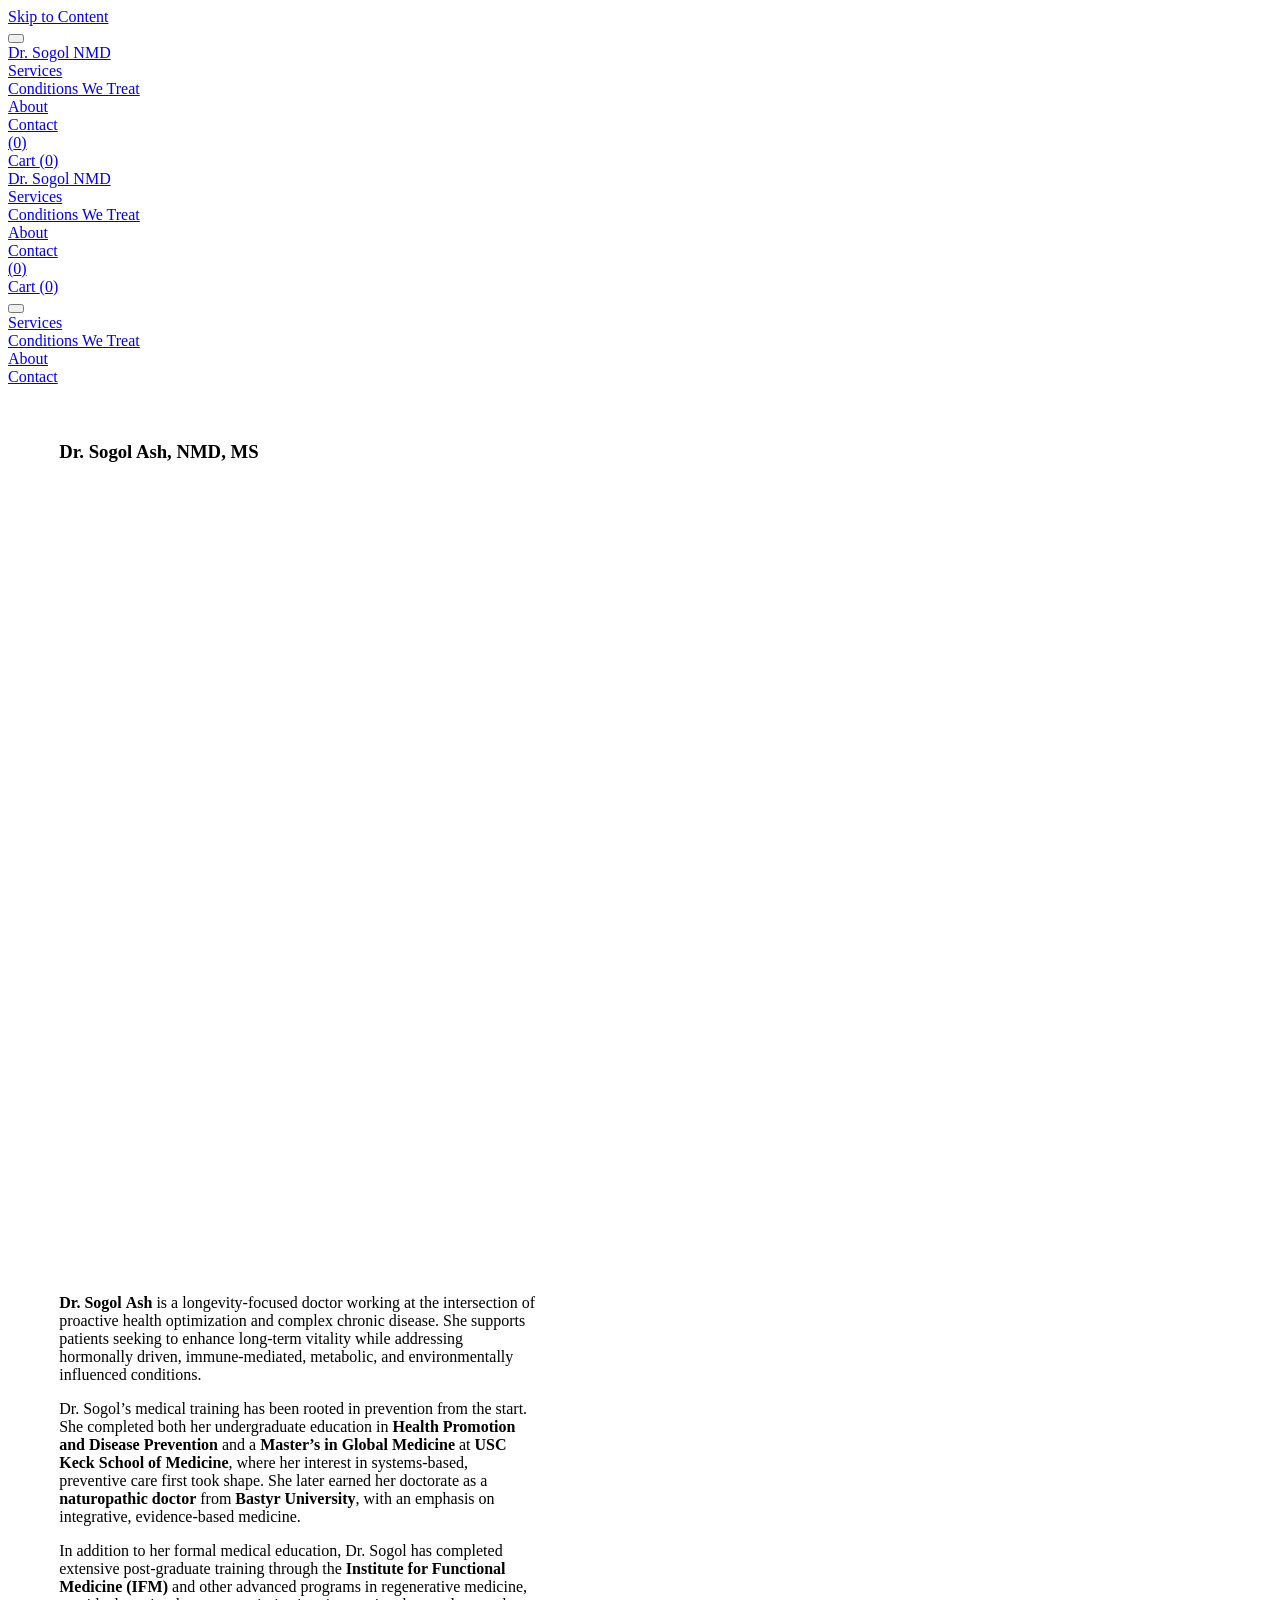
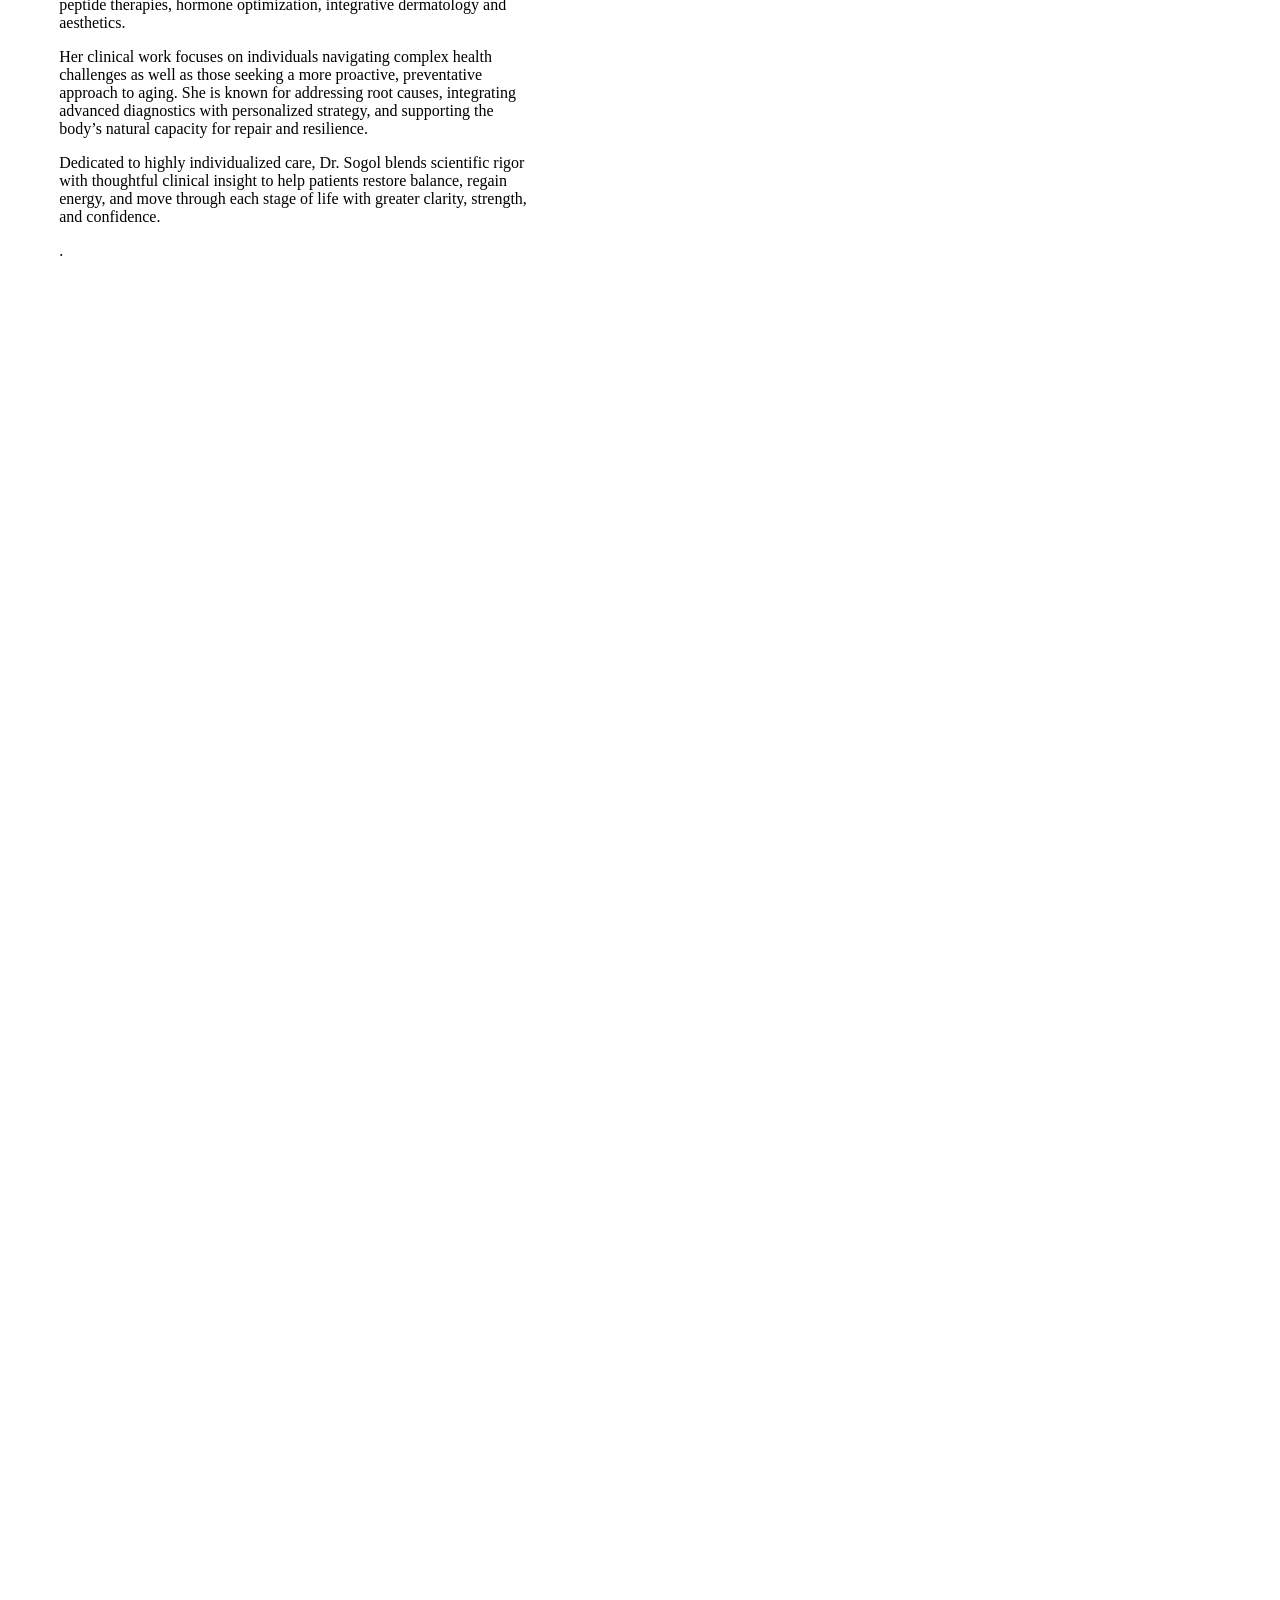
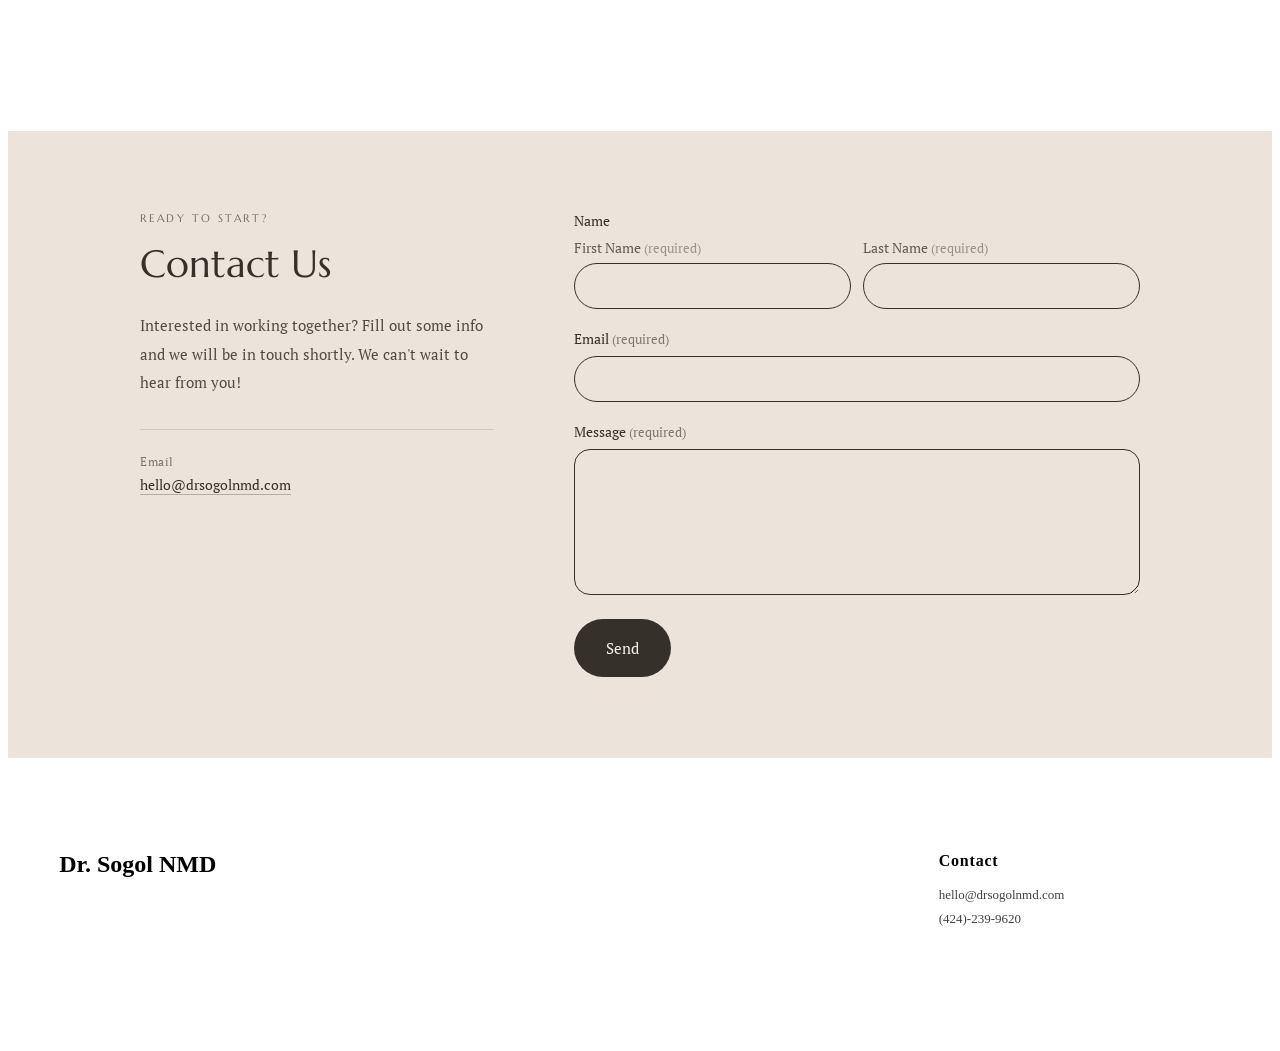
==== commit 506e1d10: "Update about/index.html" ====
--- a/about/index.html
+++ b/about/index.html
@@ -1518,7 +1518,7 @@
 
 
 
-<section class="dr-form-section" style="background-color:#ece4da; padding:80px 40px;">
+<section class="dr-form-section" style="background-color:#b9a590; padding:80px 40px;">
   <div class="dr-form-inner" style="max-width:1000px; margin:0 auto; display:grid; grid-template-columns:1fr 1.6fr; gap:80px; align-items:start;">
     <div>
       <p style="font-family:Marcellus,serif; font-size:11px; letter-spacing:0.22em; text-transform:uppercase; color:#7a6e64; margin:0 0 16px;">Ready to Start?</p>
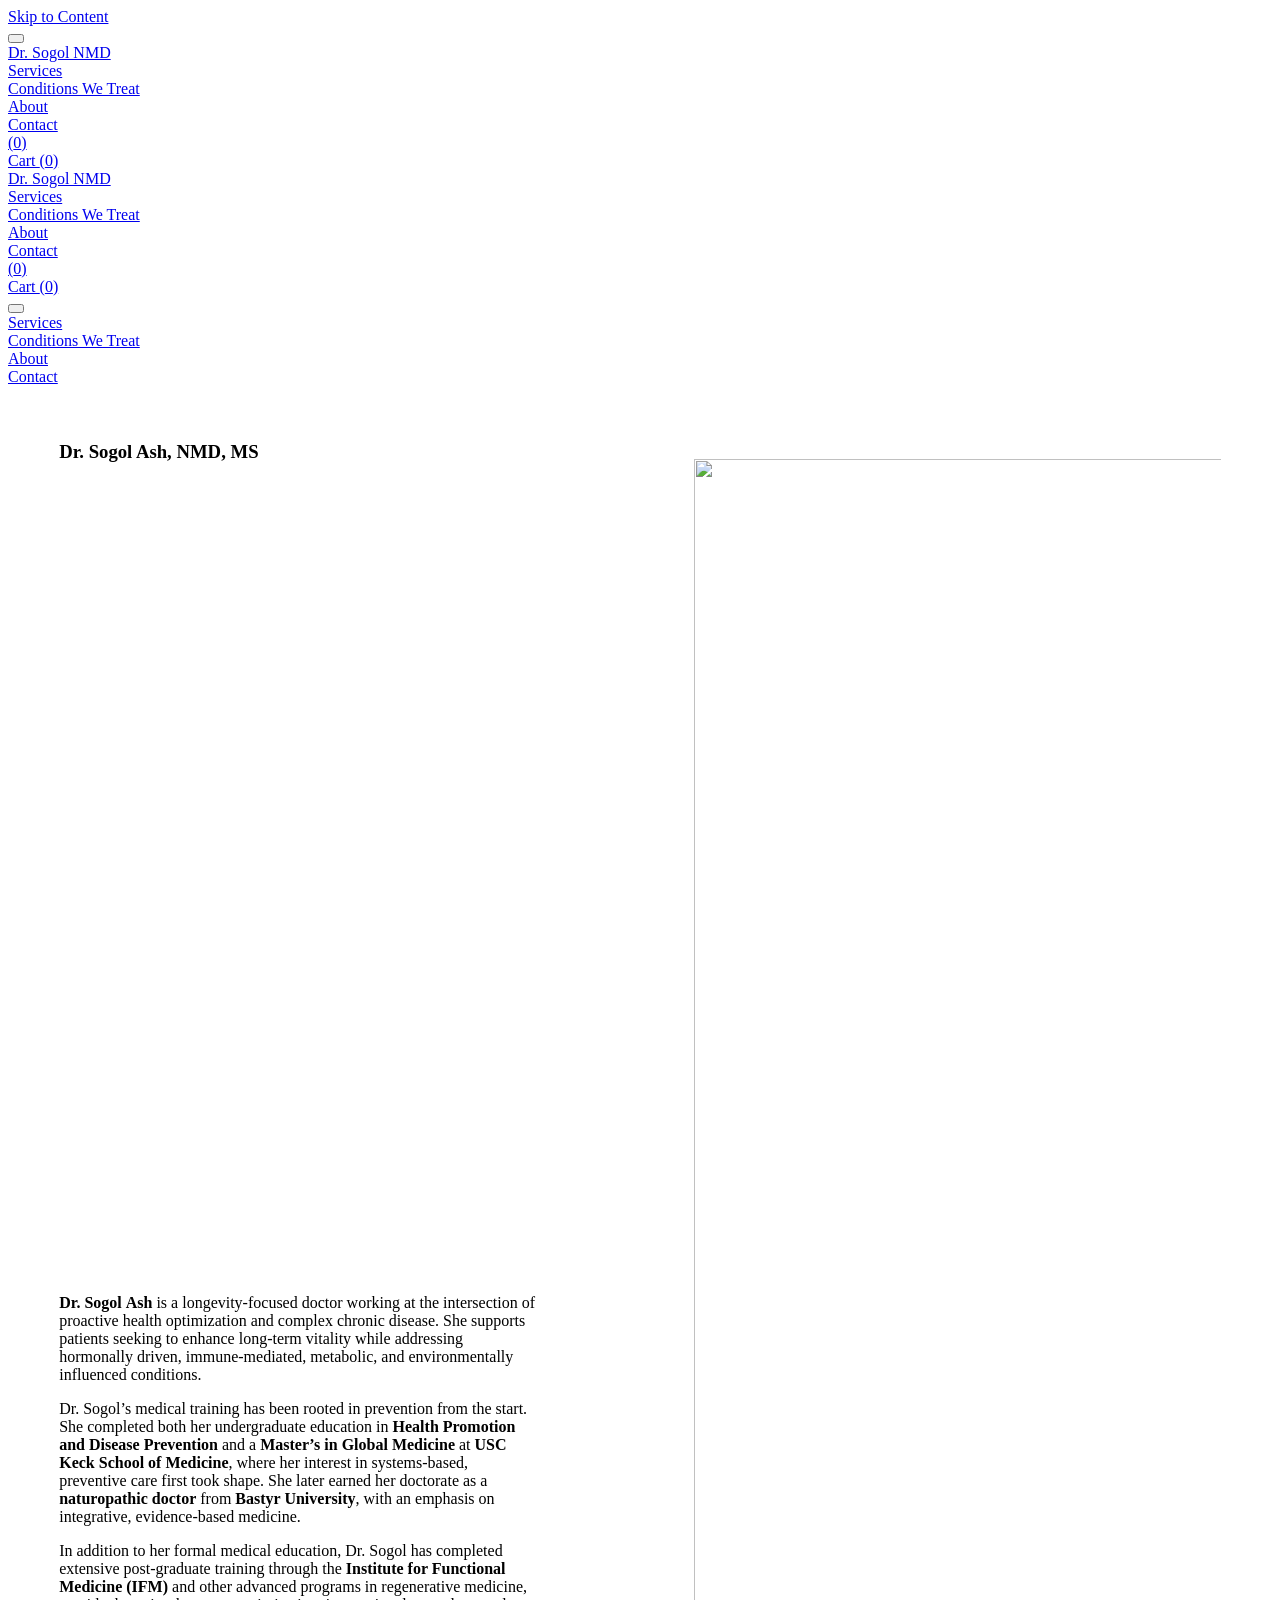
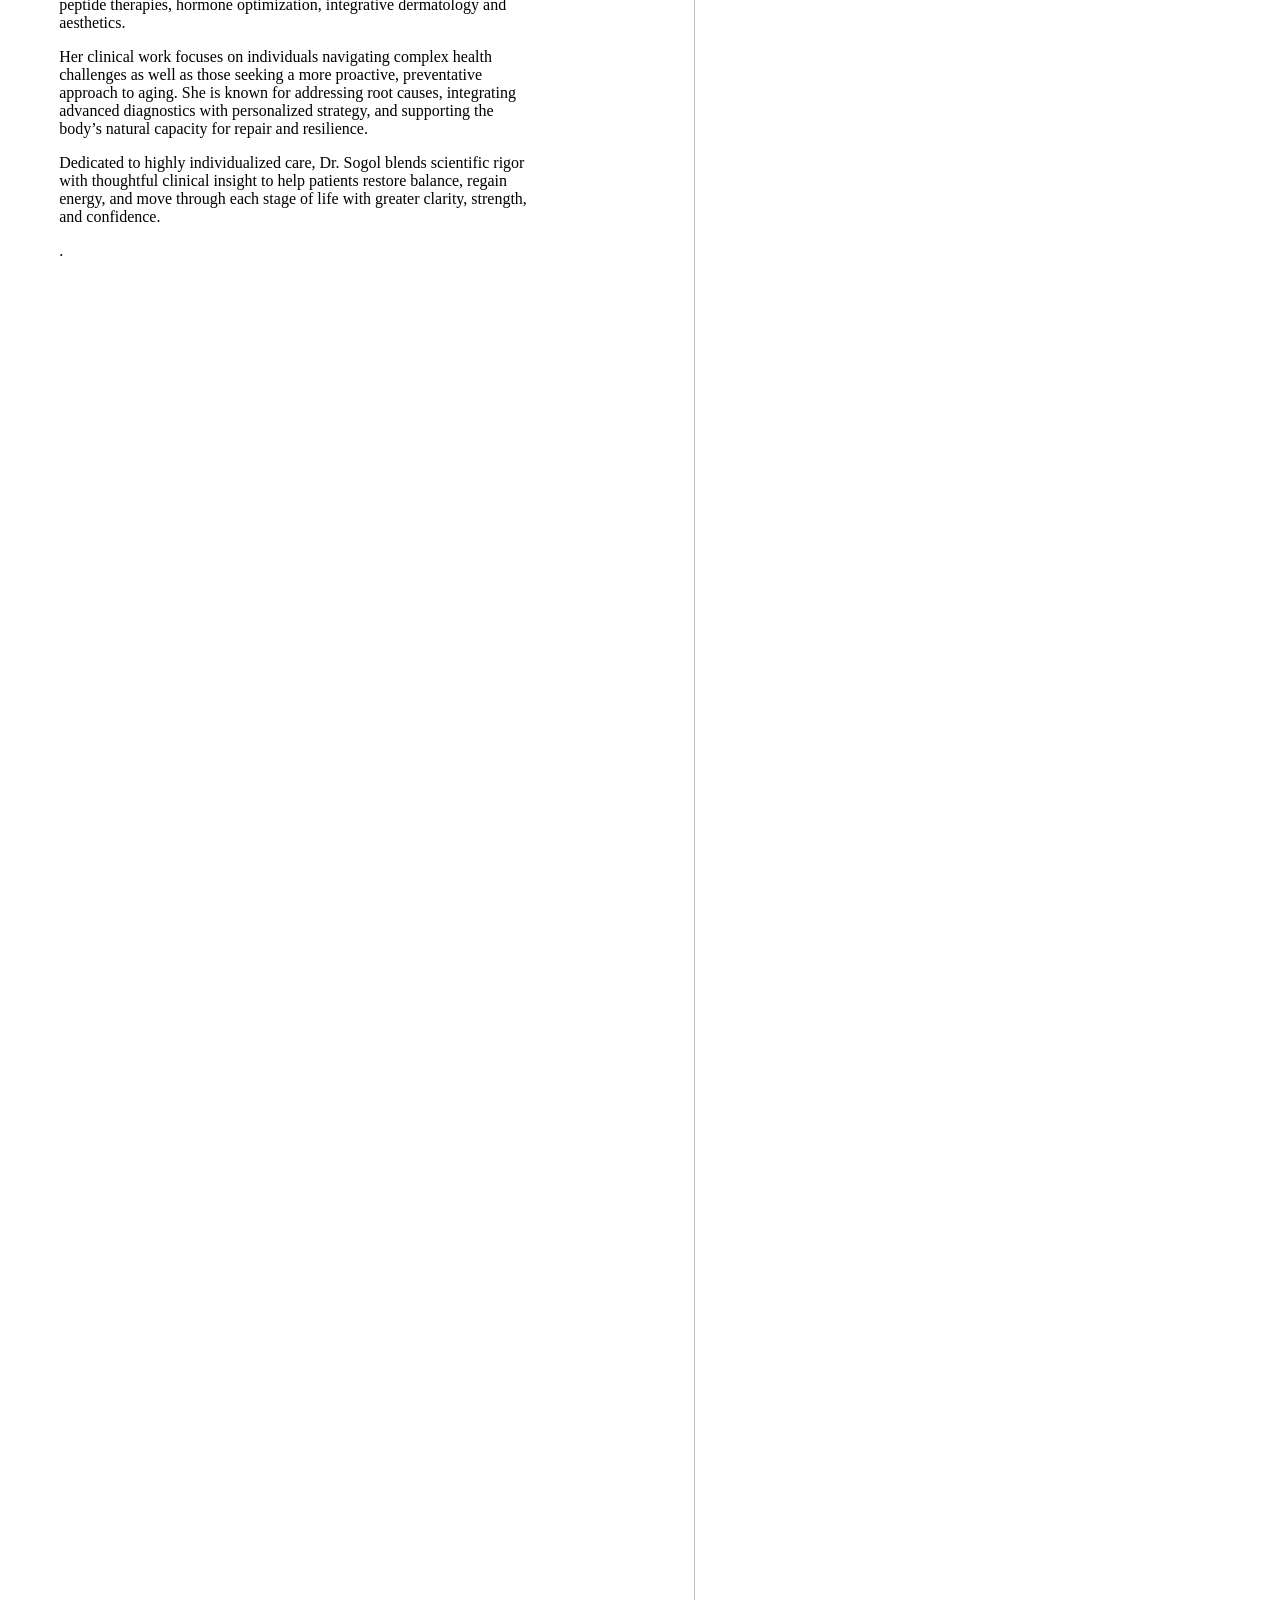
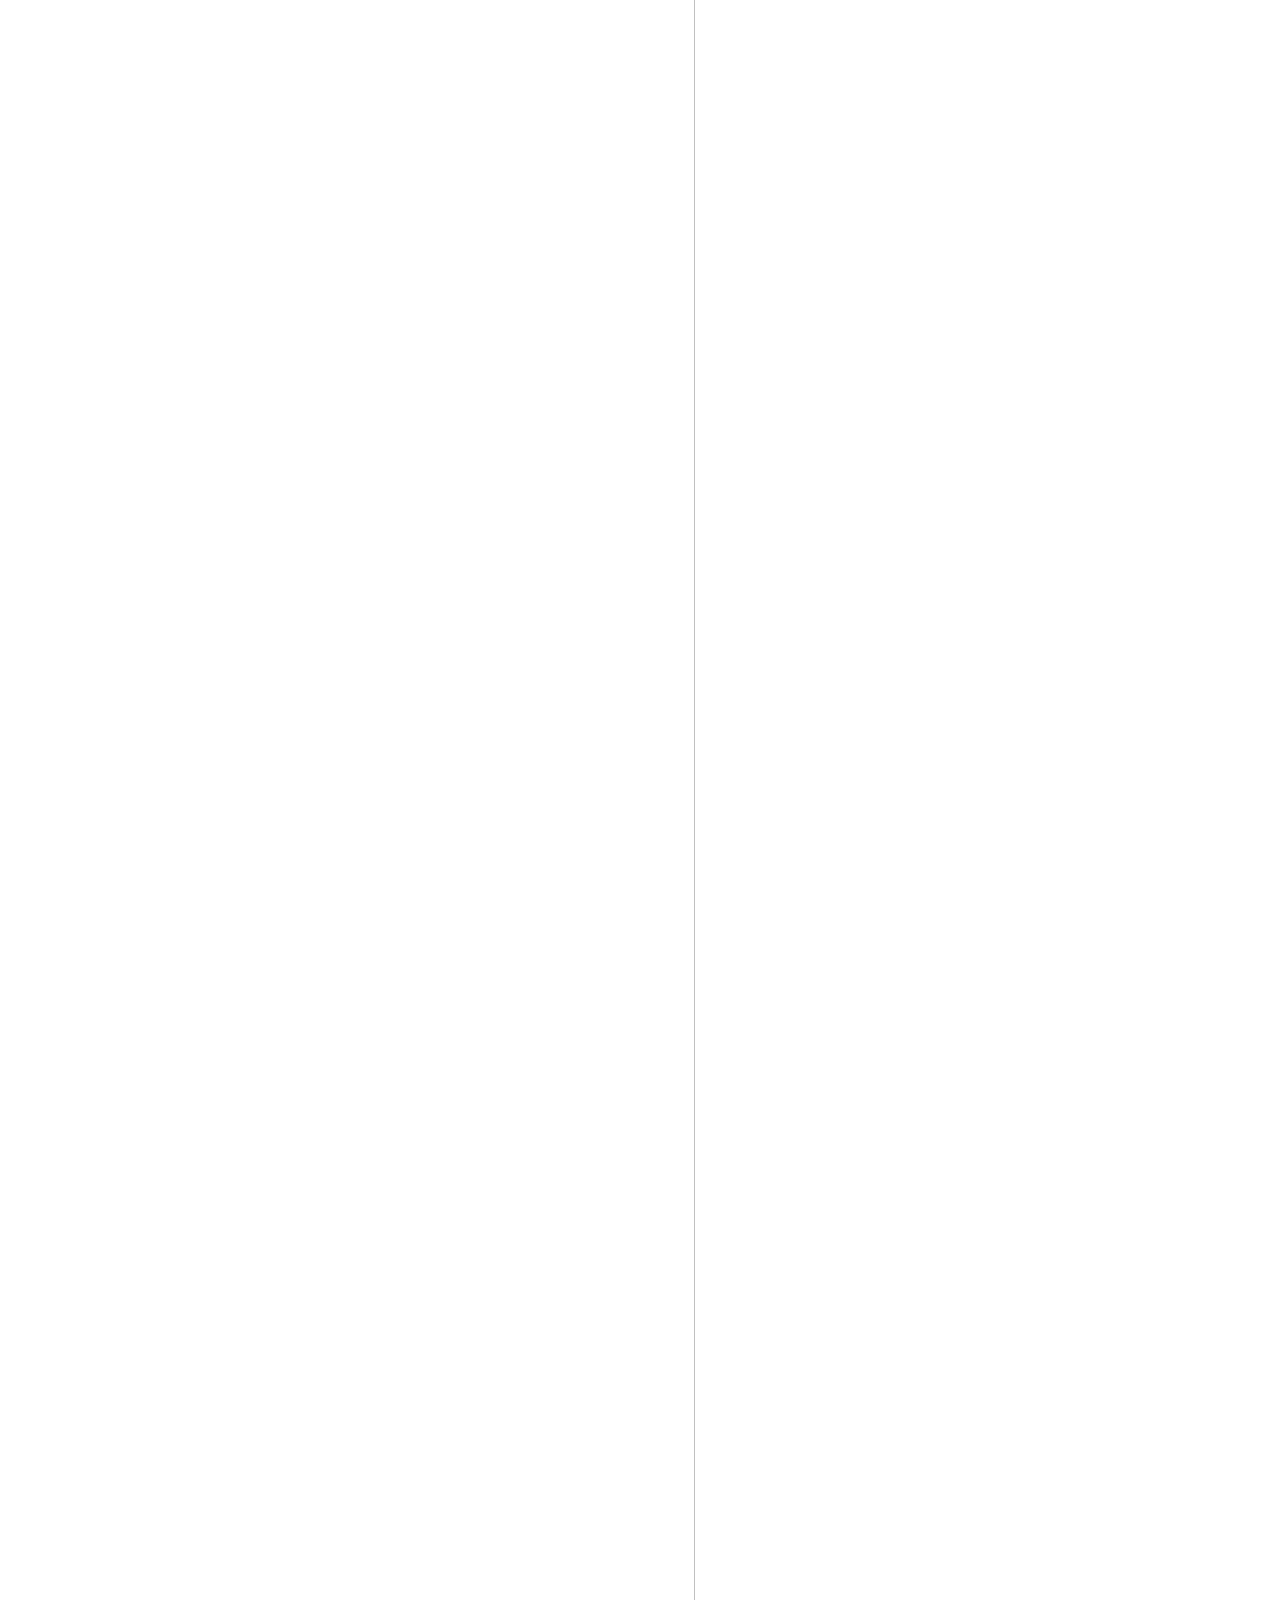
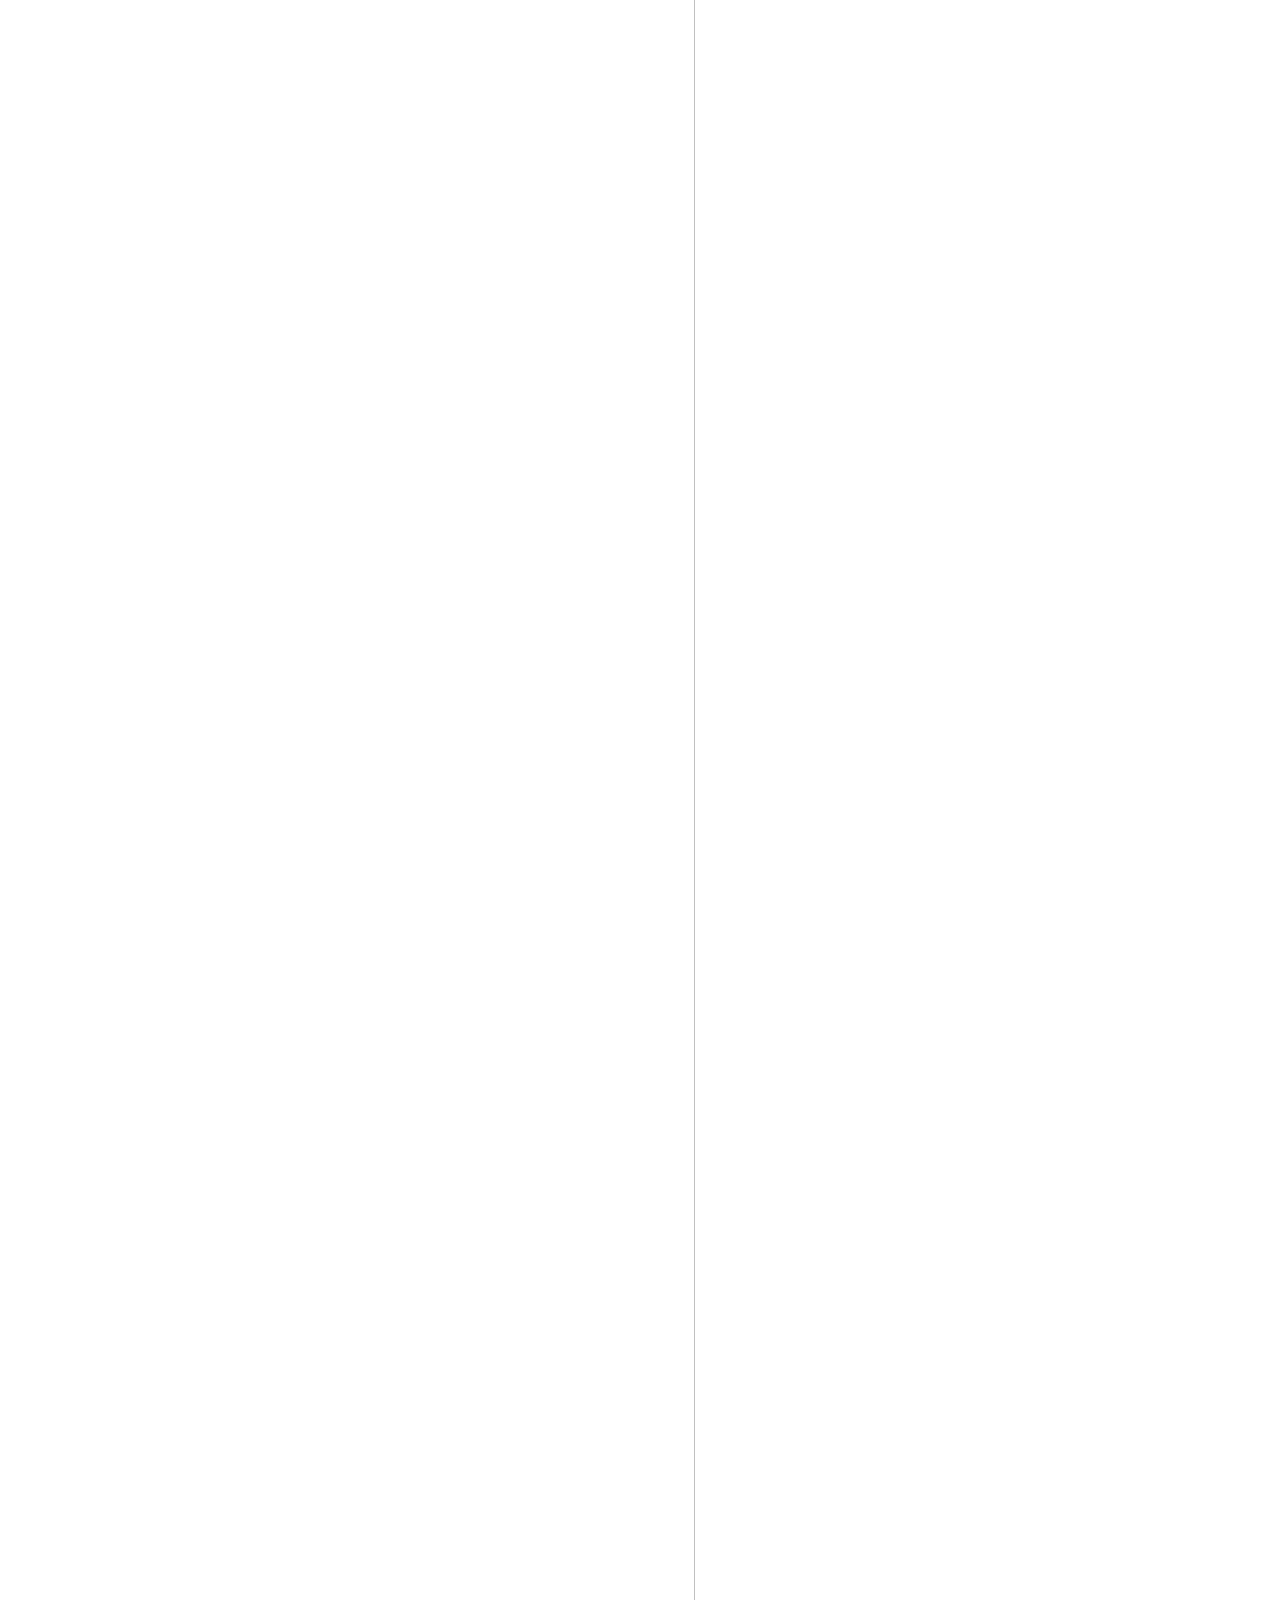
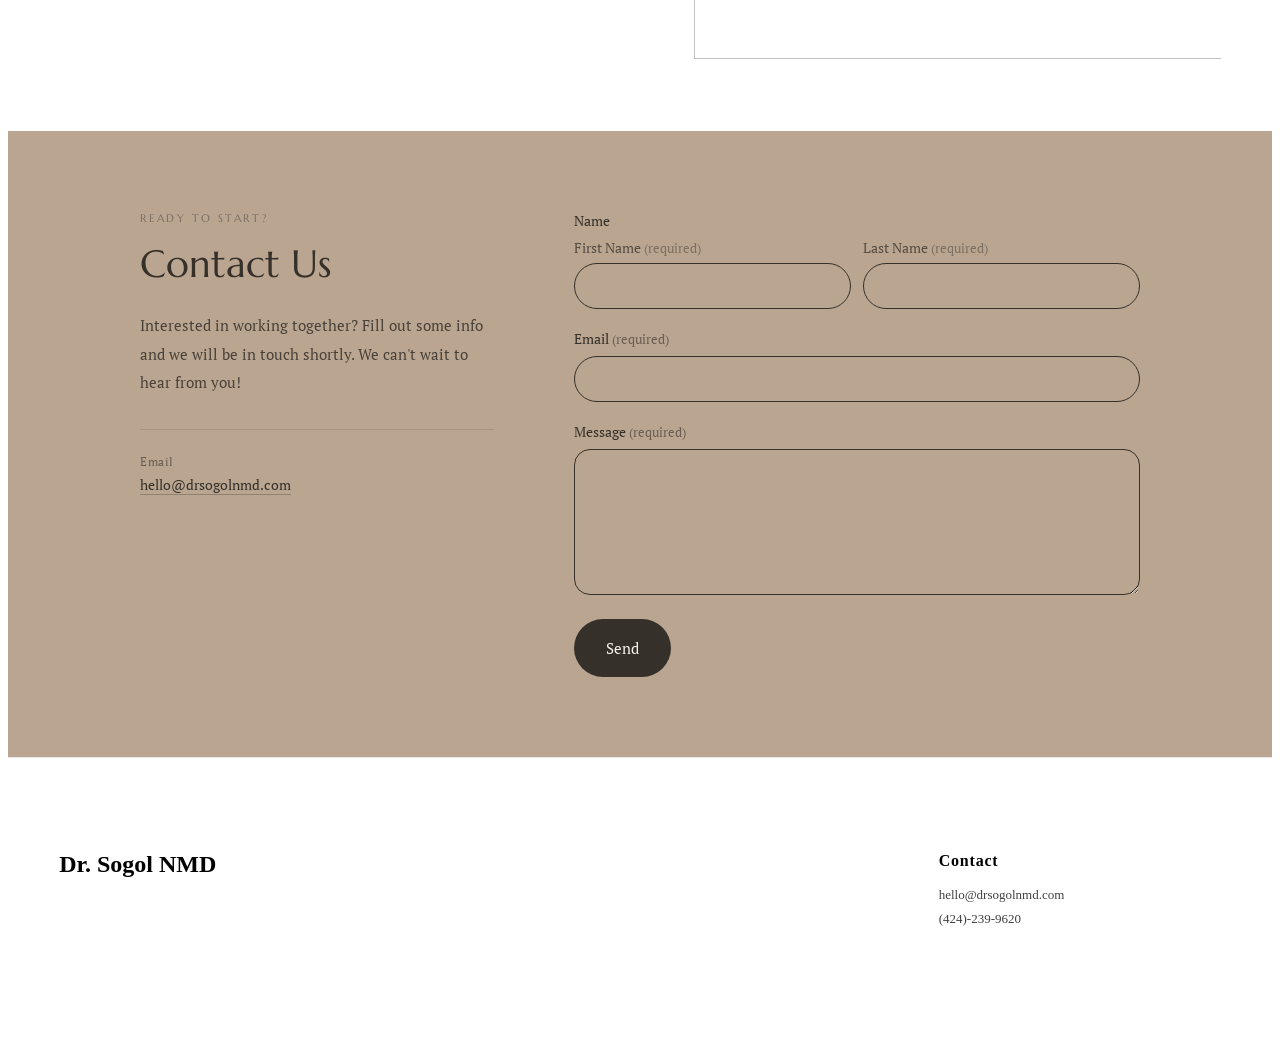
==== commit 834b9830: "Update about/index.html" ====
--- a/about/index.html
+++ b/about/index.html
@@ -45,6 +45,7 @@
 <!-- End of Squarespace Headers -->
     <link rel="stylesheet" type="text/css" href="https://static1.squarespace.com/static/vta/5c5a519771c10ba3470d8101/versioned-assets/1774023260714-Z5AB4R03BHH8B0NNURDI/static.css">
     <link rel="stylesheet" href="/improvements.css">
+    <style>.dr-form-section { background-color: #b9a590 !important; }</style>
 </head>
 
   <body
--- a/improvements.css
+++ b/improvements.css
@@ -43,7 +43,6 @@
 
 /* ── DR-FORM: match exact original Squarespace styling ─────────────────────── */
 .dr-form-section {
-  background-color: #ece4da !important;
   padding: 80px 40px;
 }
 
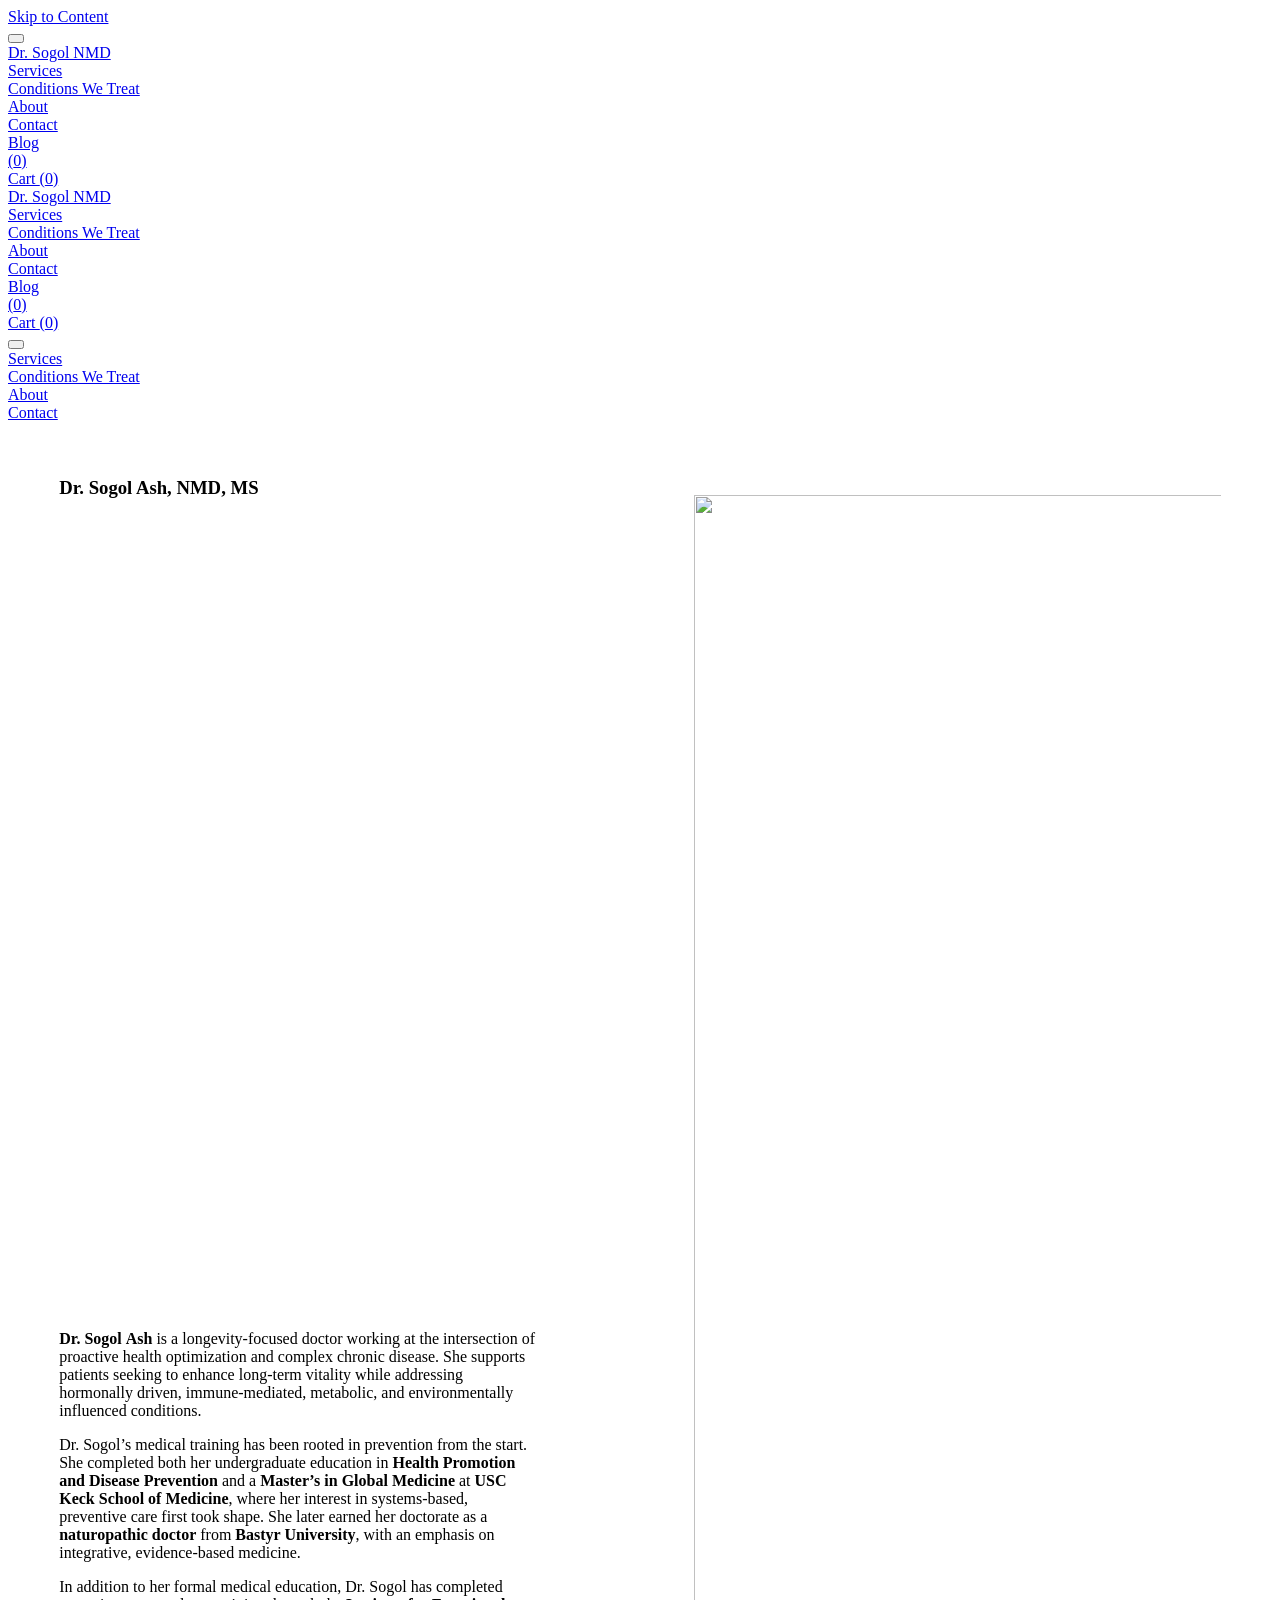
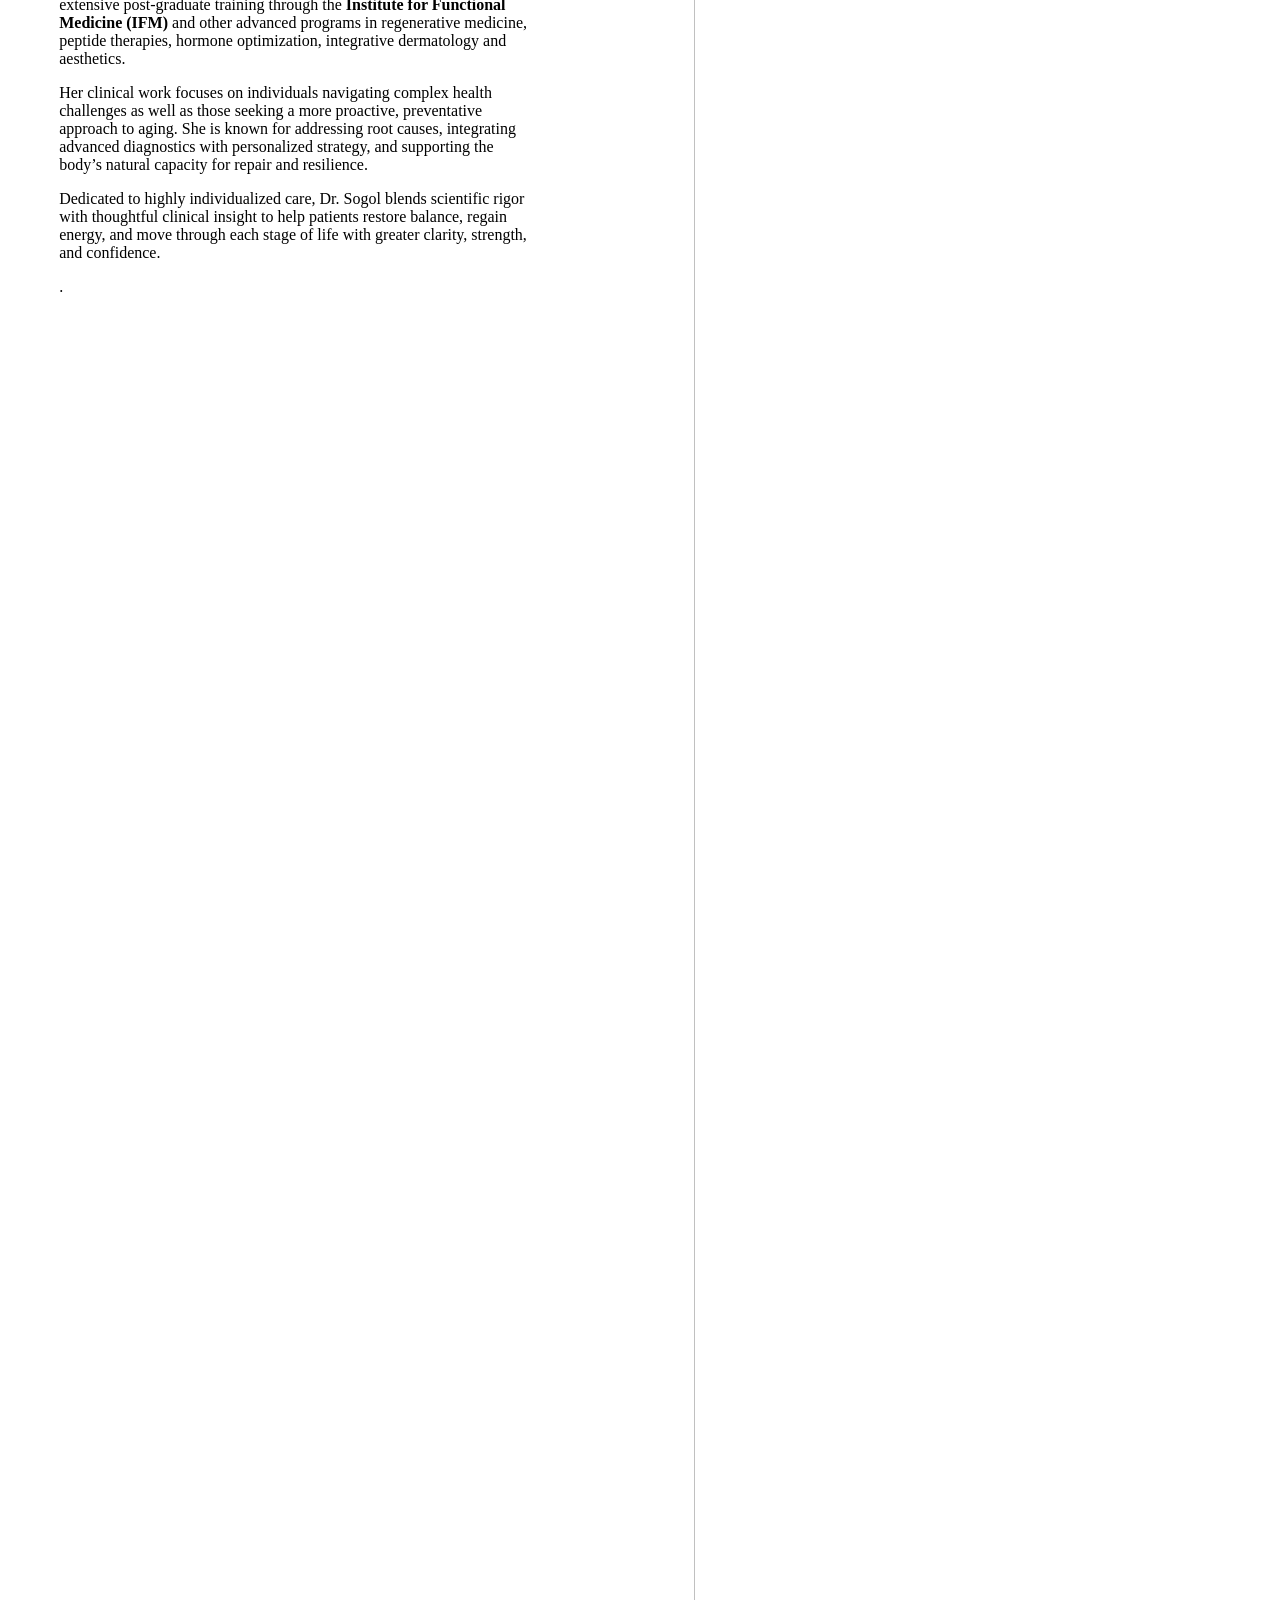
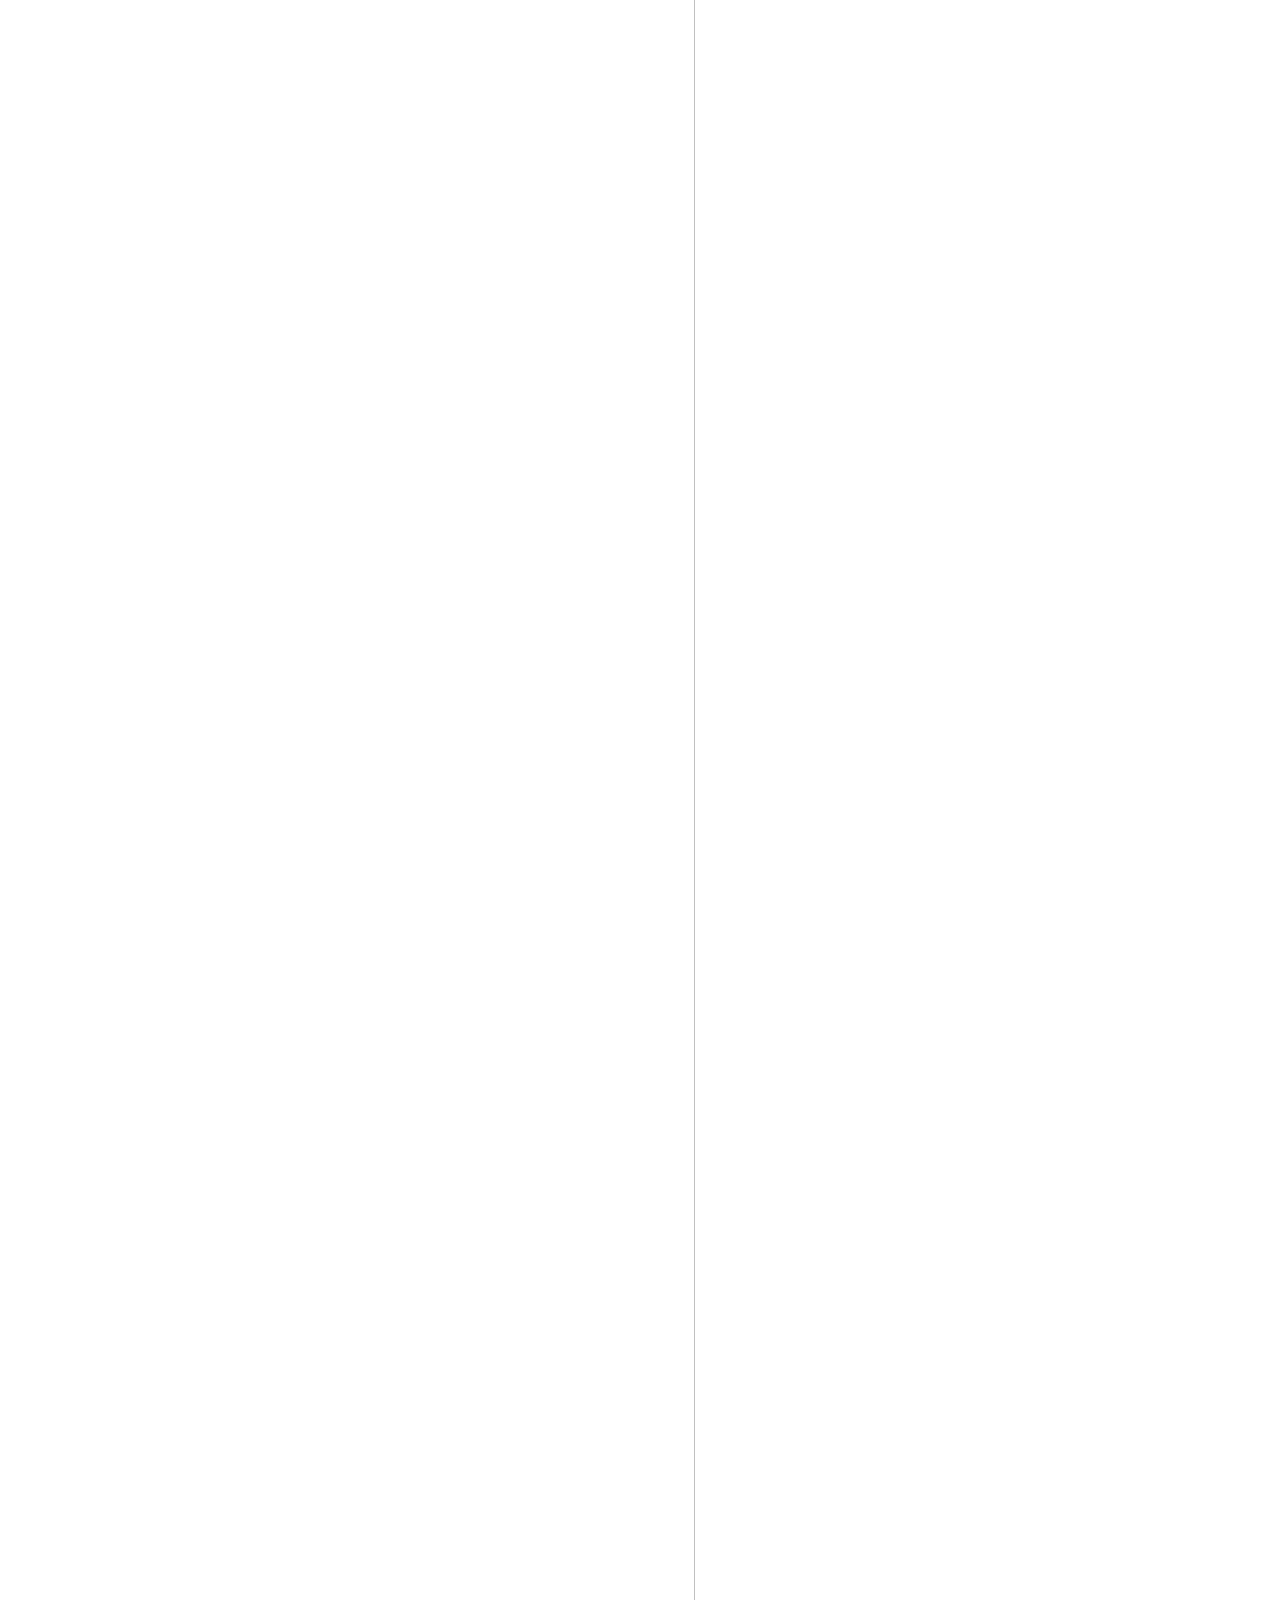
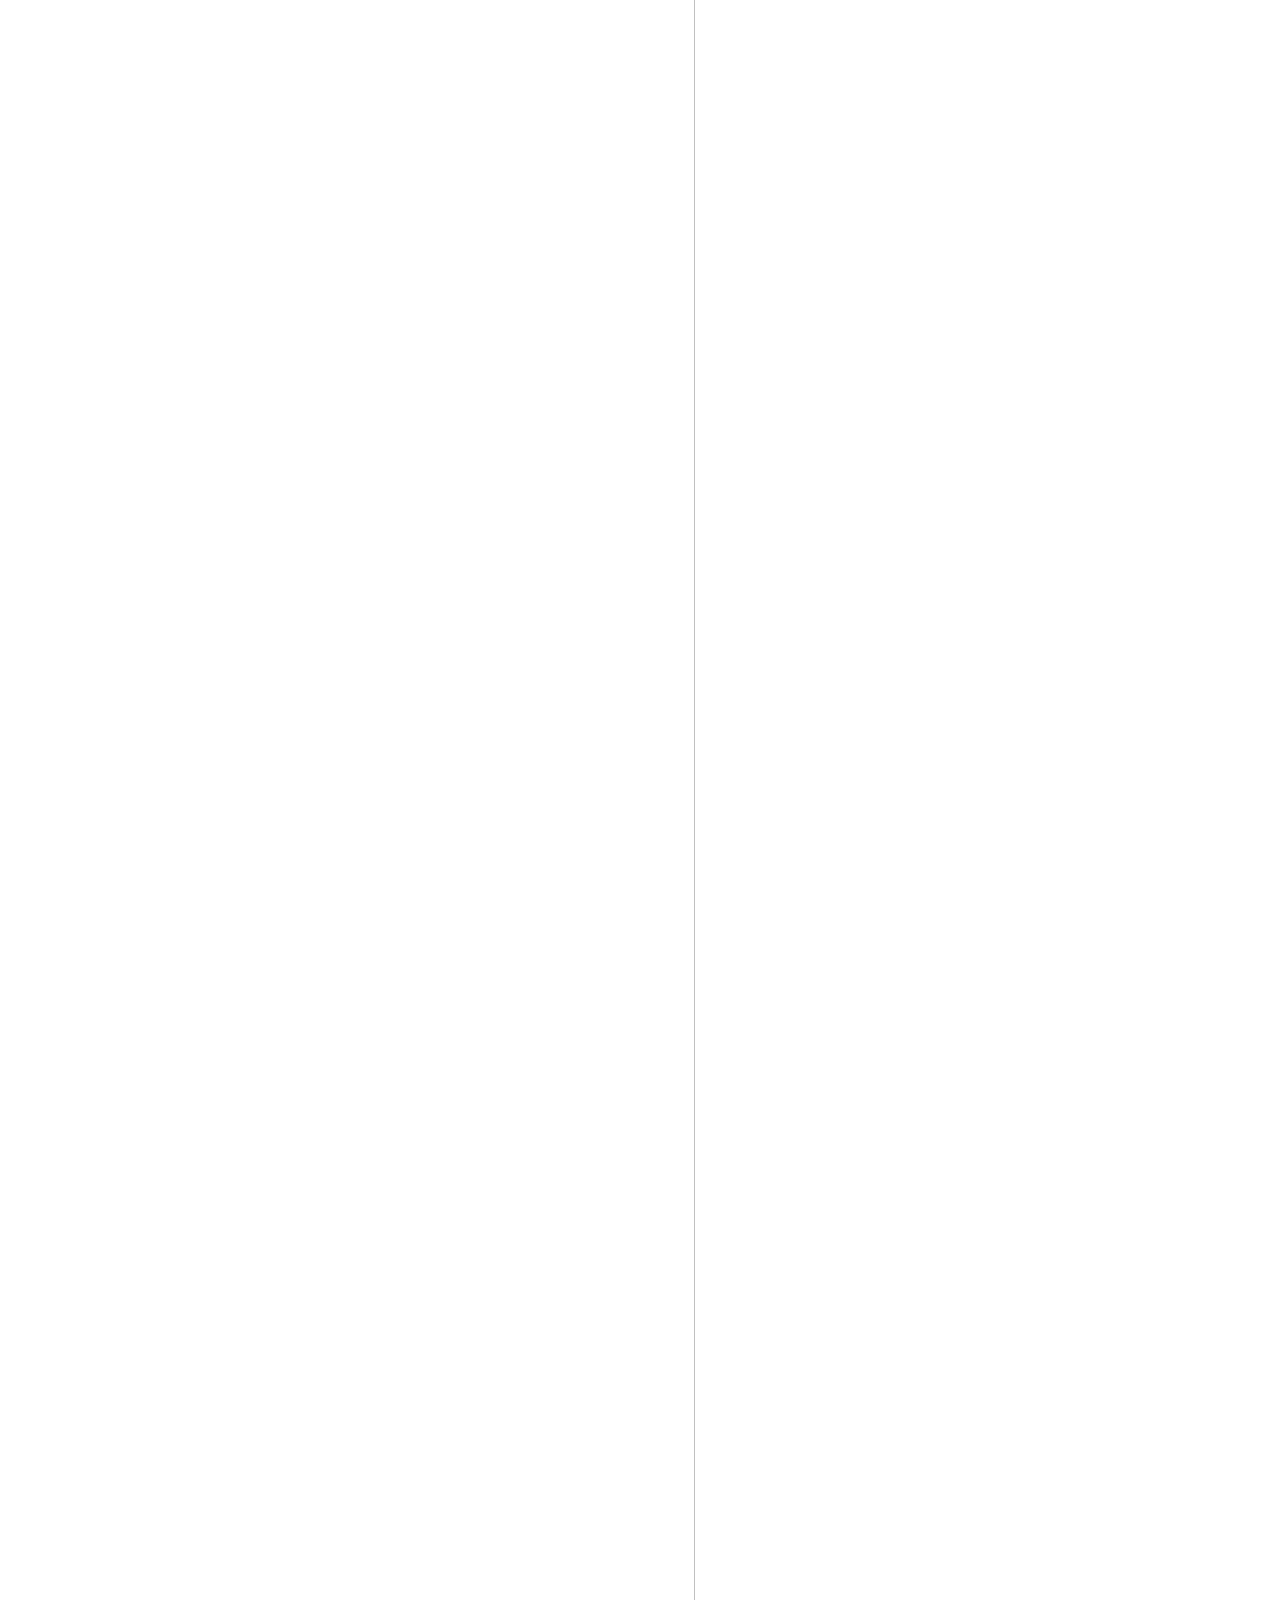
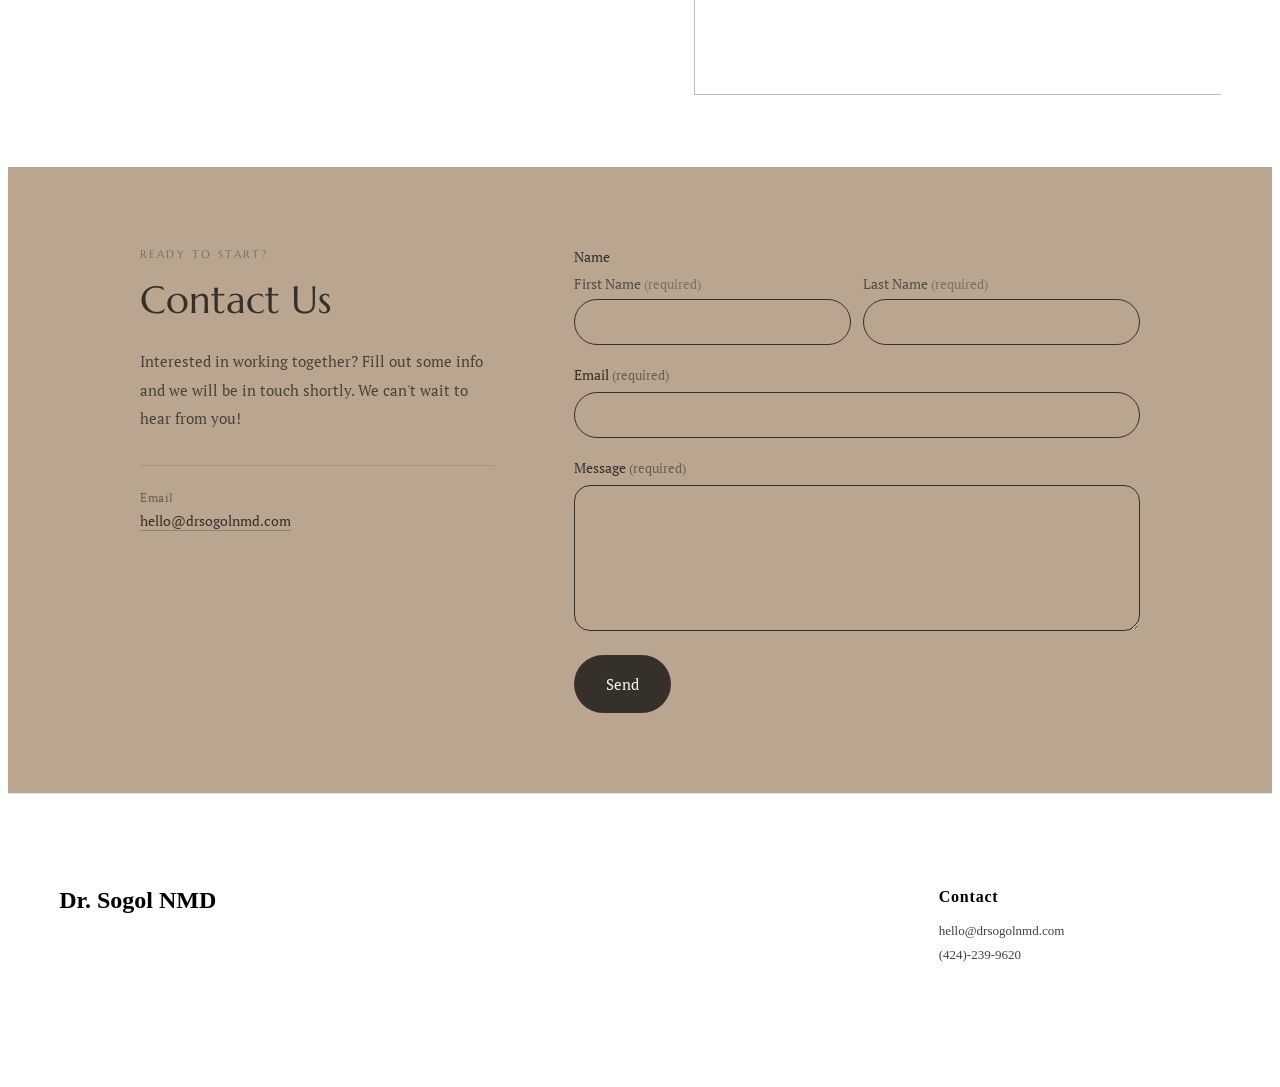
==== commit 3c69d53f: "Add Blog to navigation" ====
--- a/about/index.html
+++ b/about/index.html
@@ -552,6 +552,18 @@
     </div>
   
   
+
+    <div class="header-nav-item header-nav-item--collection">
+      <a
+        href="/blog"
+        data-animation-role="header-element"
+        
+      >
+        Blog
+      </a>
+    </div>
+  
+  
   
 
 
@@ -736,6 +748,18 @@
         
       >
         Contact
+      </a>
+    </div>
+  
+  
+
+    <div class="header-nav-item header-nav-item--collection">
+      <a
+        href="/blog"
+        data-animation-role="header-element"
+        
+      >
+        Blog
       </a>
     </div>
   
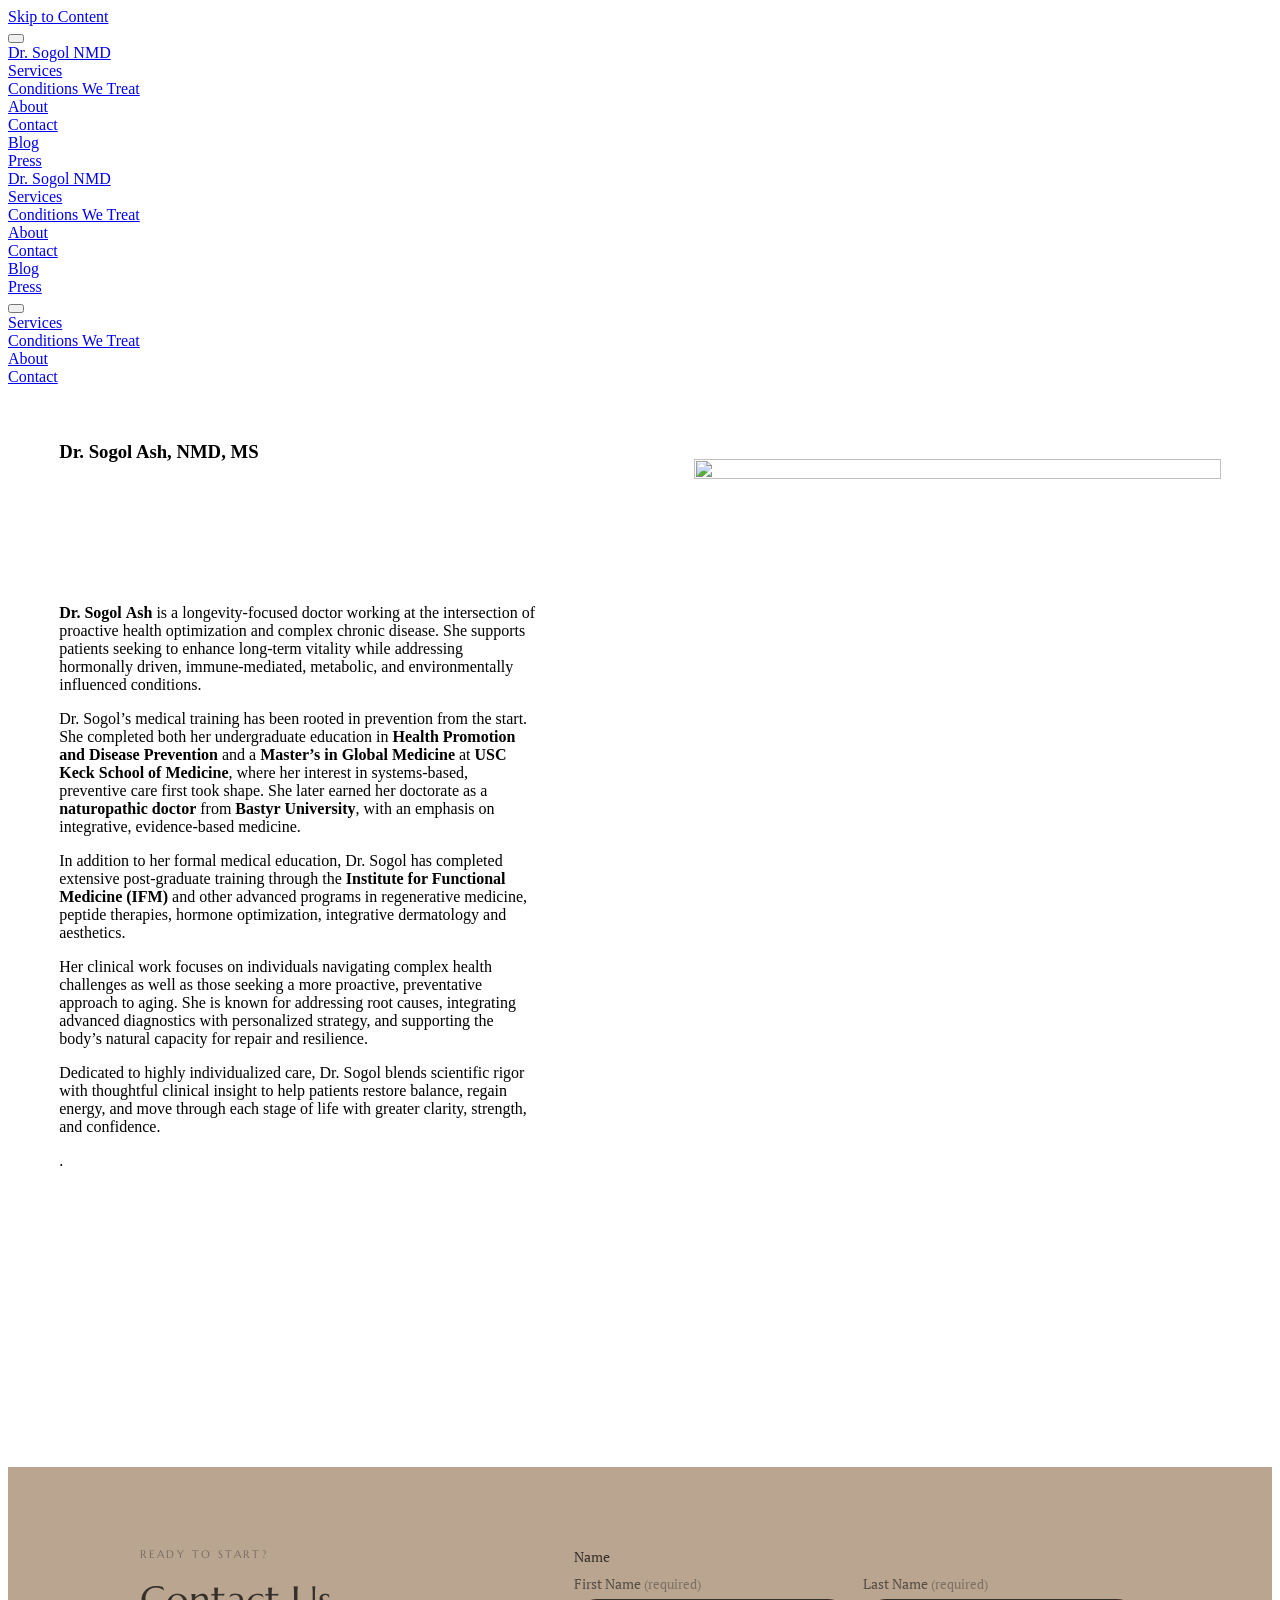
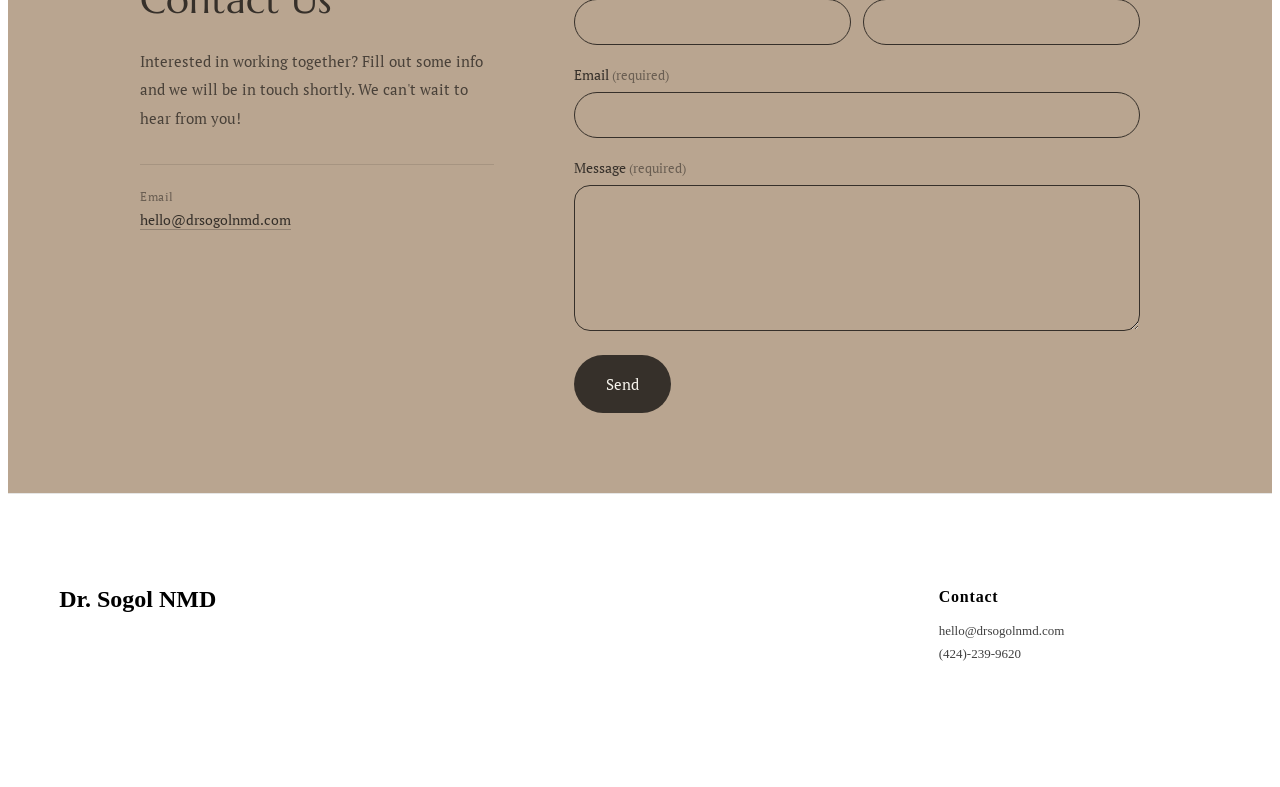
==== commit 5f5d56e5: "SEO/geo optimization, sitemap, schema markup, add WSJ to press bar Co-Authored-By: Claude Sonnet 4.6" ====
--- a/about/index.html
+++ b/about/index.html
@@ -41,6 +41,35 @@
 <link rel="stylesheet" type="text/css" href="//assets.squarespace.com/universal/styles-compressed/commerce-8f37d6c1bf5044c6-min.en-US.css"><script>(function(rollups, name) { if (!rollups[name]) { rollups[name] = {}; } rollups[name].js = ["//assets.squarespace.com/universal/scripts-compressed/user-account-core-8f529294aa660d3a-min.en-US.js"]; })(SQUARESPACE_ROLLUPS, 'squarespace-user_account_core');</script>
 <script crossorigin="anonymous" src="//assets.squarespace.com/universal/scripts-compressed/user-account-core-8f529294aa660d3a-min.en-US.js" defer ></script><script>(function(rollups, name) { if (!rollups[name]) { rollups[name] = {}; } rollups[name].css = ["//assets.squarespace.com/universal/styles-compressed/user-account-core-e4fc530cac4bd09f-min.en-US.css"]; })(SQUARESPACE_ROLLUPS, 'squarespace-user_account_core');</script>
 <link rel="stylesheet" type="text/css" href="//assets.squarespace.com/universal/styles-compressed/user-account-core-e4fc530cac4bd09f-min.en-US.css"><script>(function(rollups, name) { if (!rollups[name]) { rollups[name] = {}; } rollups[name].js = ["//assets.squarespace.com/universal/scripts-compressed/performance-ff4518f43cdeab0c-min.en-US.js"]; })(SQUARESPACE_ROLLUPS, 'squarespace-performance');</script>
+<!-- SEO & Geo Optimization -->
+<meta name="description" content="Meet Dr. Sogol Ash, NMD — Los Angeles naturopathic doctor and longevity expert. Featured in CNBC, Forbes, TIME, Fox News, and ELLE. Specializing in functional medicine, peptide therapy, and hormone optimization.">
+<meta name="keywords" content="Dr. Sogol Ash NMD, naturopathic doctor Los Angeles, functional medicine physician, longevity expert, about Dr. Sogol">
+<meta name="author" content="Dr. Sogol Ash, NMD">
+<meta name="robots" content="index, follow">
+<meta name="geo.region" content="US-CA">
+<meta name="geo.placename" content="Los Angeles, California">
+<meta name="geo.position" content="34.0522;-118.2437">
+<meta name="ICBM" content="34.0522, -118.2437">
+<link rel="sitemap" type="application/xml" href="/sitemap.xml">
+<script type="application/ld+json">
+{
+  "@context": "https://schema.org",
+  "@type": "ProfilePage",
+  "mainEntity": {
+    "@type": "Person",
+    "name": "Dr. Sogol Ash, NMD",
+    "jobTitle": "Naturopathic Doctor & Longevity Expert",
+    "description": "Board-certified naturopathic doctor and longevity expert based in Los Angeles, CA. Specializes in functional medicine, peptide therapy, hormone optimization, and mold toxicity.",
+    "url": "https://www.drsogolnmd.com/about",
+    "email": "hello@drsogolnmd.com",
+    "worksFor": {
+      "@type": "MedicalOrganization",
+      "name": "Dr. Sogol NMD",
+      "url": "https://www.drsogolnmd.com"
+    }
+  }
+}
+</script>
 <script crossorigin="anonymous" src="//assets.squarespace.com/universal/scripts-compressed/performance-ff4518f43cdeab0c-min.en-US.js" defer ></script><script data-name="static-context">Static = window.Static || {}; Static.SQUARESPACE_CONTEXT = {"betaFeatureFlags":["form_block_first_last_name_show","marketing_automations","i18n_beta_website_locales","enable_modernized_pdp_m3_layout_data","scripts_defer","new_stacked_index","enable_modernized_pdp_m3_layout_ux","campaigns_discount_section_in_blasts","marketing_landing_page","nested_categories","override_block_styles","modernized-pdp-m2-enabled","supports_versioned_template_assets","campaigns_new_image_layout_picker","campaigns_thumbnail_layout","pdp-site-styling-updates-m2","member_areas_feature","campaigns_table_v2","campaigns_import_discounts","enable_form_submission_trigger","form_block_first_last_name_required","contacts_and_campaigns_redesign","campaigns_merch_state","campaigns_discount_section_in_automations","enable_modernized_pdp_m3_fluid"],"facebookAppId":"314192535267336","facebookApiVersion":"v6.0","rollups":{"squarespace-announcement-bar":{"js":"//assets.squarespace.com/universal/scripts-compressed/announcement-bar-a6549efdc5d67b21-min.en-US.js"},"squarespace-audio-player":{"css":"//assets.squarespace.com/universal/styles-compressed/audio-player-b05f5197a871c566-min.en-US.css","js":"//assets.squarespace.com/universal/scripts-compressed/audio-player-41c5a90162b3cefa-min.en-US.js"},"squarespace-blog-collection-list":{"css":"//assets.squarespace.com/universal/styles-compressed/blog-collection-list-b4046463b72f34e2-min.en-US.css","js":"//assets.squarespace.com/universal/scripts-compressed/blog-collection-list-310a6ba79d3185af-min.en-US.js"},"squarespace-calendar-block-renderer":{"css":"//assets.squarespace.com/universal/styles-compressed/calendar-block-renderer-c3fef2a497c8e56b-min.en-US.css","js":"//assets.squarespace.com/universal/scripts-compressed/calendar-block-renderer-a3932f6f6ee328fb-min.en-US.js"},"squarespace-chartjs-helpers":{"css":"//assets.squarespace.com/universal/styles-compressed/chartjs-helpers-96b256171ee039c1-min.en-US.css","js":"//assets.squarespace.com/universal/scripts-compressed/chartjs-helpers-8f648fbd4cda60a1-min.en-US.js"},"squarespace-comments":{"css":"//assets.squarespace.com/universal/styles-compressed/comments-6d503a7ad5ab84a3-min.en-US.css","js":"//assets.squarespace.com/universal/scripts-compressed/comments-04dfe8d13f0fb07a-min.en-US.js"},"squarespace-custom-css-popup":{"css":"//assets.squarespace.com/universal/styles-compressed/custom-css-popup-6f701e45be6e2c5a-min.en-US.css","js":"//assets.squarespace.com/universal/scripts-compressed/custom-css-popup-ffde695634b79b4e-min.en-US.js"},"squarespace-dialog":{"css":"//assets.squarespace.com/universal/styles-compressed/dialog-b685267b794639f4-min.en-US.css","js":"//assets.squarespace.com/universal/scripts-compressed/dialog-c9fa26bff57757ea-min.en-US.js"},"squarespace-events-collection":{"css":"//assets.squarespace.com/universal/styles-compressed/events-collection-c3fef2a497c8e56b-min.en-US.css","js":"//assets.squarespace.com/universal/scripts-compressed/events-collection-53621b3f68ae1ba6-min.en-US.js"},"squarespace-form-rendering-utils":{"js":"//assets.squarespace.com/universal/scripts-compressed/form-rendering-utils-5281c8c1dbf308c8-min.en-US.js"},"squarespace-forms":{"css":"//assets.squarespace.com/universal/styles-compressed/forms-0afd3c6ac30bbab1-min.en-US.css","js":"//assets.squarespace.com/universal/scripts-compressed/forms-f918cfa8f256eb75-min.en-US.js"},"squarespace-gallery-collection-list":{"css":"//assets.squarespace.com/universal/styles-compressed/gallery-collection-list-b4046463b72f34e2-min.en-US.css","js":"//assets.squarespace.com/universal/scripts-compressed/gallery-collection-list-b4cfeedd57f0bc17-min.en-US.js"},"squarespace-image-zoom":{"css":"//assets.squarespace.com/universal/styles-compressed/image-zoom-b4046463b72f34e2-min.en-US.css","js":"//assets.squarespace.com/universal/scripts-compressed/image-zoom-4f8fb92b11b9a839-min.en-US.js"},"squarespace-pinterest":{"css":"//assets.squarespace.com/universal/styles-compressed/pinterest-b4046463b72f34e2-min.en-US.css","js":"//assets.squarespace.com/universal/scripts-compressed/pinterest-39778295406fd887-min.en-US.js"},"squarespace-popup-overlay":{"css":"//assets.squarespace.com/universal/styles-compressed/popup-overlay-b742b752f5880972-min.en-US.css","js":"//assets.squarespace.com/universal/scripts-compressed/popup-overlay-33e65436492ae904-min.en-US.js"},"squarespace-product-quick-view":{"css":"//assets.squarespace.com/universal/styles-compressed/product-quick-view-09371ee147c500a1-min.en-US.css","js":"//assets.squarespace.com/universal/scripts-compressed/product-quick-view-a98841ff90b84a44-min.en-US.js"},"squarespace-products-collection-item-v2":{"css":"//assets.squarespace.com/universal/styles-compressed/products-collection-item-v2-b4046463b72f34e2-min.en-US.css","js":"//assets.squarespace.com/universal/scripts-compressed/products-collection-item-v2-060147f8403ee308-min.en-US.js"},"squarespace-products-collection-list-v2":{"css":"//assets.squarespace.com/universal/styles-compressed/products-collection-list-v2-b4046463b72f34e2-min.en-US.css","js":"//assets.squarespace.com/universal/scripts-compressed/products-collection-list-v2-f5433574642905ca-min.en-US.js"},"squarespace-search-page":{"css":"//assets.squarespace.com/universal/styles-compressed/search-page-90a67fc09b9b32c6-min.en-US.css","js":"//assets.squarespace.com/universal/scripts-compressed/search-page-22bcd54b2e53c29e-min.en-US.js"},"squarespace-search-preview":{"js":"//assets.squarespace.com/universal/scripts-compressed/search-preview-51c2d988e0362f04-min.en-US.js"},"squarespace-simple-liking":{"css":"//assets.squarespace.com/universal/styles-compressed/simple-liking-701bf8bbc05ec6aa-min.en-US.css","js":"//assets.squarespace.com/universal/scripts-compressed/simple-liking-e04da60669460686-min.en-US.js"},"squarespace-social-buttons":{"css":"//assets.squarespace.com/universal/styles-compressed/social-buttons-95032e5fa98e47a5-min.en-US.css","js":"//assets.squarespace.com/universal/scripts-compressed/social-buttons-d3d2efd8bc42273c-min.en-US.js"},"squarespace-tourdates":{"css":"//assets.squarespace.com/universal/styles-compressed/tourdates-b4046463b72f34e2-min.en-US.css","js":"//assets.squarespace.com/universal/scripts-compressed/tourdates-34cd3bf8c1e84beb-min.en-US.js"},"squarespace-website-overlays-manager":{"css":"//assets.squarespace.com/universal/styles-compressed/website-overlays-manager-07ea5a4e004e6710-min.en-US.css","js":"//assets.squarespace.com/universal/scripts-compressed/website-overlays-manager-d47775210439c959-min.en-US.js"}},"pageType":2,"website":{"id":"6948983859a56a12448886d2","identifier":"whale-clownfish-6gdg","websiteType":4,"contentModifiedOn":1768323554885,"cloneable":false,"hasBeenCloneable":false,"siteStatus":{},"language":"en-US","translationLocale":"en-US","formattingLocale":"en-US","timeZone":"America/Los_Angeles","machineTimeZoneOffset":-25200000,"timeZoneOffset":-25200000,"timeZoneAbbr":"PDT","siteTitle":"Dr. Sogol NMD","fullSiteTitle":"About | Discover Wellness Today \u2013 Book Your Consultation \u2014 Dr. Sogol NMD","siteDescription":"","location":{},"shareButtonOptions":{"8":true,"3":true,"6":true,"1":true,"7":true,"2":true,"4":true},"authenticUrl":"https://www.drsogolnmd.com","internalUrl":"https://whale-clownfish-6gdg.squarespace.com","baseUrl":"https://www.drsogolnmd.com","primaryDomain":"www.drsogolnmd.com","sslSetting":3,"isHstsEnabled":true,"typekitId":"","statsMigrated":false,"imageMetadataProcessingEnabled":false,"screenshotId":"2c27f3950a9020c8505a1a1cd7e9432dc6f8798c8380dc4d45c510844b379756","captchaSettings":{"enabledForDonations":false},"showOwnerLogin":false},"websiteSettings":{"id":"6948983859a56a12448886d7","websiteId":"6948983859a56a12448886d2","subjects":[],"country":"US","state":"CA","simpleLikingEnabled":true,"mobileInfoBarSettings":{"isContactEmailEnabled":false,"isContactPhoneNumberEnabled":false,"isLocationEnabled":false,"isBusinessHoursEnabled":false},"announcementBarSettings":{},"commentLikesAllowed":true,"commentAnonAllowed":true,"commentThreaded":true,"commentApprovalRequired":false,"commentAvatarsOn":true,"commentSortType":2,"commentFlagThreshold":0,"commentFlagsAllowed":true,"commentEnableByDefault":true,"commentDisableAfterDaysDefault":0,"disqusShortname":"","commentsEnabled":false,"businessHours":{},"storeSettings":{"returnPolicy":null,"termsOfService":null,"privacyPolicy":null,"expressCheckout":false,"continueShoppingLinkUrl":"/","useLightCart":false,"showNoteField":false,"shippingCountryDefaultValue":"US","billToShippingDefaultValue":false,"showShippingPhoneNumber":true,"isShippingPhoneRequired":false,"showBillingPhoneNumber":true,"isBillingPhoneRequired":false,"currenciesSupported":["USD","CAD","GBP","AUD","EUR","CHF","NOK","SEK","DKK","NZD","SGD","MXN","HKD","CZK","ILS","MYR","RUB","PHP","PLN","THB","BRL","ARS","COP","IDR","INR","JPY","ZAR","KRW"],"defaultCurrency":"USD","selectedCurrency":"USD","measurementStandard":1,"showCustomCheckoutForm":false,"checkoutPageMarketingOptInEnabled":true,"enableMailingListOptInByDefault":false,"sameAsRetailLocation":false,"merchandisingSettings":{"scarcityEnabledOnProductItems":false,"scarcityEnabledOnProductBlocks":false,"scarcityMessageType":"DEFAULT_SCARCITY_MESSAGE","scarcityThreshold":10,"multipleQuantityAllowedForServices":true,"restockNotificationsEnabled":false,"restockNotificationsMailingListSignUpEnabled":false,"relatedProductsEnabled":false,"relatedProductsOrdering":"random","soldOutVariantsDropdownDisabled":false,"productComposerOptedIn":false,"productComposerABTestOptedOut":false,"productReviewsEnabled":false},"minimumOrderSubtotalEnabled":false,"minimumOrderSubtotal":{"currency":"USD","value":"0.00"},"addToCartConfirmationType":2,"isLive":false,"multipleQuantityAllowedForServices":true},"useEscapeKeyToLogin":false,"ssBadgeType":1,"ssBadgePosition":4,"ssBadgeVisibility":1,"ssBadgeDevices":1,"pinterestOverlayOptions":{"mode":"disabled"},"userAccountsSettings":{"loginAllowed":true,"signupAllowed":true}},"cookieSettings":{"isCookieBannerEnabled":false,"isRestrictiveCookiePolicyEnabled":false,"cookieBannerText":"","cookieBannerTheme":"","cookieBannerVariant":"","cookieBannerPosition":"","cookieBannerCtaVariant":"","cookieBannerCtaText":"","cookieBannerAcceptType":"OPT_IN","cookieBannerOptOutCtaText":"","cookieBannerHasOptOut":false,"cookieBannerHasManageCookies":true,"cookieBannerManageCookiesLabel":"","cookieBannerSavedPreferencesText":"","cookieBannerSavedPreferencesLayout":"PILL"},"websiteCloneable":false,"collection":{"title":"About","id":"694898df37541d5c10e978ad","fullUrl":"/about","type":10,"permissionType":1},"subscribed":false,"appDomain":"squarespace.com","templateTweakable":true,"tweakJSON":{"form-use-theme-colors":"true","header-logo-height":"20px","header-mobile-logo-max-height":"30px","header-vert-padding":"2vw","header-width":"Full","maxPageWidth":"2000px","mobile-header-vert-padding":"6vw","pagePadding":"4vw","tweak-blog-alternating-side-by-side-image-aspect-ratio":"1:1 Square","tweak-blog-alternating-side-by-side-image-spacing":"6%","tweak-blog-alternating-side-by-side-meta-spacing":"20px","tweak-blog-alternating-side-by-side-primary-meta":"Categories","tweak-blog-alternating-side-by-side-read-more-spacing":"20px","tweak-blog-alternating-side-by-side-secondary-meta":"Date","tweak-blog-basic-grid-columns":"3","tweak-blog-basic-grid-image-aspect-ratio":"3:2 Standard","tweak-blog-basic-grid-image-spacing":"35px","tweak-blog-basic-grid-meta-spacing":"25px","tweak-blog-basic-grid-primary-meta":"Categories","tweak-blog-basic-grid-read-more-spacing":"20px","tweak-blog-basic-grid-secondary-meta":"Date","tweak-blog-item-custom-width":"50","tweak-blog-item-show-author-profile":"false","tweak-blog-item-width":"Medium","tweak-blog-masonry-columns":"2","tweak-blog-masonry-horizontal-spacing":"30px","tweak-blog-masonry-image-spacing":"20px","tweak-blog-masonry-meta-spacing":"20px","tweak-blog-masonry-primary-meta":"Categories","tweak-blog-masonry-read-more-spacing":"20px","tweak-blog-masonry-secondary-meta":"Date","tweak-blog-masonry-vertical-spacing":"30px","tweak-blog-side-by-side-image-aspect-ratio":"1:1 Square","tweak-blog-side-by-side-image-spacing":"6%","tweak-blog-side-by-side-meta-spacing":"20px","tweak-blog-side-by-side-primary-meta":"Categories","tweak-blog-side-by-side-read-more-spacing":"20px","tweak-blog-side-by-side-secondary-meta":"Date","tweak-blog-single-column-image-spacing":"50px","tweak-blog-single-column-meta-spacing":"30px","tweak-blog-single-column-primary-meta":"Categories","tweak-blog-single-column-read-more-spacing":"15px","tweak-blog-single-column-secondary-meta":"Date","tweak-events-stacked-show-thumbnails":"true","tweak-events-stacked-thumbnail-size":"3:2 Standard","tweak-fixed-header":"false","tweak-fixed-header-style":"Basic","tweak-global-animations-animation-curve":"ease","tweak-global-animations-animation-delay":"0.1s","tweak-global-animations-animation-duration":"0.1s","tweak-global-animations-animation-style":"fade","tweak-global-animations-animation-type":"none","tweak-global-animations-complexity-level":"detailed","tweak-global-animations-enabled":"false","tweak-portfolio-grid-basic-custom-height":"50","tweak-portfolio-grid-overlay-custom-height":"50","tweak-portfolio-hover-follow-acceleration":"10%","tweak-portfolio-hover-follow-animation-duration":"Fast","tweak-portfolio-hover-follow-animation-type":"Fade","tweak-portfolio-hover-follow-delimiter":"Bullet","tweak-portfolio-hover-follow-front":"false","tweak-portfolio-hover-follow-layout":"Inline","tweak-portfolio-hover-follow-size":"50","tweak-portfolio-hover-follow-text-spacing-x":"1.5","tweak-portfolio-hover-follow-text-spacing-y":"1.5","tweak-portfolio-hover-static-animation-duration":"Fast","tweak-portfolio-hover-static-animation-type":"Fade","tweak-portfolio-hover-static-delimiter":"Hyphen","tweak-portfolio-hover-static-front":"true","tweak-portfolio-hover-static-layout":"Inline","tweak-portfolio-hover-static-size":"50","tweak-portfolio-hover-static-text-spacing-x":"1.5","tweak-portfolio-hover-static-text-spacing-y":"1.5","tweak-portfolio-index-background-animation-duration":"Medium","tweak-portfolio-index-background-animation-type":"Fade","tweak-portfolio-index-background-custom-height":"50","tweak-portfolio-index-background-delimiter":"None","tweak-portfolio-index-background-height":"Large","tweak-portfolio-index-background-horizontal-alignment":"Center","tweak-portfolio-index-background-link-format":"Stacked","tweak-portfolio-index-background-persist":"false","tweak-portfolio-index-background-vertical-alignment":"Middle","tweak-portfolio-index-background-width":"Full","tweak-transparent-header":"true"},"templateId":"5c5a519771c10ba3470d8101","templateVersion":"7.1","pageFeatures":[1,2,4],"gmRenderKey":"QUl6YVN5Q0JUUk9xNkx1dkZfSUUxcjQ2LVQ0QWVUU1YtMGQ3bXk4","templateScriptsRootUrl":"https://static1.squarespace.com/static/vta/5c5a519771c10ba3470d8101/scripts/","impersonatedSession":false,"tzData":{"zones":[[-480,"US","P%sT",null]],"rules":{"US":[[1967,2006,null,"Oct","lastSun","2:00","0","S"],[1987,2006,null,"Apr","Sun>=1","2:00","1:00","D"],[2007,"max",null,"Mar","Sun>=8","2:00","1:00","D"],[2007,"max",null,"Nov","Sun>=1","2:00","0","S"]]}},"showAnnouncementBar":false,"recaptchaEnterpriseContext":{"recaptchaEnterpriseSiteKey":"6LdDFQwjAAAAAPigEvvPgEVbb7QBm-TkVJdDTlAv"},"i18nContext":{"timeZoneData":{"id":"America/Los_Angeles","name":"Pacific Time"}},"env":"PRODUCTION","visitorFormContext":{"formFieldFormats":{"initialAddressFormat":{"id":0,"type":"ADDRESS","country":"US","labelLocale":"en","fields":[{"type":"FIELD","label":"Address Line 1","identifier":"Line1","length":0,"required":true,"metadata":{"autocomplete":"address-line1"}},{"type":"SEPARATOR","label":"\n","identifier":"Newline","length":0,"required":false,"metadata":{}},{"type":"FIELD","label":"Address Line 2","identifier":"Line2","length":0,"required":false,"metadata":{"autocomplete":"address-line2"}},{"type":"SEPARATOR","label":"\n","identifier":"Newline","length":0,"required":false,"metadata":{}},{"type":"FIELD","label":"City","identifier":"City","length":0,"required":true,"metadata":{"autocomplete":"address-level2"}},{"type":"SEPARATOR","label":",","identifier":"Comma","length":0,"required":false,"metadata":{}},{"type":"SEPARATOR","label":" ","identifier":"Space","length":0,"required":false,"metadata":{}},{"type":"FIELD","label":"State","identifier":"State","length":0,"required":true,"metadata":{"autocomplete":"address-level1"}},{"type":"SEPARATOR","label":" ","identifier":"Space","length":0,"required":false,"metadata":{}},{"type":"FIELD","label":"ZIP Code","identifier":"Zip","length":0,"required":true,"metadata":{"autocomplete":"postal-code"}}]},"initialNameOrder":"GIVEN_FIRST","initialPhoneFormat":{"id":0,"type":"PHONE_NUMBER","country":"US","labelLocale":"en-US","fields":[{"type":"SEPARATOR","label":"(","identifier":"LeftParen","length":0,"required":false,"metadata":{}},{"type":"FIELD","label":"1","identifier":"1","length":3,"required":false,"metadata":{}},{"type":"SEPARATOR","label":")","identifier":"RightParen","length":0,"required":false,"metadata":{}},{"type":"SEPARATOR","label":" ","identifier":"Space","length":0,"required":false,"metadata":{}},{"type":"FIELD","label":"2","identifier":"2","length":3,"required":false,"metadata":{}},{"type":"SEPARATOR","label":"-","identifier":"Dash","length":0,"required":false,"metadata":{}},{"type":"FIELD","label":"3","identifier":"3","length":14,"required":false,"metadata":{}}]},"countries":[{"name":"Afghanistan","code":"AF","phoneCode":"+93"},{"name":"\u00C5land Islands","code":"AX","phoneCode":"+358"},{"name":"Albania","code":"AL","phoneCode":"+355"},{"name":"Algeria","code":"DZ","phoneCode":"+213"},{"name":"American Samoa","code":"AS","phoneCode":"+1"},{"name":"Andorra","code":"AD","phoneCode":"+376"},{"name":"Angola","code":"AO","phoneCode":"+244"},{"name":"Anguilla","code":"AI","phoneCode":"+1"},{"name":"Antigua & Barbuda","code":"AG","phoneCode":"+1"},{"name":"Argentina","code":"AR","phoneCode":"+54"},{"name":"Armenia","code":"AM","phoneCode":"+374"},{"name":"Aruba","code":"AW","phoneCode":"+297"},{"name":"Ascension Island","code":"AC","phoneCode":"+247"},{"name":"Australia","code":"AU","phoneCode":"+61"},{"name":"Austria","code":"AT","phoneCode":"+43"},{"name":"Azerbaijan","code":"AZ","phoneCode":"+994"},{"name":"Bahamas","code":"BS","phoneCode":"+1"},{"name":"Bahrain","code":"BH","phoneCode":"+973"},{"name":"Bangladesh","code":"BD","phoneCode":"+880"},{"name":"Barbados","code":"BB","phoneCode":"+1"},{"name":"Belarus","code":"BY","phoneCode":"+375"},{"name":"Belgium","code":"BE","phoneCode":"+32"},{"name":"Belize","code":"BZ","phoneCode":"+501"},{"name":"Benin","code":"BJ","phoneCode":"+229"},{"name":"Bermuda","code":"BM","phoneCode":"+1"},{"name":"Bhutan","code":"BT","phoneCode":"+975"},{"name":"Bolivia","code":"BO","phoneCode":"+591"},{"name":"Bosnia & Herzegovina","code":"BA","phoneCode":"+387"},{"name":"Botswana","code":"BW","phoneCode":"+267"},{"name":"Brazil","code":"BR","phoneCode":"+55"},{"name":"British Indian Ocean Territory","code":"IO","phoneCode":"+246"},{"name":"British Virgin Islands","code":"VG","phoneCode":"+1"},{"name":"Brunei","code":"BN","phoneCode":"+673"},{"name":"Bulgaria","code":"BG","phoneCode":"+359"},{"name":"Burkina Faso","code":"BF","phoneCode":"+226"},{"name":"Burundi","code":"BI","phoneCode":"+257"},{"name":"Cambodia","code":"KH","phoneCode":"+855"},{"name":"Cameroon","code":"CM","phoneCode":"+237"},{"name":"Canada","code":"CA","phoneCode":"+1"},{"name":"Cape Verde","code":"CV","phoneCode":"+238"},{"name":"Caribbean Netherlands","code":"BQ","phoneCode":"+599"},{"name":"Cayman Islands","code":"KY","phoneCode":"+1"},{"name":"Central African Republic","code":"CF","phoneCode":"+236"},{"name":"Chad","code":"TD","phoneCode":"+235"},{"name":"Chile","code":"CL","phoneCode":"+56"},{"name":"China","code":"CN","phoneCode":"+86"},{"name":"Christmas Island","code":"CX","phoneCode":"+61"},{"name":"Cocos (Keeling) Islands","code":"CC","phoneCode":"+61"},{"name":"Colombia","code":"CO","phoneCode":"+57"},{"name":"Comoros","code":"KM","phoneCode":"+269"},{"name":"Congo - Brazzaville","code":"CG","phoneCode":"+242"},{"name":"Congo - Kinshasa","code":"CD","phoneCode":"+243"},{"name":"Cook Islands","code":"CK","phoneCode":"+682"},{"name":"Costa Rica","code":"CR","phoneCode":"+506"},{"name":"C\u00F4te d\u2019Ivoire","code":"CI","phoneCode":"+225"},{"name":"Croatia","code":"HR","phoneCode":"+385"},{"name":"Cuba","code":"CU","phoneCode":"+53"},{"name":"Cura\u00E7ao","code":"CW","phoneCode":"+599"},{"name":"Cyprus","code":"CY","phoneCode":"+357"},{"name":"Czechia","code":"CZ","phoneCode":"+420"},{"name":"Denmark","code":"DK","phoneCode":"+45"},{"name":"Djibouti","code":"DJ","phoneCode":"+253"},{"name":"Dominica","code":"DM","phoneCode":"+1"},{"name":"Dominican Republic","code":"DO","phoneCode":"+1"},{"name":"Ecuador","code":"EC","phoneCode":"+593"},{"name":"Egypt","code":"EG","phoneCode":"+20"},{"name":"El Salvador","code":"SV","phoneCode":"+503"},{"name":"Equatorial Guinea","code":"GQ","phoneCode":"+240"},{"name":"Eritrea","code":"ER","phoneCode":"+291"},{"name":"Estonia","code":"EE","phoneCode":"+372"},{"name":"Eswatini","code":"SZ","phoneCode":"+268"},{"name":"Ethiopia","code":"ET","phoneCode":"+251"},{"name":"Falkland Islands","code":"FK","phoneCode":"+500"},{"name":"Faroe Islands","code":"FO","phoneCode":"+298"},{"name":"Fiji","code":"FJ","phoneCode":"+679"},{"name":"Finland","code":"FI","phoneCode":"+358"},{"name":"France","code":"FR","phoneCode":"+33"},{"name":"French Guiana","code":"GF","phoneCode":"+594"},{"name":"French Polynesia","code":"PF","phoneCode":"+689"},{"name":"Gabon","code":"GA","phoneCode":"+241"},{"name":"Gambia","code":"GM","phoneCode":"+220"},{"name":"Georgia","code":"GE","phoneCode":"+995"},{"name":"Germany","code":"DE","phoneCode":"+49"},{"name":"Ghana","code":"GH","phoneCode":"+233"},{"name":"Gibraltar","code":"GI","phoneCode":"+350"},{"name":"Greece","code":"GR","phoneCode":"+30"},{"name":"Greenland","code":"GL","phoneCode":"+299"},{"name":"Grenada","code":"GD","phoneCode":"+1"},{"name":"Guadeloupe","code":"GP","phoneCode":"+590"},{"name":"Guam","code":"GU","phoneCode":"+1"},{"name":"Guatemala","code":"GT","phoneCode":"+502"},{"name":"Guernsey","code":"GG","phoneCode":"+44"},{"name":"Guinea","code":"GN","phoneCode":"+224"},{"name":"Guinea-Bissau","code":"GW","phoneCode":"+245"},{"name":"Guyana","code":"GY","phoneCode":"+592"},{"name":"Haiti","code":"HT","phoneCode":"+509"},{"name":"Honduras","code":"HN","phoneCode":"+504"},{"name":"Hong Kong SAR China","code":"HK","phoneCode":"+852"},{"name":"Hungary","code":"HU","phoneCode":"+36"},{"name":"Iceland","code":"IS","phoneCode":"+354"},{"name":"India","code":"IN","phoneCode":"+91"},{"name":"Indonesia","code":"ID","phoneCode":"+62"},{"name":"Iran","code":"IR","phoneCode":"+98"},{"name":"Iraq","code":"IQ","phoneCode":"+964"},{"name":"Ireland","code":"IE","phoneCode":"+353"},{"name":"Isle of Man","code":"IM","phoneCode":"+44"},{"name":"Israel","code":"IL","phoneCode":"+972"},{"name":"Italy","code":"IT","phoneCode":"+39"},{"name":"Jamaica","code":"JM","phoneCode":"+1"},{"name":"Japan","code":"JP","phoneCode":"+81"},{"name":"Jersey","code":"JE","phoneCode":"+44"},{"name":"Jordan","code":"JO","phoneCode":"+962"},{"name":"Kazakhstan","code":"KZ","phoneCode":"+7"},{"name":"Kenya","code":"KE","phoneCode":"+254"},{"name":"Kiribati","code":"KI","phoneCode":"+686"},{"name":"Kosovo","code":"XK","phoneCode":"+383"},{"name":"Kuwait","code":"KW","phoneCode":"+965"},{"name":"Kyrgyzstan","code":"KG","phoneCode":"+996"},{"name":"Laos","code":"LA","phoneCode":"+856"},{"name":"Latvia","code":"LV","phoneCode":"+371"},{"name":"Lebanon","code":"LB","phoneCode":"+961"},{"name":"Lesotho","code":"LS","phoneCode":"+266"},{"name":"Liberia","code":"LR","phoneCode":"+231"},{"name":"Libya","code":"LY","phoneCode":"+218"},{"name":"Liechtenstein","code":"LI","phoneCode":"+423"},{"name":"Lithuania","code":"LT","phoneCode":"+370"},{"name":"Luxembourg","code":"LU","phoneCode":"+352"},{"name":"Macao SAR China","code":"MO","phoneCode":"+853"},{"name":"Madagascar","code":"MG","phoneCode":"+261"},{"name":"Malawi","code":"MW","phoneCode":"+265"},{"name":"Malaysia","code":"MY","phoneCode":"+60"},{"name":"Maldives","code":"MV","phoneCode":"+960"},{"name":"Mali","code":"ML","phoneCode":"+223"},{"name":"Malta","code":"MT","phoneCode":"+356"},{"name":"Marshall Islands","code":"MH","phoneCode":"+692"},{"name":"Martinique","code":"MQ","phoneCode":"+596"},{"name":"Mauritania","code":"MR","phoneCode":"+222"},{"name":"Mauritius","code":"MU","phoneCode":"+230"},{"name":"Mayotte","code":"YT","phoneCode":"+262"},{"name":"Mexico","code":"MX","phoneCode":"+52"},{"name":"Micronesia","code":"FM","phoneCode":"+691"},{"name":"Moldova","code":"MD","phoneCode":"+373"},{"name":"Monaco","code":"MC","phoneCode":"+377"},{"name":"Mongolia","code":"MN","phoneCode":"+976"},{"name":"Montenegro","code":"ME","phoneCode":"+382"},{"name":"Montserrat","code":"MS","phoneCode":"+1"},{"name":"Morocco","code":"MA","phoneCode":"+212"},{"name":"Mozambique","code":"MZ","phoneCode":"+258"},{"name":"Myanmar (Burma)","code":"MM","phoneCode":"+95"},{"name":"Namibia","code":"NA","phoneCode":"+264"},{"name":"Nauru","code":"NR","phoneCode":"+674"},{"name":"Nepal","code":"NP","phoneCode":"+977"},{"name":"Netherlands","code":"NL","phoneCode":"+31"},{"name":"New Caledonia","code":"NC","phoneCode":"+687"},{"name":"New Zealand","code":"NZ","phoneCode":"+64"},{"name":"Nicaragua","code":"NI","phoneCode":"+505"},{"name":"Niger","code":"NE","phoneCode":"+227"},{"name":"Nigeria","code":"NG","phoneCode":"+234"},{"name":"Niue","code":"NU","phoneCode":"+683"},{"name":"Norfolk Island","code":"NF","phoneCode":"+672"},{"name":"Northern Mariana Islands","code":"MP","phoneCode":"+1"},{"name":"North Korea","code":"KP","phoneCode":"+850"},{"name":"North Macedonia","code":"MK","phoneCode":"+389"},{"name":"Norway","code":"NO","phoneCode":"+47"},{"name":"Oman","code":"OM","phoneCode":"+968"},{"name":"Pakistan","code":"PK","phoneCode":"+92"},{"name":"Palau","code":"PW","phoneCode":"+680"},{"name":"Palestinian Territories","code":"PS","phoneCode":"+970"},{"name":"Panama","code":"PA","phoneCode":"+507"},{"name":"Papua New Guinea","code":"PG","phoneCode":"+675"},{"name":"Paraguay","code":"PY","phoneCode":"+595"},{"name":"Peru","code":"PE","phoneCode":"+51"},{"name":"Philippines","code":"PH","phoneCode":"+63"},{"name":"Poland","code":"PL","phoneCode":"+48"},{"name":"Portugal","code":"PT","phoneCode":"+351"},{"name":"Puerto Rico","code":"PR","phoneCode":"+1"},{"name":"Qatar","code":"QA","phoneCode":"+974"},{"name":"R\u00E9union","code":"RE","phoneCode":"+262"},{"name":"Romania","code":"RO","phoneCode":"+40"},{"name":"Russia","code":"RU","phoneCode":"+7"},{"name":"Rwanda","code":"RW","phoneCode":"+250"},{"name":"Samoa","code":"WS","phoneCode":"+685"},{"name":"San Marino","code":"SM","phoneCode":"+378"},{"name":"S\u00E3o Tom\u00E9 & Pr\u00EDncipe","code":"ST","phoneCode":"+239"},{"name":"Saudi Arabia","code":"SA","phoneCode":"+966"},{"name":"Senegal","code":"SN","phoneCode":"+221"},{"name":"Serbia","code":"RS","phoneCode":"+381"},{"name":"Seychelles","code":"SC","phoneCode":"+248"},{"name":"Sierra Leone","code":"SL","phoneCode":"+232"},{"name":"Singapore","code":"SG","phoneCode":"+65"},{"name":"Sint Maarten","code":"SX","phoneCode":"+1"},{"name":"Slovakia","code":"SK","phoneCode":"+421"},{"name":"Slovenia","code":"SI","phoneCode":"+386"},{"name":"Solomon Islands","code":"SB","phoneCode":"+677"},{"name":"Somalia","code":"SO","phoneCode":"+252"},{"name":"South Africa","code":"ZA","phoneCode":"+27"},{"name":"South Korea","code":"KR","phoneCode":"+82"},{"name":"South Sudan","code":"SS","phoneCode":"+211"},{"name":"Spain","code":"ES","phoneCode":"+34"},{"name":"Sri Lanka","code":"LK","phoneCode":"+94"},{"name":"St. Barth\u00E9lemy","code":"BL","phoneCode":"+590"},{"name":"St. Helena","code":"SH","phoneCode":"+290"},{"name":"St. Kitts & Nevis","code":"KN","phoneCode":"+1"},{"name":"St. Lucia","code":"LC","phoneCode":"+1"},{"name":"St. Martin","code":"MF","phoneCode":"+590"},{"name":"St. Pierre & Miquelon","code":"PM","phoneCode":"+508"},{"name":"St. Vincent & Grenadines","code":"VC","phoneCode":"+1"},{"name":"Sudan","code":"SD","phoneCode":"+249"},{"name":"Suriname","code":"SR","phoneCode":"+597"},{"name":"Svalbard & Jan Mayen","code":"SJ","phoneCode":"+47"},{"name":"Sweden","code":"SE","phoneCode":"+46"},{"name":"Switzerland","code":"CH","phoneCode":"+41"},{"name":"Syria","code":"SY","phoneCode":"+963"},{"name":"Taiwan","code":"TW","phoneCode":"+886"},{"name":"Tajikistan","code":"TJ","phoneCode":"+992"},{"name":"Tanzania","code":"TZ","phoneCode":"+255"},{"name":"Thailand","code":"TH","phoneCode":"+66"},{"name":"Timor-Leste","code":"TL","phoneCode":"+670"},{"name":"Togo","code":"TG","phoneCode":"+228"},{"name":"Tokelau","code":"TK","phoneCode":"+690"},{"name":"Tonga","code":"TO","phoneCode":"+676"},{"name":"Trinidad & Tobago","code":"TT","phoneCode":"+1"},{"name":"Tristan da Cunha","code":"TA","phoneCode":"+290"},{"name":"Tunisia","code":"TN","phoneCode":"+216"},{"name":"T\u00FCrkiye","code":"TR","phoneCode":"+90"},{"name":"Turkmenistan","code":"TM","phoneCode":"+993"},{"name":"Turks & Caicos Islands","code":"TC","phoneCode":"+1"},{"name":"Tuvalu","code":"TV","phoneCode":"+688"},{"name":"U.S. Virgin Islands","code":"VI","phoneCode":"+1"},{"name":"Uganda","code":"UG","phoneCode":"+256"},{"name":"Ukraine","code":"UA","phoneCode":"+380"},{"name":"United Arab Emirates","code":"AE","phoneCode":"+971"},{"name":"United Kingdom","code":"GB","phoneCode":"+44"},{"name":"United States","code":"US","phoneCode":"+1"},{"name":"Uruguay","code":"UY","phoneCode":"+598"},{"name":"Uzbekistan","code":"UZ","phoneCode":"+998"},{"name":"Vanuatu","code":"VU","phoneCode":"+678"},{"name":"Vatican City","code":"VA","phoneCode":"+39"},{"name":"Venezuela","code":"VE","phoneCode":"+58"},{"name":"Vietnam","code":"VN","phoneCode":"+84"},{"name":"Wallis & Futuna","code":"WF","phoneCode":"+681"},{"name":"Western Sahara","code":"EH","phoneCode":"+212"},{"name":"Yemen","code":"YE","phoneCode":"+967"},{"name":"Zambia","code":"ZM","phoneCode":"+260"},{"name":"Zimbabwe","code":"ZW","phoneCode":"+263"}]},"localizedStrings":{"validation":{"noValidSelection":"A valid selection must be made.","invalidUrl":"Must be a valid URL.","stringTooLong":"Value should have a length no longer than {0}.","containsInvalidKey":"{0} contains an invalid key.","invalidTwitterUsername":"Must be a valid Twitter username.","valueOutsideRange":"Value must be in the range {0} to {1}.","invalidPassword":"Passwords should not contain whitespace.","missingRequiredSubfields":"{0} is missing required subfields: {1}","invalidCurrency":"Currency value should be formatted like 1234 or 123.99.","invalidMapSize":"Value should contain exactly {0} elements.","subfieldsRequired":"All fields in {0} are required.","formSubmissionFailed":"Form submission failed. Review the following information: {0}.","invalidCountryCode":"Country code should have an optional plus and up to 4 digits.","invalidDate":"This is not a real date.","required":"{0} is required.","invalidStringLength":"Value should be {0} characters long.","invalidEmail":"Email addresses should follow the format user@domain.com.","invalidListLength":"Value should be {0} elements long.","allEmpty":"Please fill out at least one form field.","missingRequiredQuestion":"Missing a required question.","invalidQuestion":"Contained an invalid question.","captchaFailure":"Captcha validation failed. Please try again.","stringTooShort":"Value should have a length of at least {0}.","invalid":"{0} is not valid.","formErrors":"Form Errors","containsInvalidValue":"{0} contains an invalid value.","invalidUnsignedNumber":"Numbers must contain only digits and no other characters.","invalidName":"Valid names contain only letters, numbers, spaces, ', or - characters."},"submit":"Submit","status":{"title":"{@} Block","learnMore":"Learn more"},"name":{"firstName":"First Name","lastName":"Last Name"},"lightbox":{"openForm":"Open Form"},"likert":{"agree":"Agree","stronglyDisagree":"Strongly Disagree","disagree":"Disagree","stronglyAgree":"Strongly Agree","neutral":"Neutral"},"time":{"am":"AM","second":"Second","pm":"PM","minute":"Minute","amPm":"AM/PM","hour":"Hour"},"notFound":"Form not found.","date":{"yyyy":"YYYY","year":"Year","mm":"MM","day":"Day","month":"Month","dd":"DD"},"phone":{"country":"Country","number":"Number","prefix":"Prefix","areaCode":"Area Code","line":"Line"},"submitError":"Unable to submit form. Please try again later.","address":{"stateProvince":"State/Province","country":"Country","zipPostalCode":"Zip/Postal Code","address2":"Address 2","address1":"Address 1","city":"City"},"email":{"signUp":"Sign up for news and updates"},"cannotSubmitDemoForm":"This is a demo form and cannot be submitted.","required":"(required)","invalidData":"Invalid form data."}}};</script><link rel="stylesheet" type="text/css" href="https://definitions.sqspcdn.com/website-component-definition/static-assets/website.components.imageFluid/86c29983-7855-4f26-aad9-305b0a7e159b_313/website.components.imageFluid.styles.css"/><link rel="stylesheet" type="text/css" href="https://definitions.sqspcdn.com/website-component-definition/static-assets/website.components.html/dec00ff6-3bc6-4e5b-acdd-56047f0664ee_325/website.components.html.styles.css"/><link rel="stylesheet" type="text/css" href="https://definitions.sqspcdn.com/website-component-definition/static-assets/website.components.form/6a704e09-26b9-42dd-b82f-194e1d6d7c9c_497/website.components.form.styles.css"/><script defer src="https://definitions.sqspcdn.com/website-component-definition/static-assets/website.components.imageFluid/86c29983-7855-4f26-aad9-305b0a7e159b_313/image-effect-refracted-circles.js"></script><script defer src="https://definitions.sqspcdn.com/website-component-definition/static-assets/website.components.imageFluid/86c29983-7855-4f26-aad9-305b0a7e159b_313/9882.js"></script><script defer src="https://definitions.sqspcdn.com/website-component-definition/static-assets/website.components.imageFluid/86c29983-7855-4f26-aad9-305b0a7e159b_313/website.components.imageFluid.visitor.js"></script><script defer src="https://definitions.sqspcdn.com/website-component-definition/static-assets/website.components.imageFluid/86c29983-7855-4f26-aad9-305b0a7e159b_313/website.components.imageFluid.shared.constants.js"></script><script defer src="https://definitions.sqspcdn.com/website-component-definition/static-assets/website.components.imageFluid/86c29983-7855-4f26-aad9-305b0a7e159b_313/image-effect-liquid.js"></script><script defer src="https://definitions.sqspcdn.com/website-component-definition/static-assets/website.components.imageFluid/86c29983-7855-4f26-aad9-305b0a7e159b_313/image-effect-parallax.js"></script><script defer src="https://definitions.sqspcdn.com/website-component-definition/static-assets/website.components.imageFluid/86c29983-7855-4f26-aad9-305b0a7e159b_313/image-effect-film-grain.js"></script><script defer src="https://definitions.sqspcdn.com/website-component-definition/static-assets/website.components.imageFluid/86c29983-7855-4f26-aad9-305b0a7e159b_313/748.js"></script><script defer src="https://definitions.sqspcdn.com/website-component-definition/static-assets/website.components.imageFluid/86c29983-7855-4f26-aad9-305b0a7e159b_313/8018.js"></script><script defer src="https://definitions.sqspcdn.com/website-component-definition/static-assets/website.components.html/dec00ff6-3bc6-4e5b-acdd-56047f0664ee_325/website.components.html.visitor.js"></script><script defer src="https://definitions.sqspcdn.com/website-component-definition/static-assets/website.components.imageFluid/86c29983-7855-4f26-aad9-305b0a7e159b_313/image-effect-refracted-lines.js"></script><script type="application/ld+json">{"url":"https://www.drsogolnmd.com","name":"Dr. Sogol NMD","description":"","@context":"http://schema.org","@type":"WebSite"}</script><script type="application/ld+json">{"address":"","openingHours":"","@context":"http://schema.org","@type":"LocalBusiness"}</script><link rel="stylesheet" type="text/css" href="https://static1.squarespace.com/static/versioned-site-css/6948983859a56a12448886d2/18/5c5a519771c10ba3470d8101/6948983959a56a12448886dd/1761/site.css"/><script>Static.COOKIE_BANNER_CAPABLE = true;</script>
 <!-- End of Squarespace Headers -->
     <link rel="stylesheet" type="text/css" href="https://static1.squarespace.com/static/vta/5c5a519771c10ba3470d8101/versioned-assets/1774023260714-Z5AB4R03BHH8B0NNURDI/static.css">
@@ -564,6 +593,23 @@
     </div>
   
   
+
+
+
+  <div class="header-nav-item header-nav-item--collection">
+      <a
+        href="/press"
+        data-animation-role="header-element"
+        
+      >
+        Press
+      </a>
+    </div>
+  
+  
+
+  
+  
   
 
 
@@ -762,6 +808,23 @@
         Blog
       </a>
     </div>
+  
+  
+
+
+
+  <div class="header-nav-item header-nav-item--collection">
+      <a
+        href="/press"
+        data-animation-role="header-element"
+        
+      >
+        Press
+      </a>
+    </div>
+  
+  
+
   
   
   
--- a/improvements.css
+++ b/improvements.css
@@ -1,6 +1,27 @@
 /* ============================================================
    Dr. Sogol NMD — Design Improvements
    ============================================================ */
+
+/* --- CART: hidden site-wide --- */
+.header-actions-action--cart,
+.sqs-cart-quantity,
+.cart-quantity-container,
+[href="/cart"] { display: none !important; }
+
+/* --- IMAGES: prevent collapsing fluid containers --- */
+.fluid-image-container,
+.sqs-image-content,
+.js-image-container {
+  min-height: 1px;
+}
+.fluid-image-component-root {
+  width: 100%;
+}
+.fluid-image-component-root img {
+  width: 100% !important;
+  height: auto !important;
+  display: block !important;
+}
 
 /* --- NAV: hover underline --- */
 .header-nav-item a {
@@ -128,9 +149,213 @@
   font-family: "PT Serif", serif;
 }
 
+/* ── PRESS BAR: As Seen In ──────────────────────────────────────────────── */
+.press-bar-section {
+  background: #f6f3ec;
+  padding: 36px 24px;
+  text-align: center;
+  border-top: 1px solid rgba(54,48,42,0.08);
+  border-bottom: 1px solid rgba(54,48,42,0.08);
+}
+
+.press-bar-label {
+  font-family: "PT Serif", serif;
+  font-size: 11px;
+  letter-spacing: 0.2em;
+  text-transform: uppercase;
+  color: #7a6e64;
+  margin: 0 0 20px;
+}
+
+.press-bar-logos {
+  display: flex;
+  flex-wrap: wrap;
+  justify-content: center;
+  align-items: center;
+  gap: 12px 28px;
+}
+
+.press-logo {
+  font-size: 18px;
+  letter-spacing: 0.06em;
+  color: rgba(54,48,42,0.55);
+  font-weight: 600;
+  transition: color 0.2s ease;
+}
+
+.press-logo--forbes       { font-family: Georgia, "Times New Roman", serif; font-style: italic; font-weight: 700; }
+.press-logo--elle         { font-family: Georgia, "Times New Roman", serif; font-style: italic; letter-spacing: 0.15em; }
+.press-logo--time         { font-family: Georgia, "Times New Roman", serif; font-weight: 700; letter-spacing: 0.05em; }
+.press-logo--nypost       { font-family: Georgia, "Times New Roman", serif; font-weight: 700; }
+.press-logo--foxnews      { font-family: Arial, Helvetica, sans-serif; font-size: 15px; letter-spacing: 0.1em; }
+.press-logo--cnbc         { font-family: Arial, Helvetica, sans-serif; font-size: 15px; letter-spacing: 0.08em; }
+.press-logo--nbc          { font-family: Arial, Helvetica, sans-serif; font-size: 15px; letter-spacing: 0.12em; font-weight: 700; }
+.press-logo--everydayhealth { font-family: Arial, Helvetica, sans-serif; font-size: 14px; }
+.press-logo--newsnation   { font-family: Arial, Helvetica, sans-serif; font-size: 14px; letter-spacing: 0.05em; }
+.press-logo--drphil       { font-family: Georgia, "Times New Roman", serif; font-style: italic; font-size: 15px; }
+.press-logo--wsj        { font-family: Georgia, "Times New Roman", serif; font-weight: 700; letter-spacing: 0.05em; }
+
+.press-logo:hover { color: #36302a; }
+
+.press-divider {
+  color: rgba(54,48,42,0.25);
+  font-size: 20px;
+  line-height: 1;
+}
+
+/* ── HERO SECTION: mobile full-screen fix ───────────────────────────────── */
+@media (max-width: 767px) {
+  /* Make hero fill the screen */
+  [data-section-id="694898e137541d5c10e979af"] {
+    min-height: 100svh !important;
+    position: relative !important;
+  }
+
+  [data-section-id="694898e137541d5c10e979af"] .content-wrapper,
+  [data-section-id="694898e137541d5c10e979af"] .content {
+    min-height: 100svh !important;
+    position: relative !important;
+  }
+
+  /* Stretch hero image to fill entire section */
+  [data-section-id="694898e137541d5c10e979af"] .fe-block-7086b83a1999ba1086df {
+    position: absolute !important;
+    inset: 0 !important;
+    grid-area: unset !important;
+    z-index: 0 !important;
+  }
+
+  [data-section-id="694898e137541d5c10e979af"] .fe-block-7086b83a1999ba1086df .fluid-image-component-root,
+  [data-section-id="694898e137541d5c10e979af"] .fe-block-7086b83a1999ba1086df .fluid-image-animation-wrapper,
+  [data-section-id="694898e137541d5c10e979af"] .fe-block-7086b83a1999ba1086df .fluid-image-container,
+  [data-section-id="694898e137541d5c10e979af"] .fe-block-7086b83a1999ba1086df .sqs-block-content {
+    position: absolute !important;
+    inset: 0 !important;
+    width: 100% !important;
+    height: 100% !important;
+  }
+
+  [data-section-id="694898e137541d5c10e979af"] .fe-block-7086b83a1999ba1086df img {
+    width: 100% !important;
+    height: 100% !important;
+    object-fit: cover !important;
+    object-position: center !important;
+  }
+
+  /* Bring text to front, center it vertically */
+  [data-section-id="694898e137541d5c10e979af"] .fe-block-734dece8a766e4641140 {
+    position: absolute !important;
+    bottom: 10% !important;
+    left: 0 !important;
+    right: 0 !important;
+    grid-area: unset !important;
+    z-index: 2 !important;
+    text-align: center !important;
+    padding: 0 24px !important;
+  }
+
+  [data-section-id="694898e137541d5c10e979af"] .fe-block-734dece8a766e4641140 h1,
+  [data-section-id="694898e137541d5c10e979af"] .fe-block-734dece8a766e4641140 span {
+    text-align: center !important;
+    font-size: clamp(2rem, 9vw, 3.5rem) !important;
+    line-height: 1.15 !important;
+  }
+
+  /* Hero fluid engine grid: let it be the positioning context */
+  [data-section-id="694898e137541d5c10e979af"] .fluid-engine {
+    position: absolute !important;
+    inset: 0 !important;
+    display: block !important;
+  }
+}
+
+/* ── MOBILE OPTIMIZATIONS ──────────────────────────────────────────────── */
 @media (max-width: 768px) {
+  /* Form section: stack columns */
   .dr-form-section .dr-form-inner {
     grid-template-columns: 1fr !important;
     gap: 40px !important;
   }
-}
+
+  /* Form section padding */
+  .dr-form-section {
+    padding: 60px 24px !important;
+  }
+
+  /* Press bar — wrap and center on mobile */
+  .press-bar-section {
+    padding: 28px 20px;
+    text-align: center;
+  }
+  .press-bar-label {
+    text-align: center;
+  }
+  .press-bar-logos {
+    flex-wrap: wrap;
+    justify-content: center;
+    gap: 10px 18px;
+  }
+  .press-logo {
+    font-size: 14px;
+  }
+
+  /* Global section padding and centering */
+  .page-section {
+    padding-left: 20px !important;
+    padding-right: 20px !important;
+    text-align: center !important;
+  }
+
+  /* Center all text content inside sections */
+  .page-section p,
+  .page-section h1,
+  .page-section h2,
+  .page-section h3,
+  .page-section h4,
+  .page-section li,
+  .sqs-html-content,
+  .sqs-block-content {
+    text-align: center !important;
+  }
+
+  /* Hero heading size */
+  .page-section h1 {
+    font-size: clamp(1.8rem, 8vw, 3rem) !important;
+    line-height: 1.2 !important;
+  }
+
+  /* Center form section text */
+  .dr-form-section {
+    text-align: center !important;
+    padding: 60px 24px !important;
+  }
+
+  /* Keep form inputs and labels left-aligned for usability */
+  .dr-form label,
+  .dr-form input,
+  .dr-form textarea {
+    text-align: left !important;
+  }
+
+  /* Center form submit button */
+  .dr-form button[type="submit"] {
+    display: block;
+    margin: 0 auto;
+  }
+
+  /* Prevent horizontal overflow */
+  body, main {
+    overflow-x: hidden;
+  }
+
+  /* Nav logo/title sizing */
+  .header-title-nav-wrapper {
+    padding: 0 16px !important;
+  }
+
+  /* Fluid image blocks on mobile */
+  .sqs-block-image img {
+    width: 100% !important;
+    height: auto !important;
+  }
+}
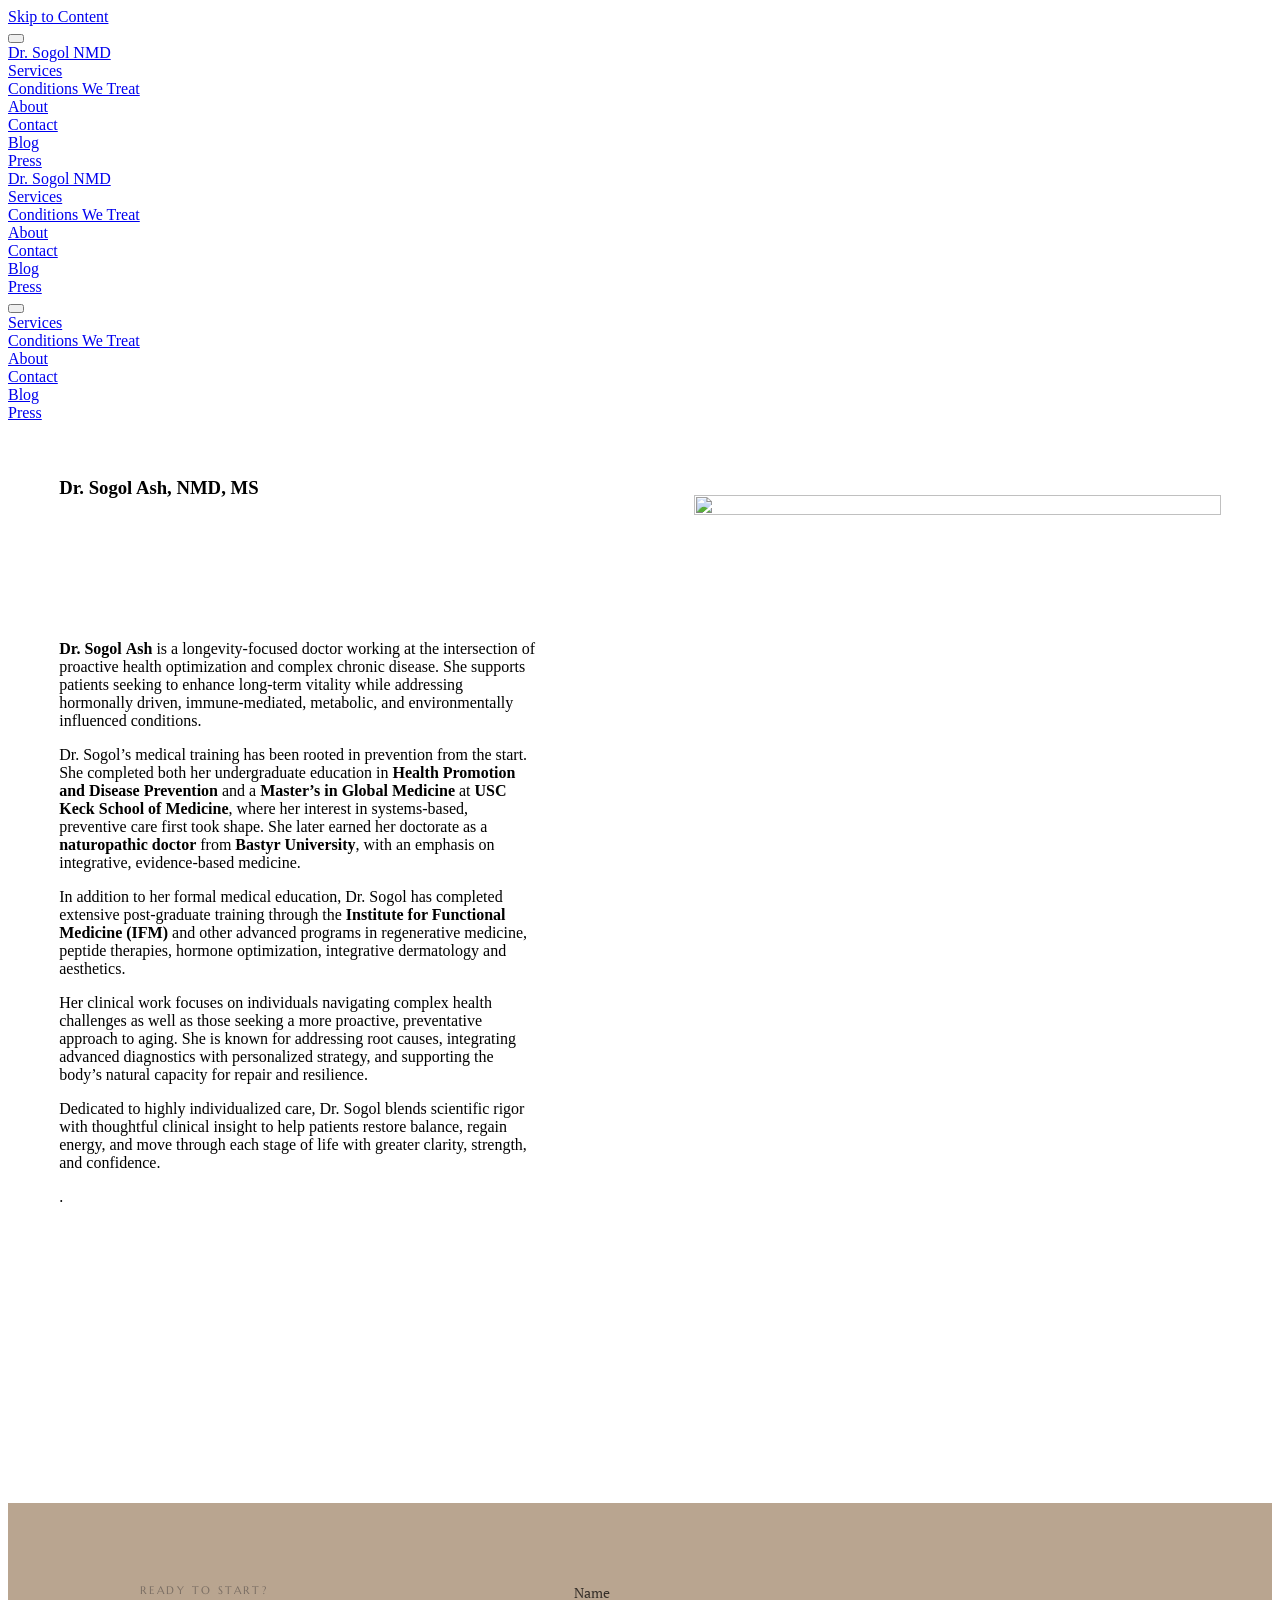
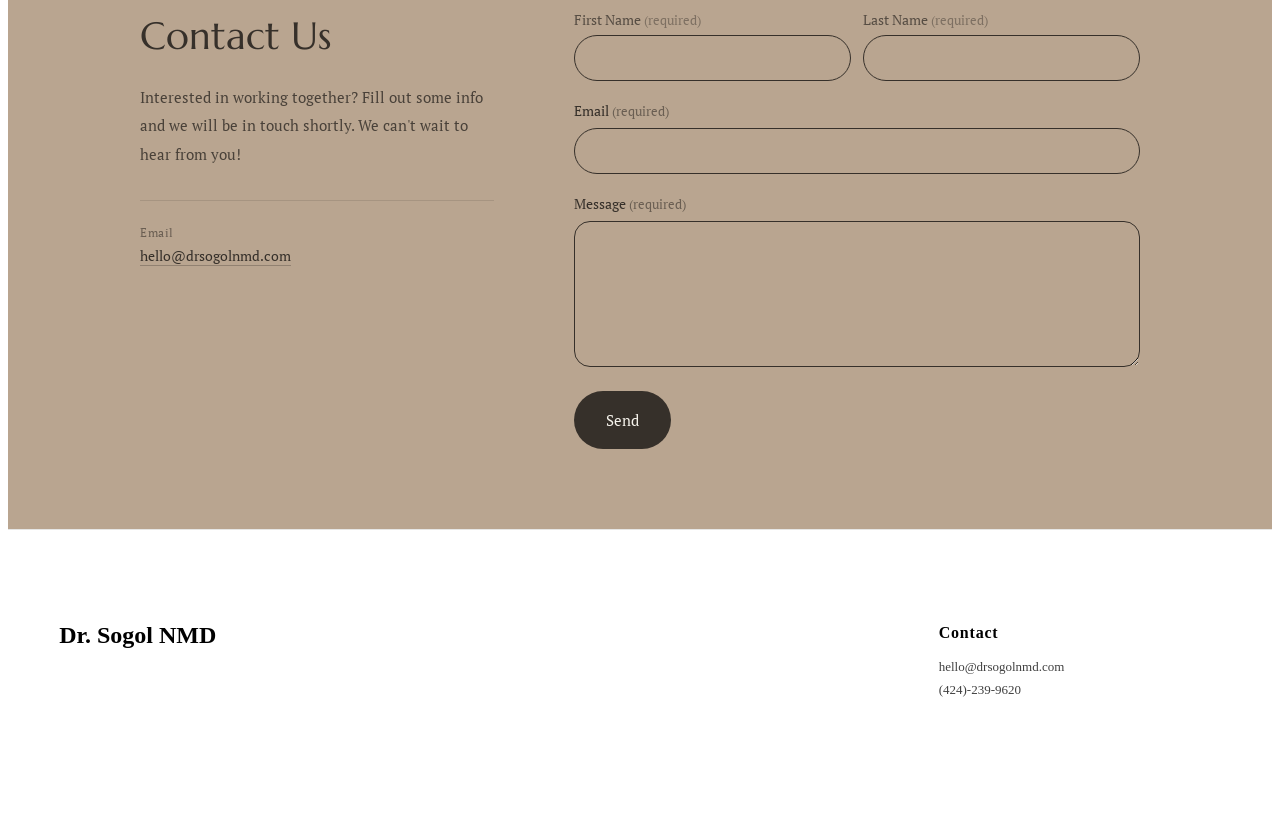
==== commit 432ec8c5: "Fix nav discrepancy: add Blog and Press to mobile nav on all pages All 10 HTML files had Blog and Pr" ====
--- a/about/index.html
+++ b/about/index.html
@@ -1188,6 +1188,40 @@
               >
                 <div class="header-menu-nav-item-content">
                   Contact
+                </div>
+              </a>
+            </div>
+          
+        
+      
+    
+      
+        
+          
+            <div class="container header-menu-nav-item header-menu-nav-item--collection">
+              <a
+                href="/blog"
+                
+              >
+                <div class="header-menu-nav-item-content">
+                  Blog
+                </div>
+              </a>
+            </div>
+          
+        
+      
+    
+      
+        
+          
+            <div class="container header-menu-nav-item header-menu-nav-item--collection">
+              <a
+                href="/press"
+                
+              >
+                <div class="header-menu-nav-item-content">
+                  Press
                 </div>
               </a>
             </div>
